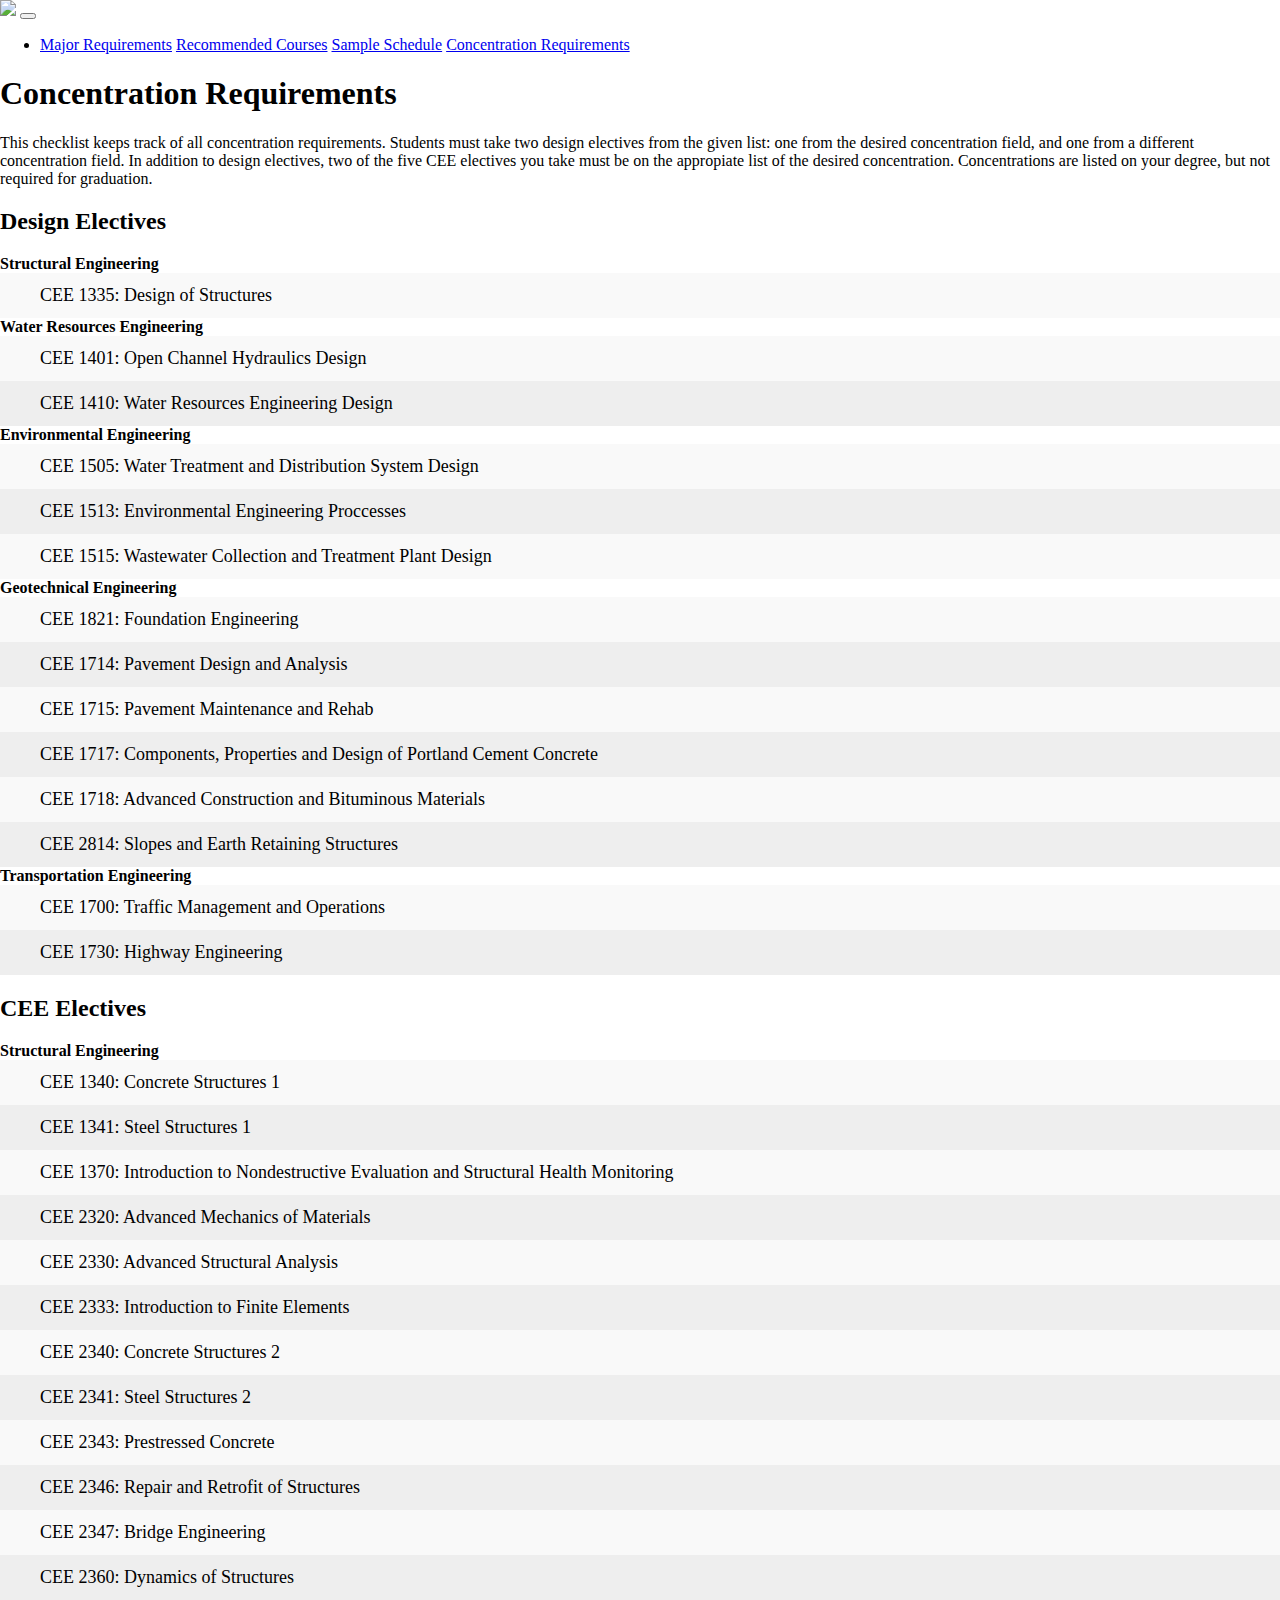
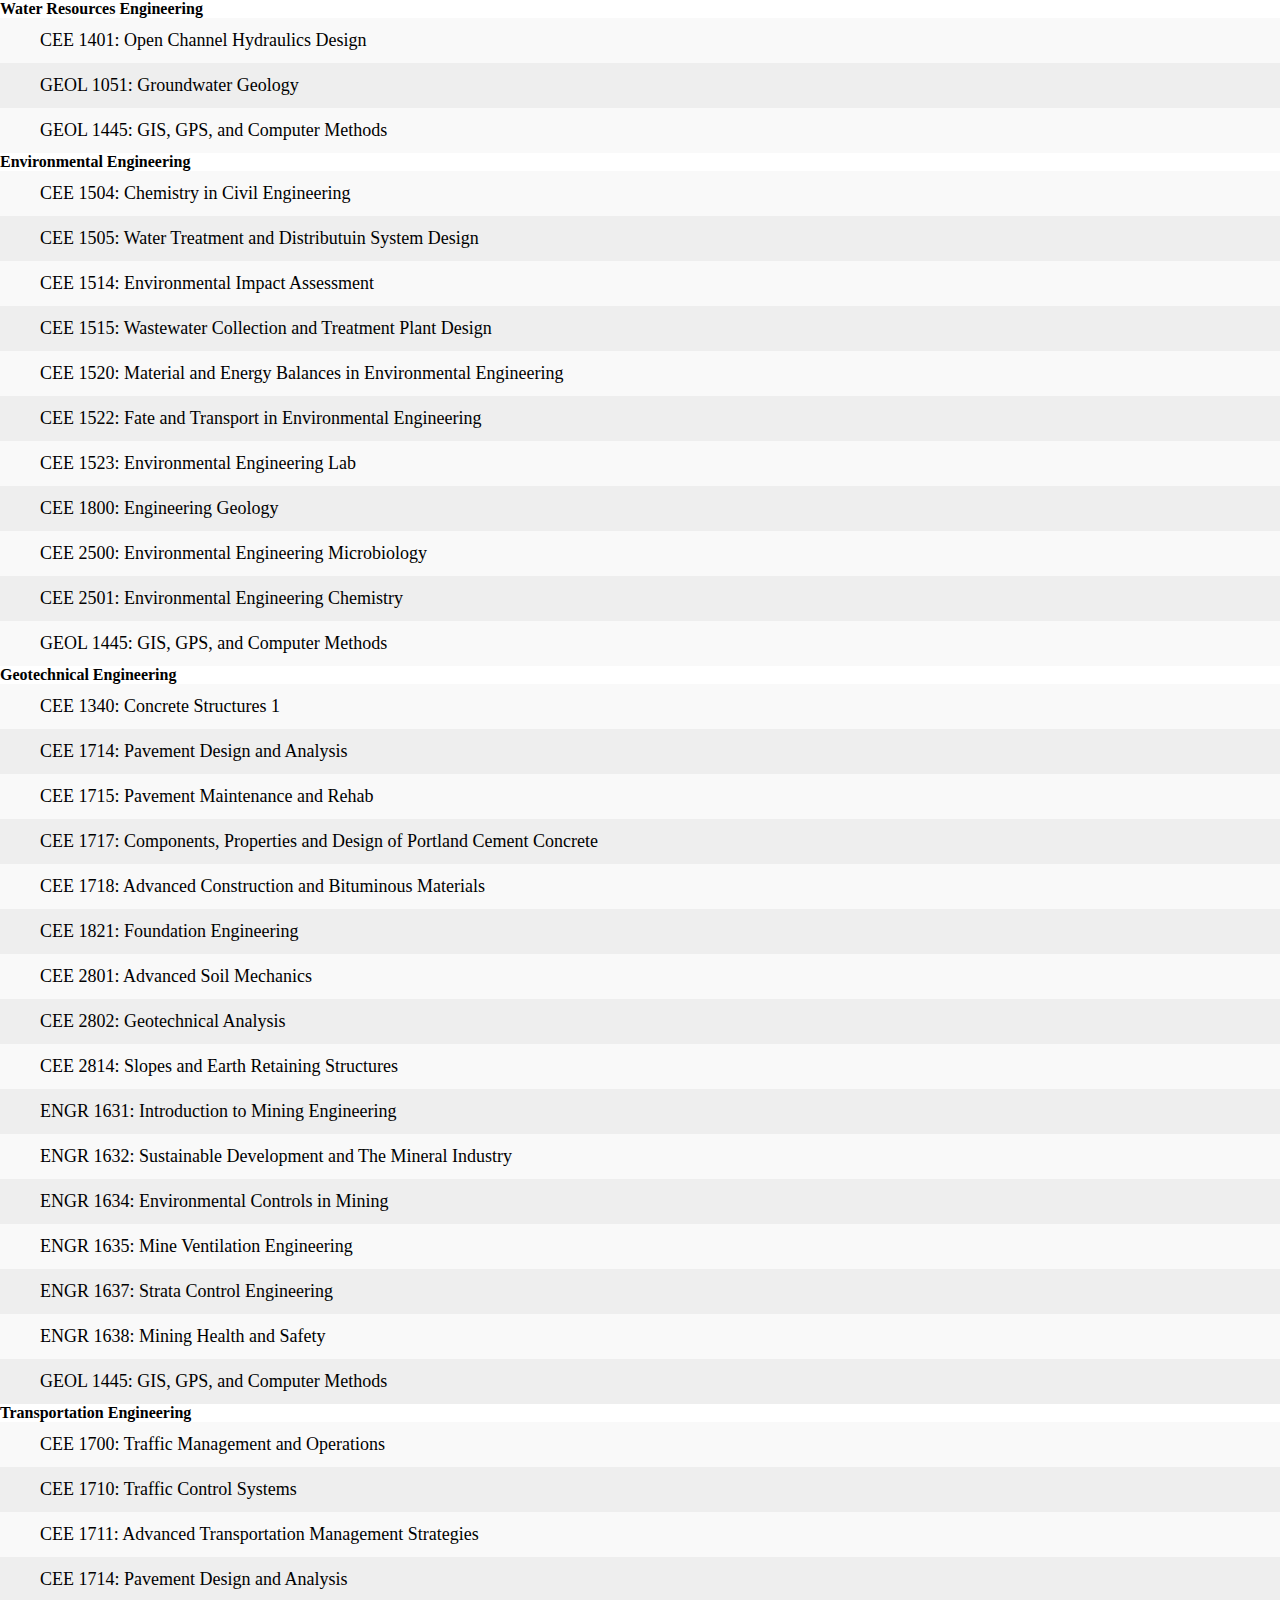
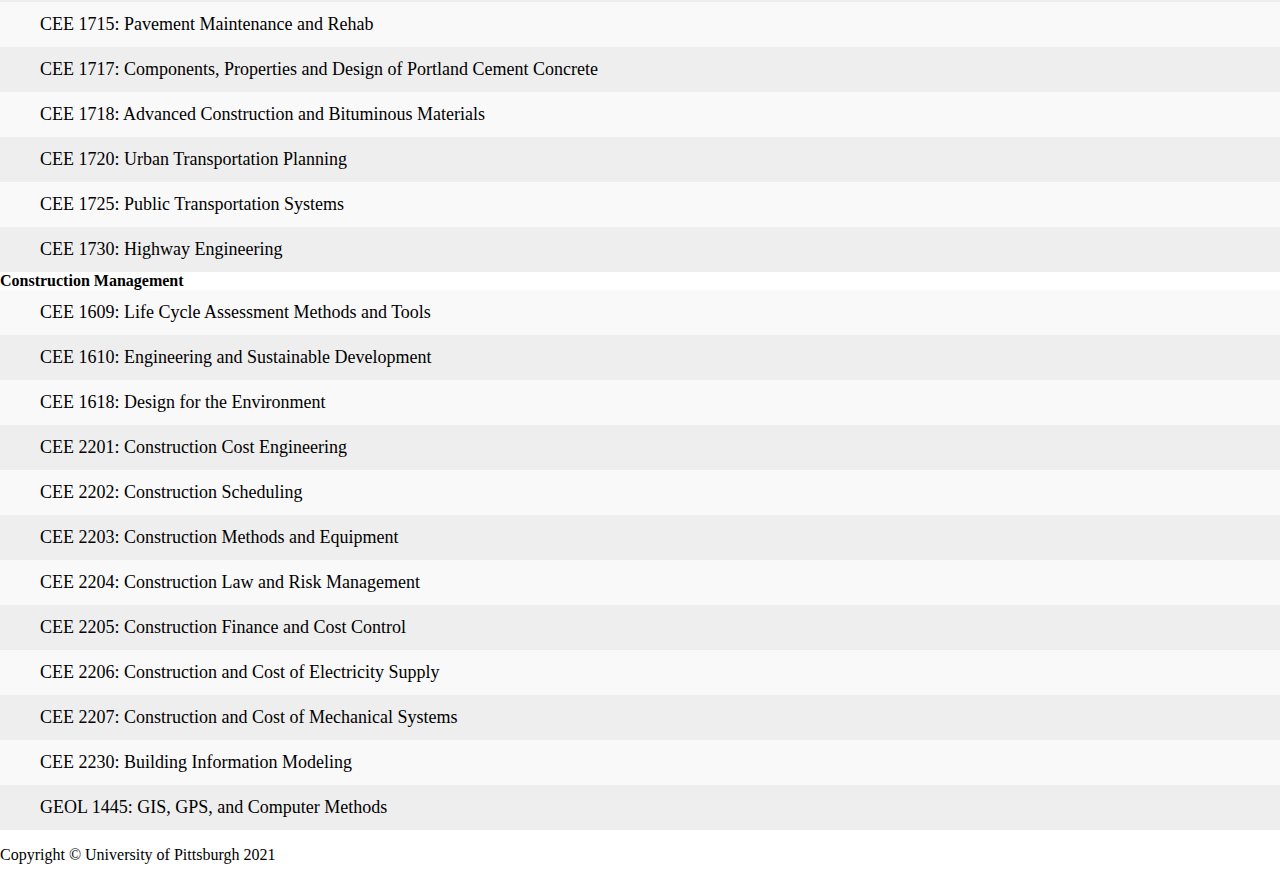
==== concentrations.html @ 50ebbd6d "Add files via upload" ====
<!DOCTYPE html>
<html lang="en">

<head>

  <meta charset="utf-8">
  <meta name="viewport" content="width=device-width, initial-scale=1, shrink-to-fit=no">
  <meta name="description" content="">
  <meta name="author" content="">
  
  <!-- begin style================================================== -->
  
  <style>
    body {
      margin: 0;
      min-width: 250px;
    }
    /* Include the padding and border in an element's total width and height */
    * {
      box-sizing: border-box;
    }
    /* Remove margins and padding from the list */
    .list ul {
      margin: 0;
      padding: 0;
    }
    /* Style the list items */
    .list ul li {
      cursor: pointer;
      position: relative;
      padding: 12px 8px 12px 40px;
      list-style-type: none;
      background: #eee;
      font-size: 18px;
      transition: 0.2s;

      /* make the list items unselectable */
      -webkit-user-select: none;
      -moz-user-select: none;
      -ms-user-select: none;
      user-select: none;
    }
    /* Set all odd list items to a different color (zebra-stripes) */
    .list ul li:nth-child(odd) {
      background: #f9f9f9;
    }
    /* Darker background-color on hover */
    .list ul li:hover {
      background: #BBDEFB;
    }
    /* When clicked on, add a background color and strike out text */
    .list ul li.checked {
      background: #888;
      color: #fff;
      /*text-decoration: line-through;*/
    }
    /* Add a "checked" mark when clicked on */
    .list ul li.checked::before {
      content: '';
      position: absolute;
      border-color: #fff;
      border-style: solid;
      border-width: 0 2px 2px 0;
      top: 10px;
      left: 16px;
      transform: rotate(45deg);
      height: 15px;
      width: 7px;
    }
    /* Style the close button */
    .close {
      position: absolute;
      right: 0;
      top: 0;
      padding: 12px 16px 12px 16px;
    }
    .close:hover {
      background-color: #f44336;
      color: white;
    }
    /* Style the header */
    .header {
      background-color: #64B5F6;
      padding: 30px 40px;
      color: white;
      text-align: center;
    }
    /* Clear floats after the header */
    .header:after {
      content: "";
      display: table;
      clear: both;
    }
    /* Style the input */
    input {
      margin: 0;
      border: none;
      border-radius: 0;
      width: 75%;
      padding: 10px;
      float: left;
      font-size: 16px;
    }
  </style>
  
  <!-- end style =================================================== -->
  <title>Virtual Advisor</title>

  <!-- Bootstrap core CSS -->
  <link href="vendor/bootstrap/css/bootstrap.min.css" rel="stylesheet">

  <!-- Custom styles for this template -->
  <link href="css/scrolling-nav.css" rel="stylesheet">

</head>

<body id="page-top">

  <!-- Navigation -->
  <nav class="navbar navbar-expand-lg navbar-dark bg-dark fixed-top" id="mainNav">
    <div class="container">
      <img class="swanson" src="images/1200px-University_of_Pittsburgh_seal.svg.png" width="8%" />
      <button class="navbar-toggler" type="button" data-toggle="collapse" data-target="#navbarResponsive" aria-controls="navbarResponsive" aria-expanded="false" aria-label="Toggle navigation">
        <span class="navbar-toggler-icon"></span>
      </button>
      <div class="collapse navbar-collapse" id="navbarResponsive">
        <ul class="navbar-nav ml-auto">
          <li class="nav-item">
            <a class="nav-link js-scroll-trigger" href="index.html">Major Requirements</a>
            <a class="nav-link js-scroll-trigger" href="recommended.html">Recommended Courses</a>
            <a class="nav-link js-scroll-trigger" href="sampleschedule.html">Sample Schedule</a>
            <a class="nav-link js-scroll-trigger" href="concentrations.html">Concentration Requirements</a>
          </li>
        </ul>
      </div>
    </div>
  </nav>

  <header class="bg-primary text-white">
    <div class="container text-center">
      <h1> Concentration Requirements </h1>
      <p class="lead"> This checklist keeps track of all concentration requirements. Students must take two design electives from the given list: one from the desired concentration field, and one from a different concentration field. In addition to design electives, two of the five CEE electives you take must be on the appropiate list of the desired concentration. Concentrations are listed on your degree, but not required for graduation.  </p>
    </div>
  </header>

  

   

  <section id="services" class="bg-light">
    <div class="container">
      <div class="row list">
        <div class="col-lg-8 mx-auto">
          <h2> Design Electives </h2>
           <b> Structural Engineering </b>
            <ul id="myUL"> 
              <li> CEE 1335: Design of Structures </li>
              </ul>
            <b> Water Resources Engineering </b>
            <ul> 
              <li> CEE 1401: Open Channel Hydraulics Design </li>
              <li> CEE 1410: Water Resources Engineering Design </li>
           </ul> 
            <b> Environmental Engineering </b>
            <ul> 
              <li> CEE 1505: Water Treatment and Distribution System Design </li>
              <li> CEE 1513: Environmental Engineering Proccesses </li>
              <li> CEE 1515: Wastewater Collection and Treatment Plant Design </li>
             
              </ul> 
            <b> Geotechnical Engineering </b>
            <ul> 
              <li> CEE 1821: Foundation Engineering </li>
              <li> CEE 1714: Pavement Design and Analysis </li>
              <li> CEE 1715: Pavement Maintenance and Rehab </li>
              <li> CEE 1717: Components, Properties and Design of Portland Cement Concrete </li>
              <li> CEE 1718: Advanced Construction and Bituminous Materials </li>
              <li> CEE 2814: Slopes and Earth Retaining Structures </li>
              </ul> 
          
            <b> Transportation Engineering </b>  
            <ul> 
              <li> CEE 1700: Traffic Management and Operations </li>
              <li> CEE 1730: Highway Engineering </li>
            </ul> 
           
        </div>
      </div>
    </div>
  </section>

    
    
    <section id="contact" class="bg-light">
    <div class="container">
      <div class="row list">
        <div class="col-lg-8 mx-auto">
            
             <h2> CEE Electives  </h2>
            <b> Structural Engineering </b>
            <ul> 
              <li> CEE 1340: Concrete Structures 1 </li>
              <li> CEE 1341: Steel Structures 1 </li>
                 <li> CEE 1370: Introduction to Nondestructive Evaluation and Structural Health Monitoring </li>
                 <li> CEE 2320: Advanced Mechanics of Materials </li>
                 <li> CEE 2330: Advanced Structural Analysis </li>
                 <li> CEE 2333: Introduction to Finite Elements </li>
                 <li> CEE 2340: Concrete Structures 2 </li>
                 <li> CEE 2341: Steel Structures 2 </li>
                 <li> CEE 2343: Prestressed Concrete </li>
                 <li> CEE 2346: Repair and Retrofit of Structures </li>
                 <li> CEE 2347: Bridge Engineering </li>
                 <li> CEE 2360: Dynamics of Structures </li>
                
                </ul> 
            
            <b> Water Resources Engineering </b>
             <ul>
                <li> CEE 1401: Open Channel Hydraulics Design </li>
                <li> GEOL 1051: Groundwater Geology </li>
                <li> GEOL 1445: GIS, GPS, and Computer Methods </li>
            
            </ul>
            
            <b> Environmental Engineering </b>
            <ul>
            <li> CEE 1504: Chemistry in Civil Engineering </li>
            <li> CEE 1505: Water Treatment and Distributuin System Design </li>
            <li> CEE 1514: Environmental Impact Assessment </li>
            <li> CEE 1515: Wastewater Collection and Treatment Plant Design </li>
            <li> CEE 1520: Material and Energy Balances in Environmental Engineering </li>
            <li> CEE 1522: Fate and Transport in Environmental Engineering </li>
            <li> CEE 1523: Environmental Engineering Lab </li>
            <li> CEE 1800: Engineering Geology </li>
            <li> CEE 2500: Environmental Engineering Microbiology </li>
            <li> CEE 2501: Environmental Engineering Chemistry </li>
            <li> GEOL 1445: GIS, GPS, and Computer Methods </li>
            </ul>
            
            <b> Geotechnical Engineering </b>
            <ul>
            <li> CEE 1340: Concrete Structures 1 </li>
            <li> CEE 1714: Pavement Design and Analysis </li>
            <li> CEE 1715: Pavement Maintenance and Rehab </li>
            <li> CEE 1717: Components, Properties and Design of Portland Cement Concrete </li>
            <li> CEE 1718: Advanced Construction and Bituminous Materials </li>
            <li> CEE 1821: Foundation Engineering </li>
            <li> CEE 2801: Advanced Soil Mechanics </li>
            <li> CEE 2802: Geotechnical Analysis </li>
            <li> CEE 2814: Slopes and Earth Retaining Structures </li>
            <li> ENGR 1631: Introduction to Mining Engineering </li>
            <li> ENGR 1632: Sustainable Development and The Mineral Industry </li>
            <li> ENGR 1634: Environmental Controls in Mining </li>
            <li> ENGR 1635: Mine Ventilation Engineering </li>
            <li> ENGR 1637: Strata Control Engineering </li>
            <li> ENGR 1638: Mining Health and Safety </li>
            <li> GEOL 1445: GIS, GPS, and Computer Methods</li>
             </ul>
            
            <b> Transportation Engineering </b>
            <ul>
            <li> CEE 1700: Traffic Management and Operations </li>
            <li> CEE 1710: Traffic Control Systems </li>
            <li> CEE 1711: Advanced Transportation Management Strategies </li>
            <li> CEE 1714: Pavement Design and Analysis </li>
            <li> CEE 1715: Pavement Maintenance and Rehab </li>
            <li> CEE 1717: Components, Properties and Design of Portland Cement Concrete </li>
            <li> CEE 1718: Advanced Construction and Bituminous Materials </li>
            <li> CEE 1720: Urban Transportation Planning </li>
            <li> CEE 1725: Public Transportation Systems </li>
            <li> CEE 1730: Highway Engineering </li>
            </ul>
            
            <b> Construction Management </b>
            <ul>
            <li> CEE 1609: Life Cycle Assessment Methods and Tools </li>
            <li> CEE 1610: Engineering and Sustainable Development </li>
            <li> CEE 1618: Design for the Environment </li>
            <li> CEE 2201: Construction Cost Engineering </li>
            <li> CEE 2202: Construction Scheduling </li>
            <li> CEE 2203: Construction Methods and Equipment </li>
            <li> CEE 2204: Construction Law and Risk Management </li>
            <li> CEE 2205: Construction Finance and Cost Control </li>
            <li> CEE 2206: Construction and Cost of Electricity Supply </li>
            <li> CEE 2207: Construction and Cost of Mechanical Systems </li>
            <li> CEE 2230: Building Information Modeling </li>
            <li> GEOL 1445: GIS, GPS, and Computer Methods </li>
            </ul>
            </div>
      </div>
    </div>
  </section>

       
    

  <!-- Footer -->
  <footer class="py-5 bg-dark">
    <div class="container">
      <p class="m-0 text-center text-white">Copyright &copy; University of Pittsburgh 2021</p>
    </div>
    <!-- /.container -->
  </footer>

  <!-- Bootstrap core JavaScript -->
  <script src="vendor/jquery/jquery.min.js"></script>
  <script src="vendor/bootstrap/js/bootstrap.bundle.min.js"></script>

  <!-- Plugin JavaScript -->
  <script src="vendor/jquery-easing/jquery.easing.min.js"></script>

  <!-- Custom JavaScript for this theme -->
  <script src="js/scrolling-nav.js"></script>

  <!-- Function ================================ -->
  
  <script>
    // Add a "checked" symbol when clicking on a list item
    var lists = document.querySelectorAll('ul');
    var i;
    for (i = 0; i < lists.length; i++) {
      lists[i].addEventListener('click', function(ev) {
          if (ev.target.tagName === 'LI') {
            ev.target.classList.toggle('checked');
          }
      }, false);
    }
</script>
  
  <!-- end Function ============================ -->
</body>
</html>
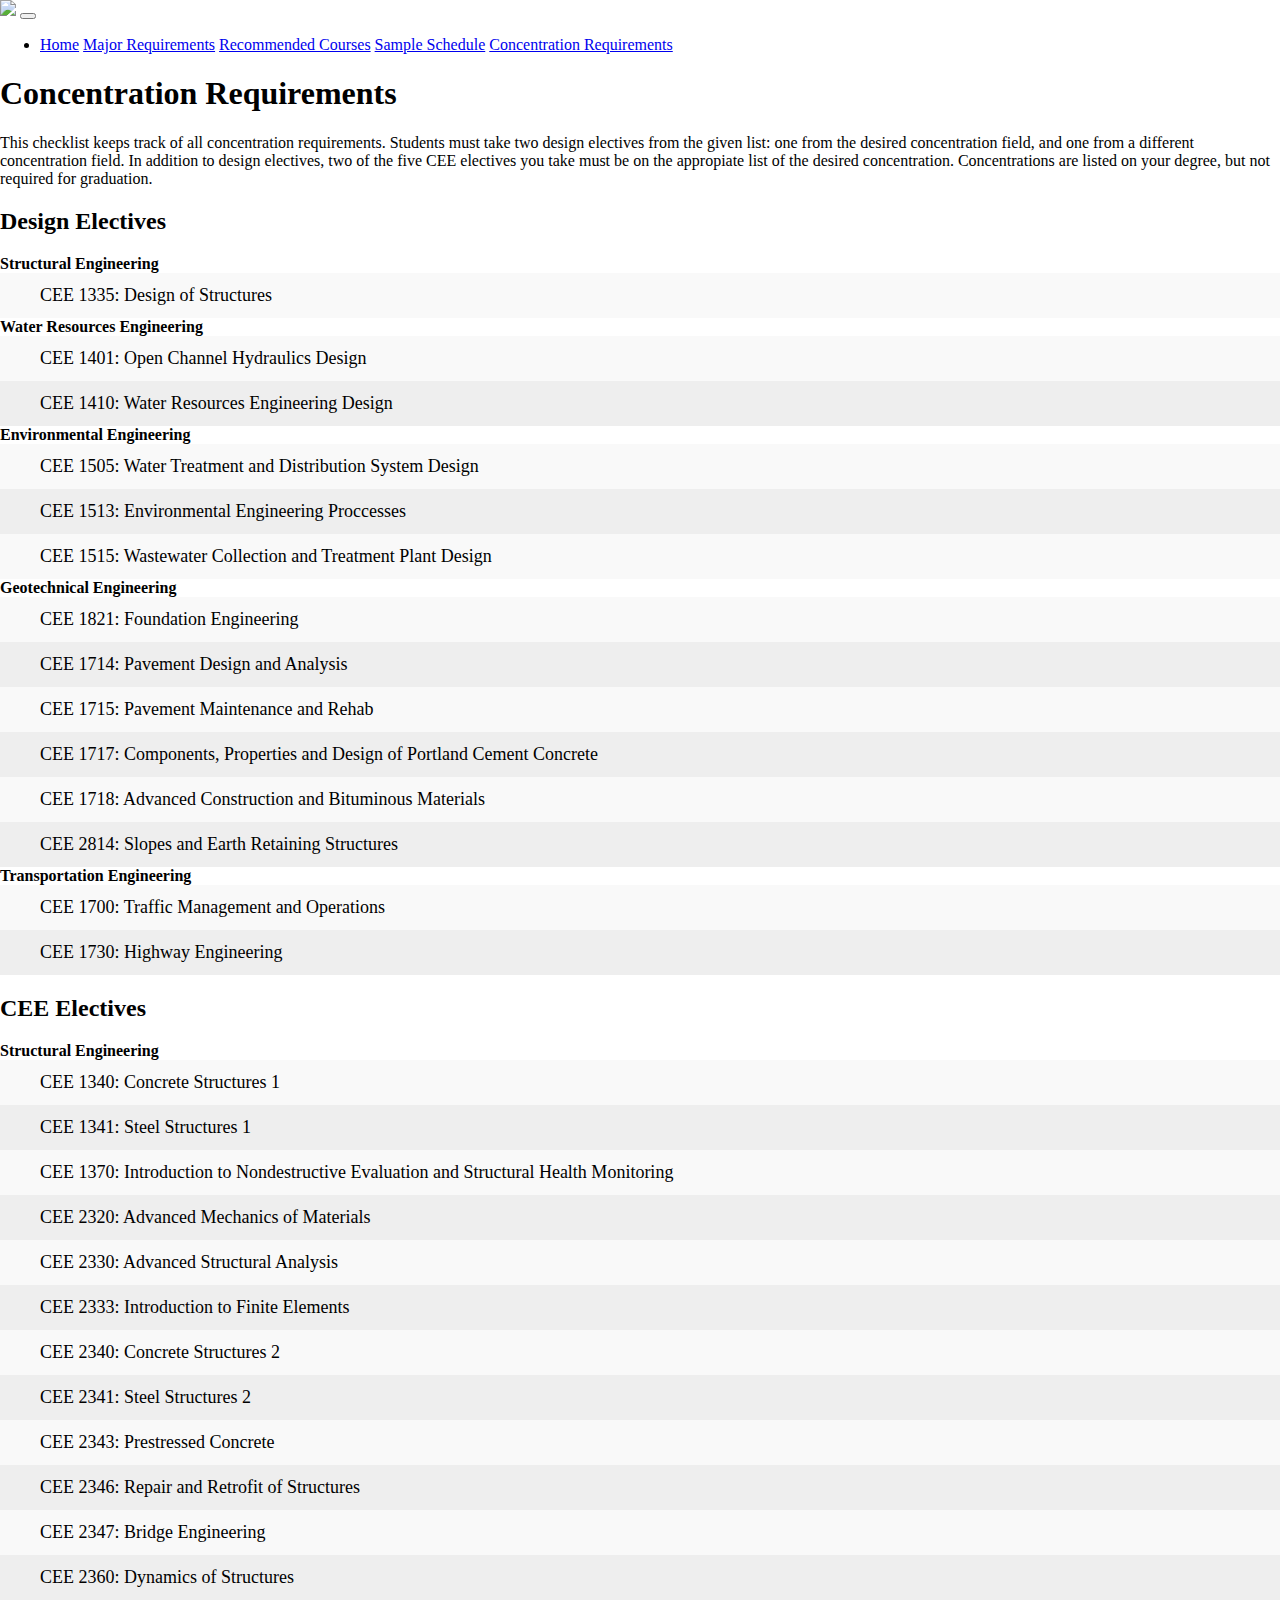
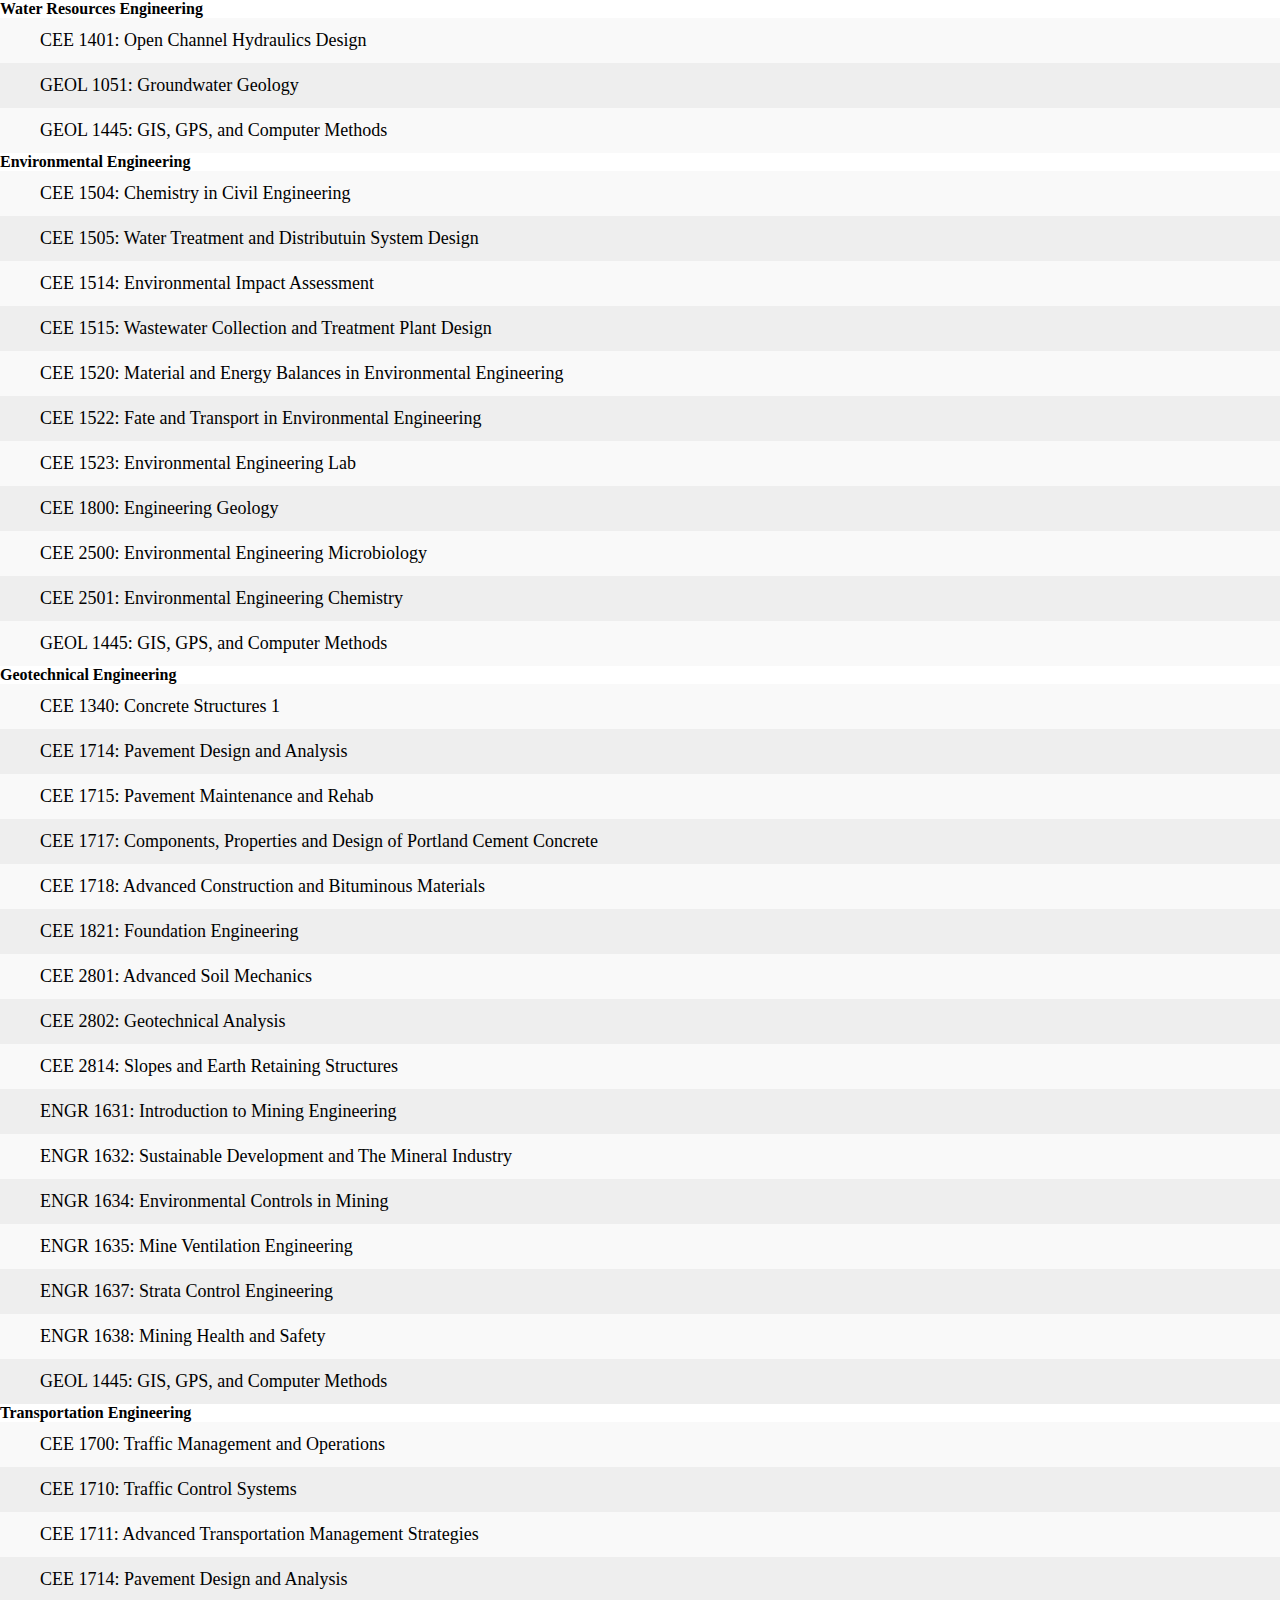
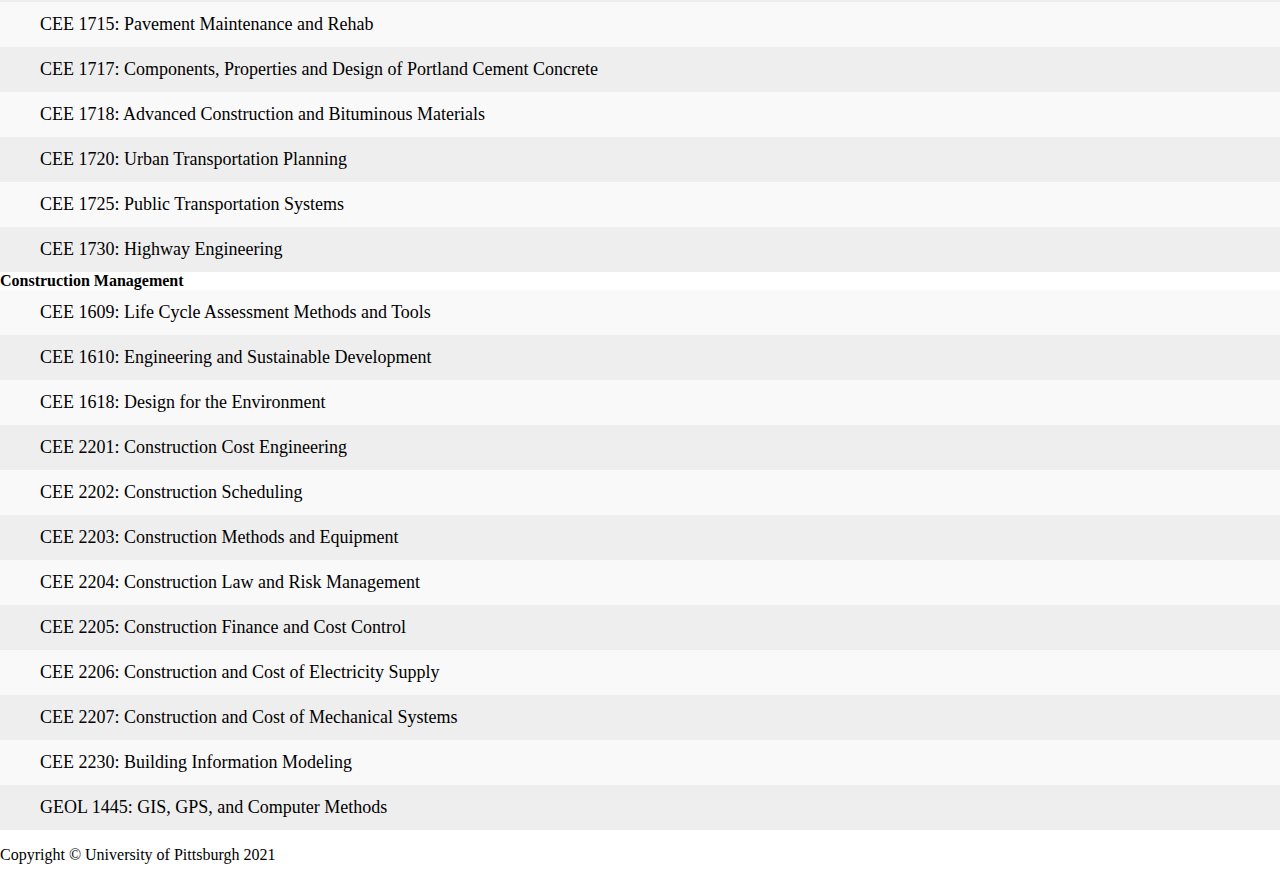
==== commit cbcd02a9: "Add files via upload" ====
--- a/concentrations.html
+++ b/concentrations.html
@@ -126,7 +126,8 @@
       <div class="collapse navbar-collapse" id="navbarResponsive">
         <ul class="navbar-nav ml-auto">
           <li class="nav-item">
-            <a class="nav-link js-scroll-trigger" href="index.html">Major Requirements</a>
+            <a class="nav-link js-scroll-trigger" href="index.html">Home</a>
+            <a class="nav-link js-scroll-trigger" href="major.html">Major Requirements</a>
             <a class="nav-link js-scroll-trigger" href="recommended.html">Recommended Courses</a>
             <a class="nav-link js-scroll-trigger" href="sampleschedule.html">Sample Schedule</a>
             <a class="nav-link js-scroll-trigger" href="concentrations.html">Concentration Requirements</a>
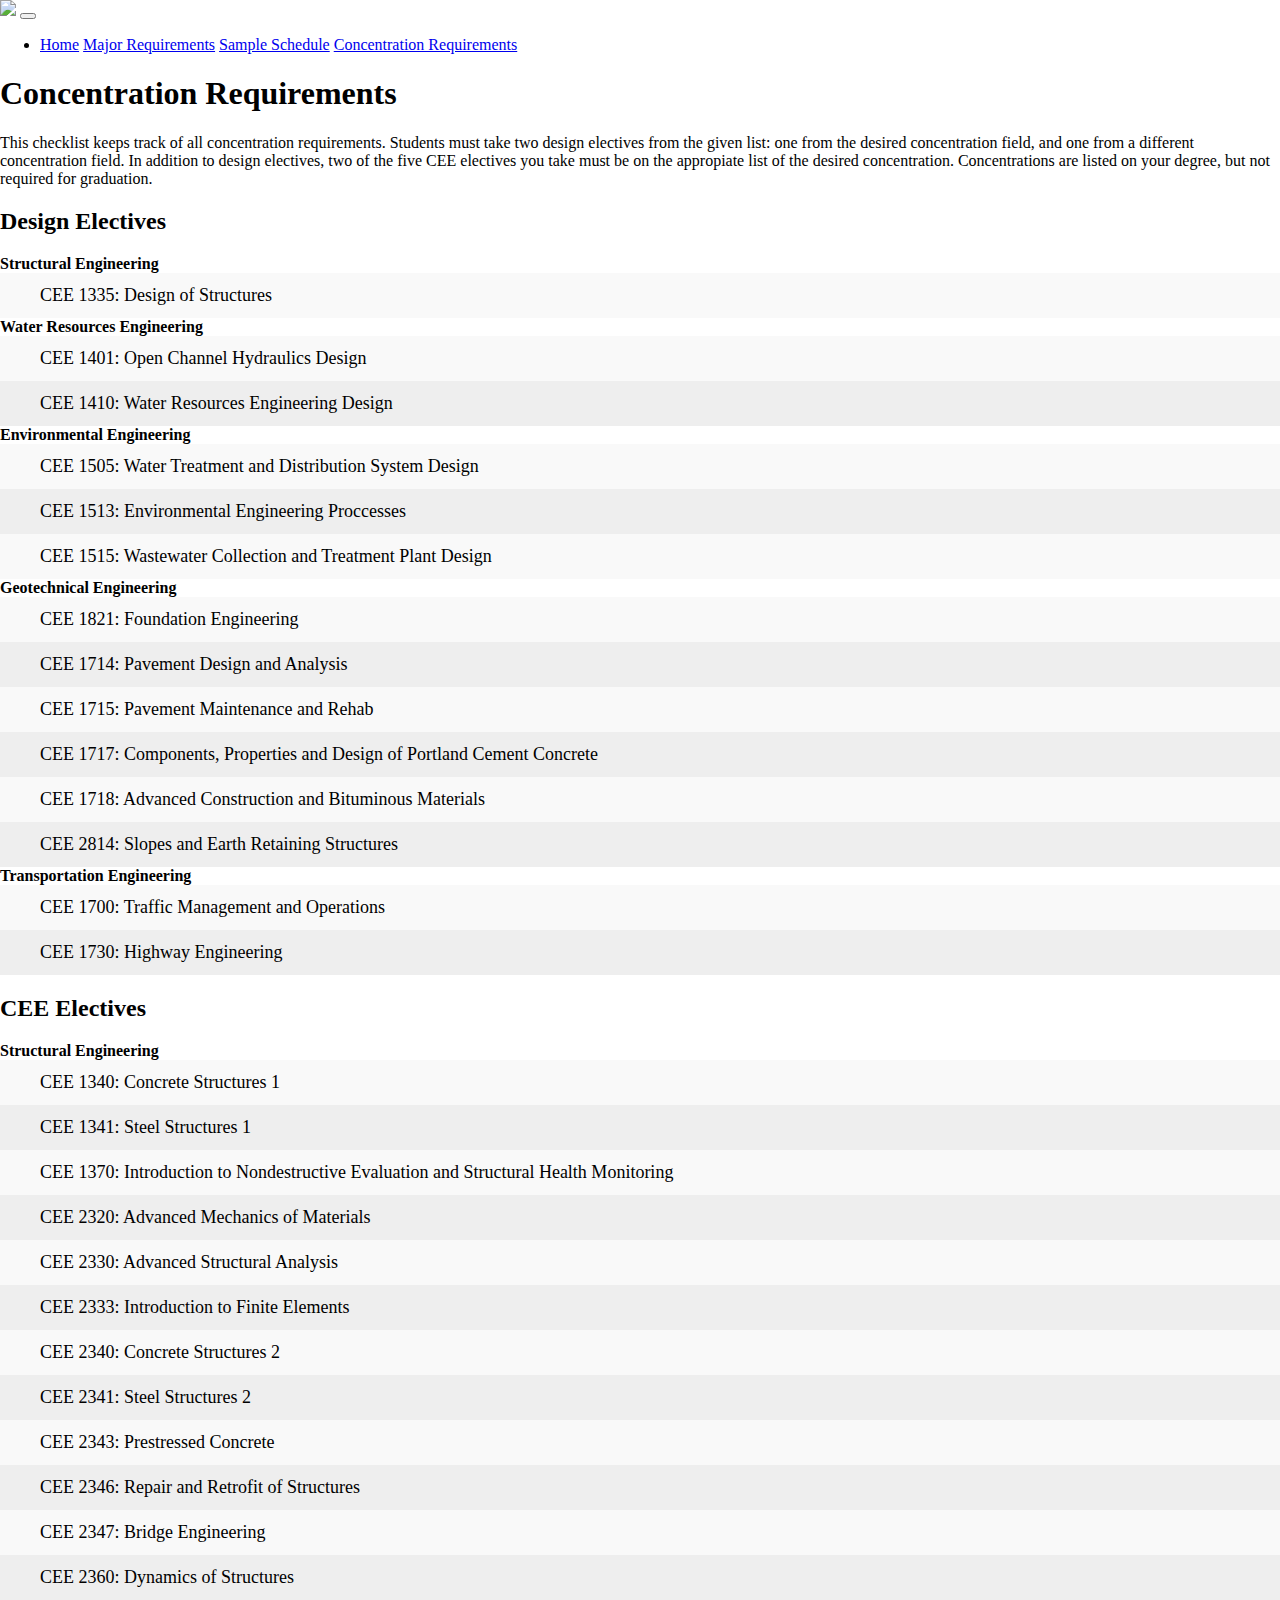
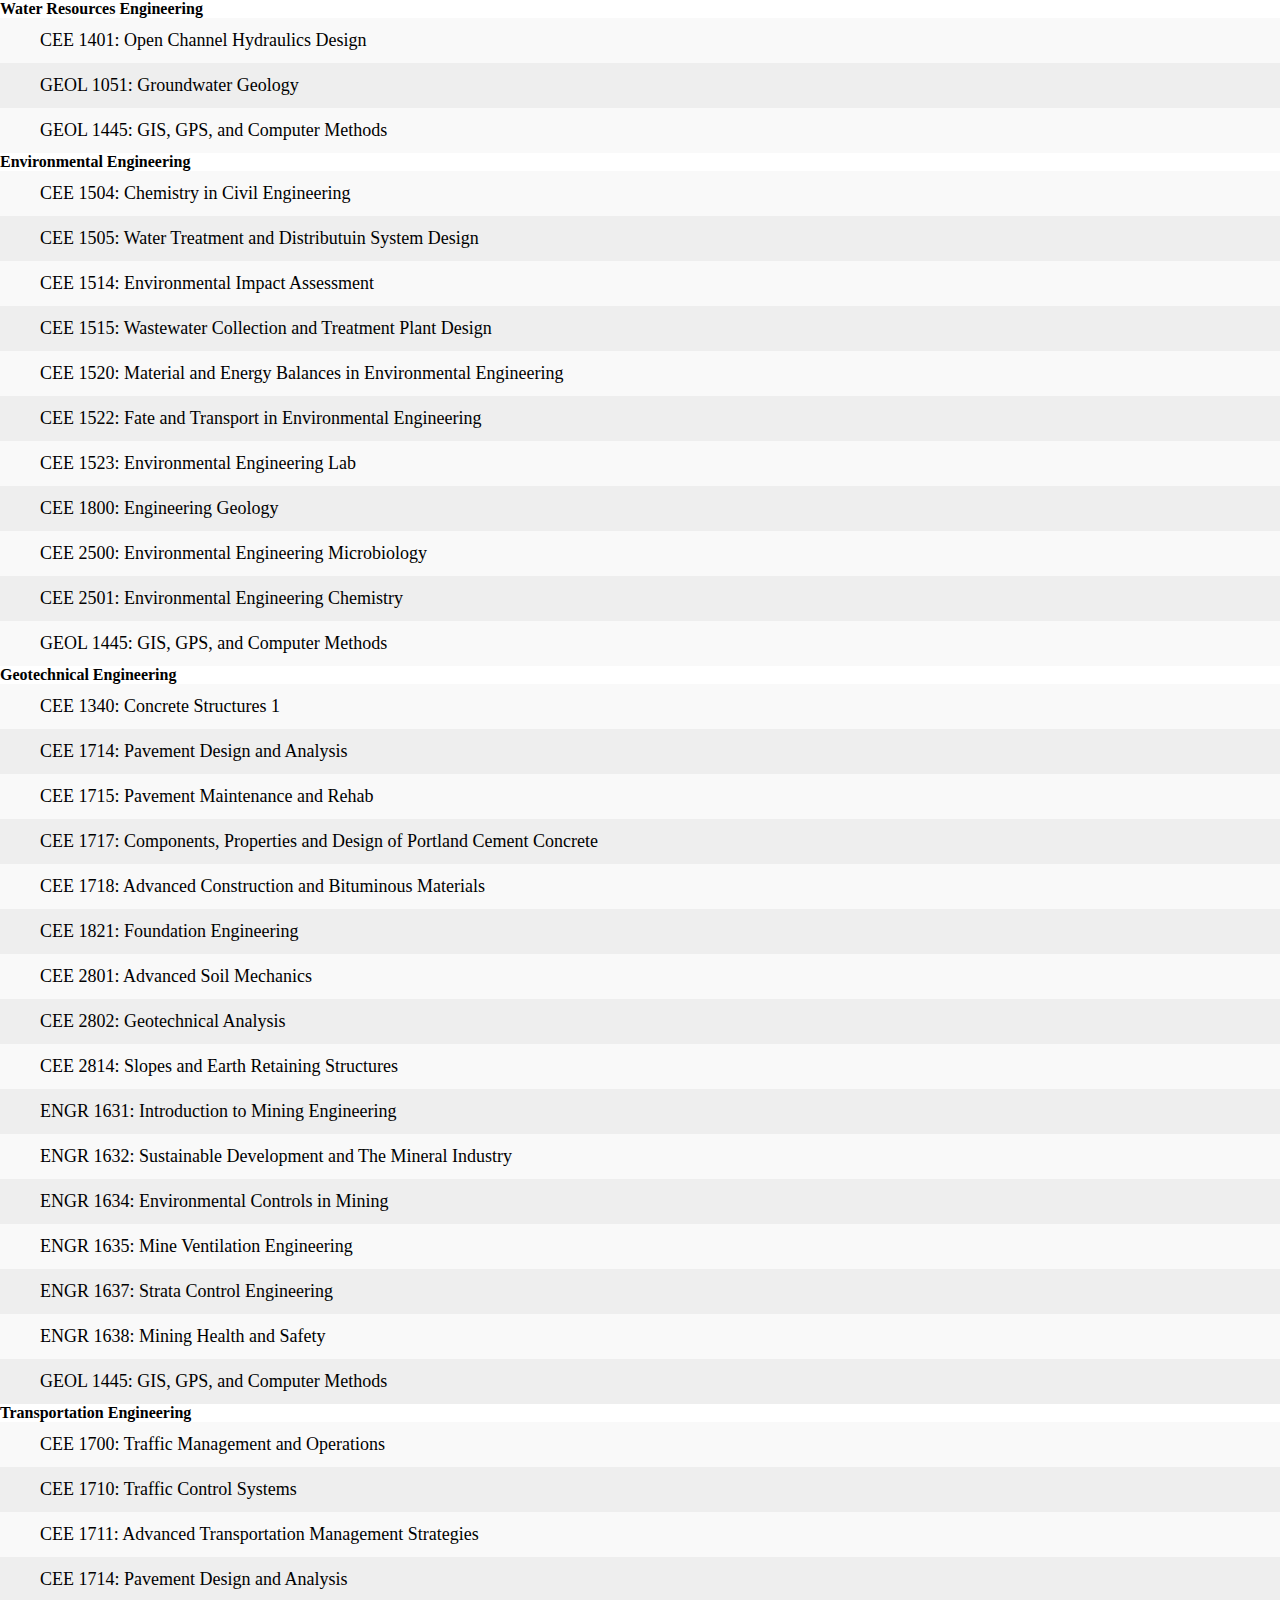
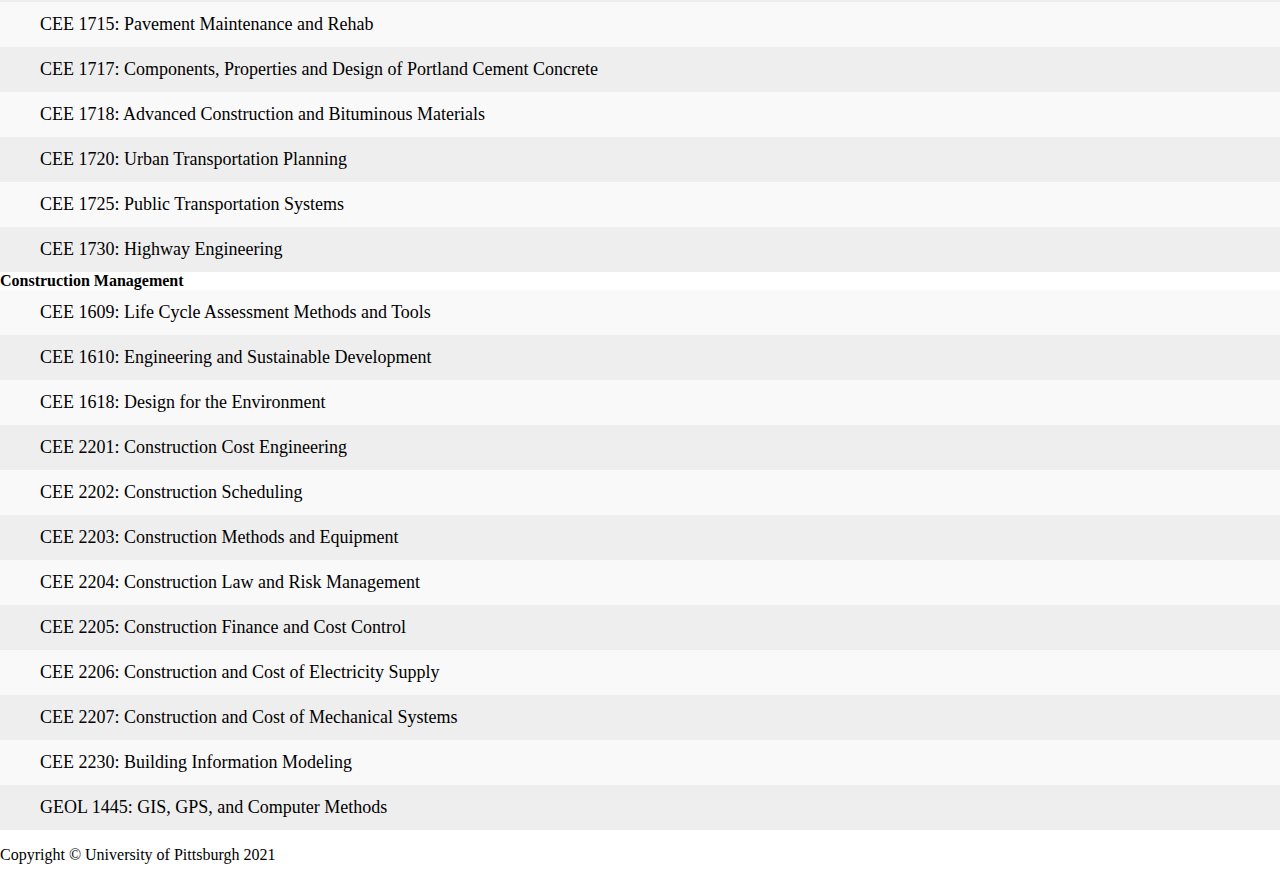
==== commit 71f3dda4: "Removed "recommended courses" page" ====
--- a/concentrations.html
+++ b/concentrations.html
@@ -128,7 +128,6 @@
           <li class="nav-item">
             <a class="nav-link js-scroll-trigger" href="index.html">Home</a>
             <a class="nav-link js-scroll-trigger" href="major.html">Major Requirements</a>
-            <a class="nav-link js-scroll-trigger" href="recommended.html">Recommended Courses</a>
             <a class="nav-link js-scroll-trigger" href="sampleschedule.html">Sample Schedule</a>
             <a class="nav-link js-scroll-trigger" href="concentrations.html">Concentration Requirements</a>
           </li>
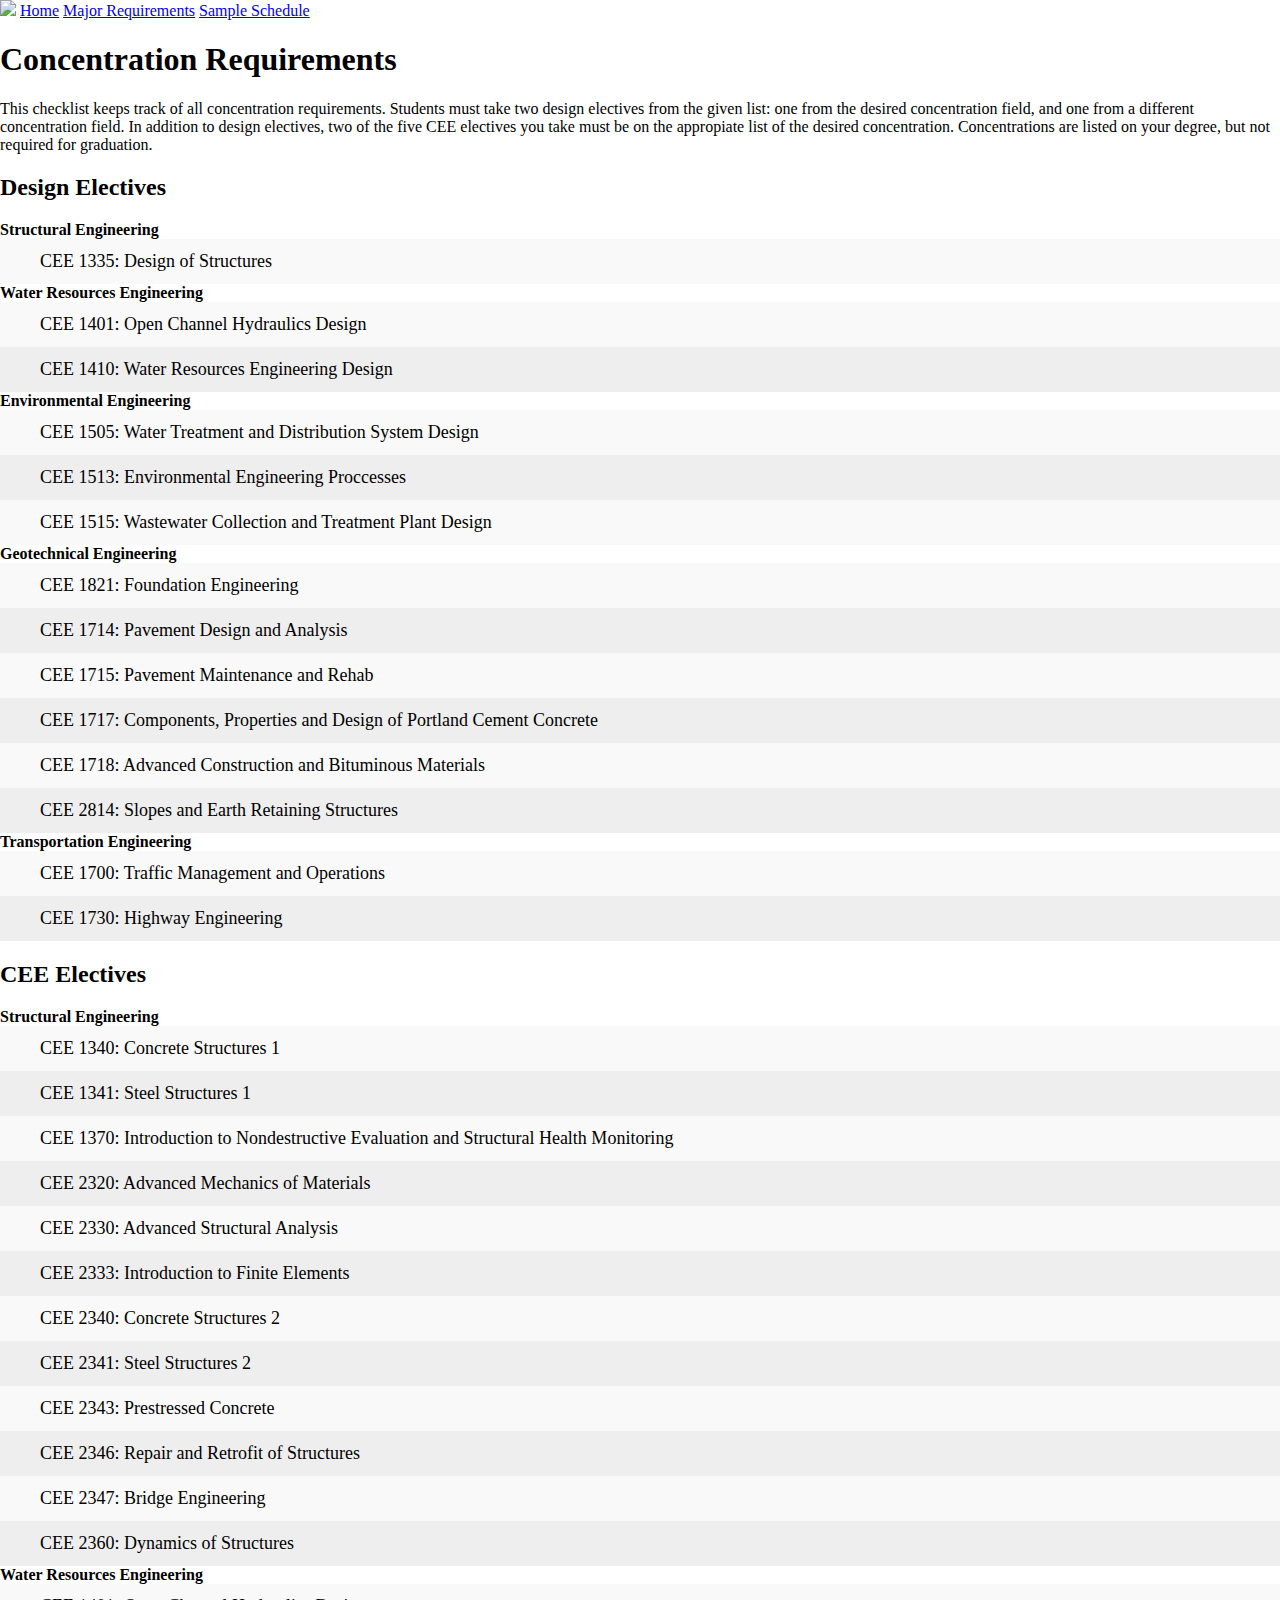
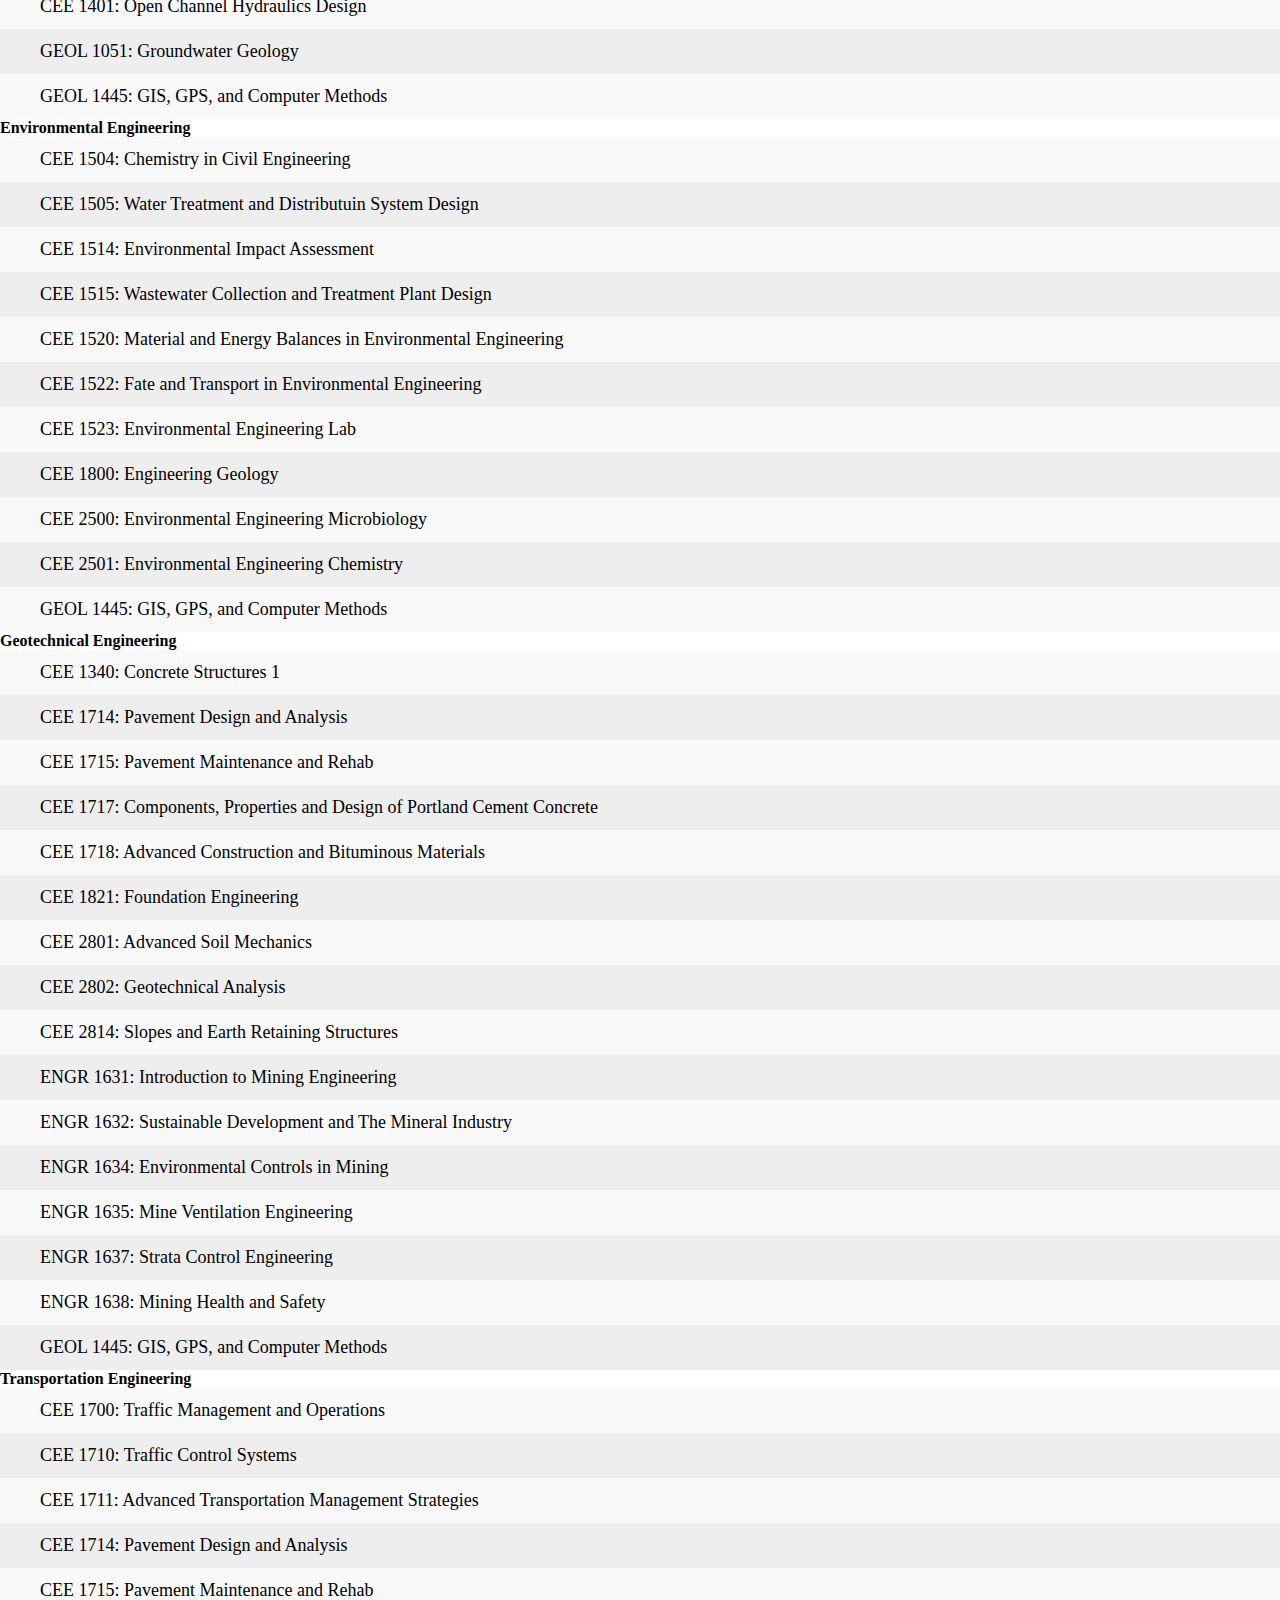
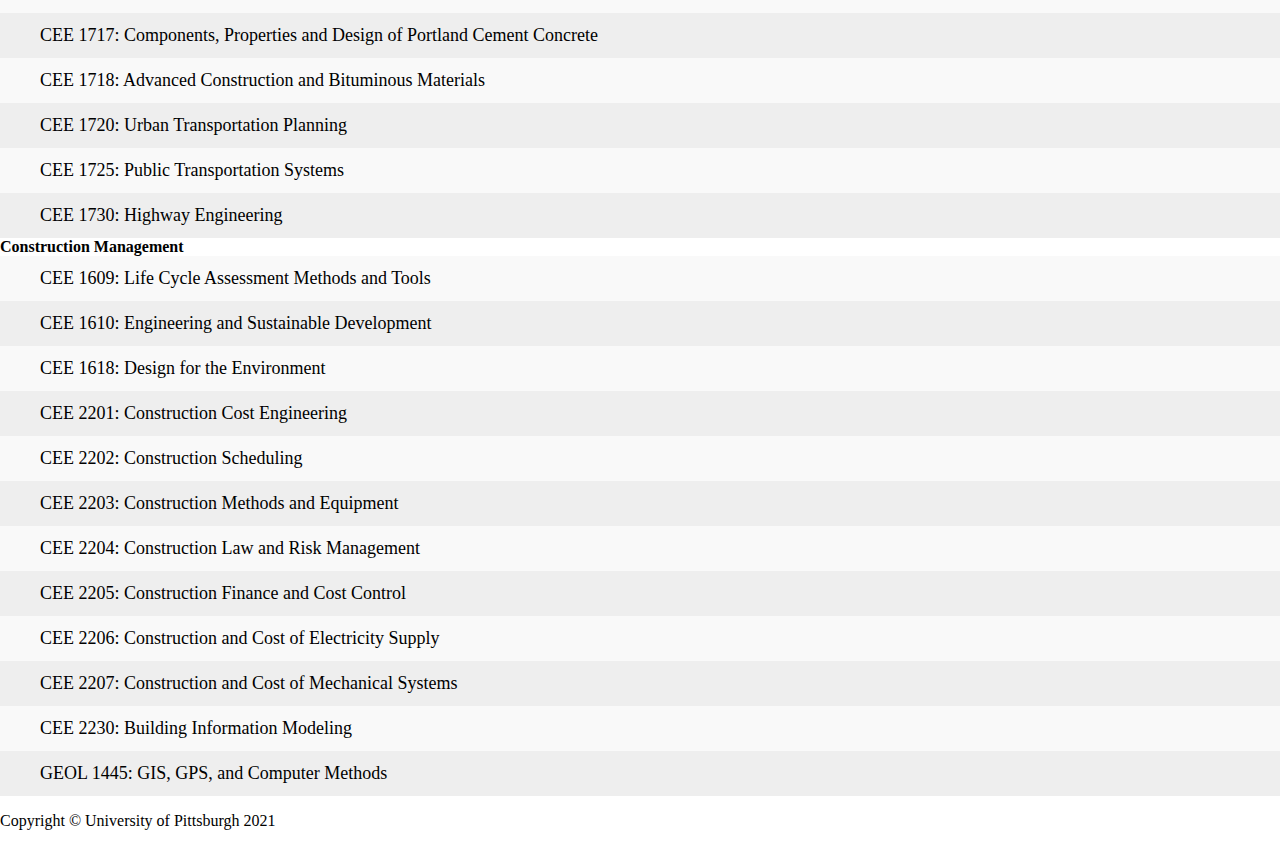
==== commit ce0e8187: "Converted top navbar into a side bar" ====
--- a/concentrations.html
+++ b/concentrations.html
@@ -101,6 +101,11 @@
       float: left;
       font-size: 16px;
     }
+    /* Highlight this page on the sidenav */
+    .sidenav a#concentrations
+    {
+        color: white;
+    }
   </style>
   
   <!-- end style =================================================== -->
@@ -116,25 +121,14 @@
 
 <body id="page-top">
 
-  <!-- Navigation -->
-  <nav class="navbar navbar-expand-lg navbar-dark bg-dark fixed-top" id="mainNav">
-    <div class="container">
-      <img class="swanson" src="images/1200px-University_of_Pittsburgh_seal.svg.png" width="8%" />
-      <button class="navbar-toggler" type="button" data-toggle="collapse" data-target="#navbarResponsive" aria-controls="navbarResponsive" aria-expanded="false" aria-label="Toggle navigation">
-        <span class="navbar-toggler-icon"></span>
-      </button>
-      <div class="collapse navbar-collapse" id="navbarResponsive">
-        <ul class="navbar-nav ml-auto">
-          <li class="nav-item">
-            <a class="nav-link js-scroll-trigger" href="index.html">Home</a>
-            <a class="nav-link js-scroll-trigger" href="major.html">Major Requirements</a>
-            <a class="nav-link js-scroll-trigger" href="sampleschedule.html">Sample Schedule</a>
-            <a class="nav-link js-scroll-trigger" href="concentrations.html">Concentration Requirements</a>
-          </li>
-        </ul>
-      </div>
-    </div>
-  </nav>
+<!-- Navigation -->
+<div class="sidenav">
+    <img class="swanson" src="images/1200px-University_of_Pittsburgh_seal.svg.png" width="8%" />
+    <a class="nav-link js-scroll-trigger" id="home" href="index.html">Home</a>
+    <a class="nav-link js-scroll-trigger" id="major" href="major.html">Major Requirements</a>
+    <a class="nav-link js-scroll-trigger" id="sampleschedule" href="sampleschedule.html">Sample Schedule</a>
+    <a class="nav-link js-scroll-trigger" id="concentrations" href="concentrations.html">Concentration Requirements</a>
+</div>
 
   <header class="bg-primary text-white">
     <div class="container text-center">
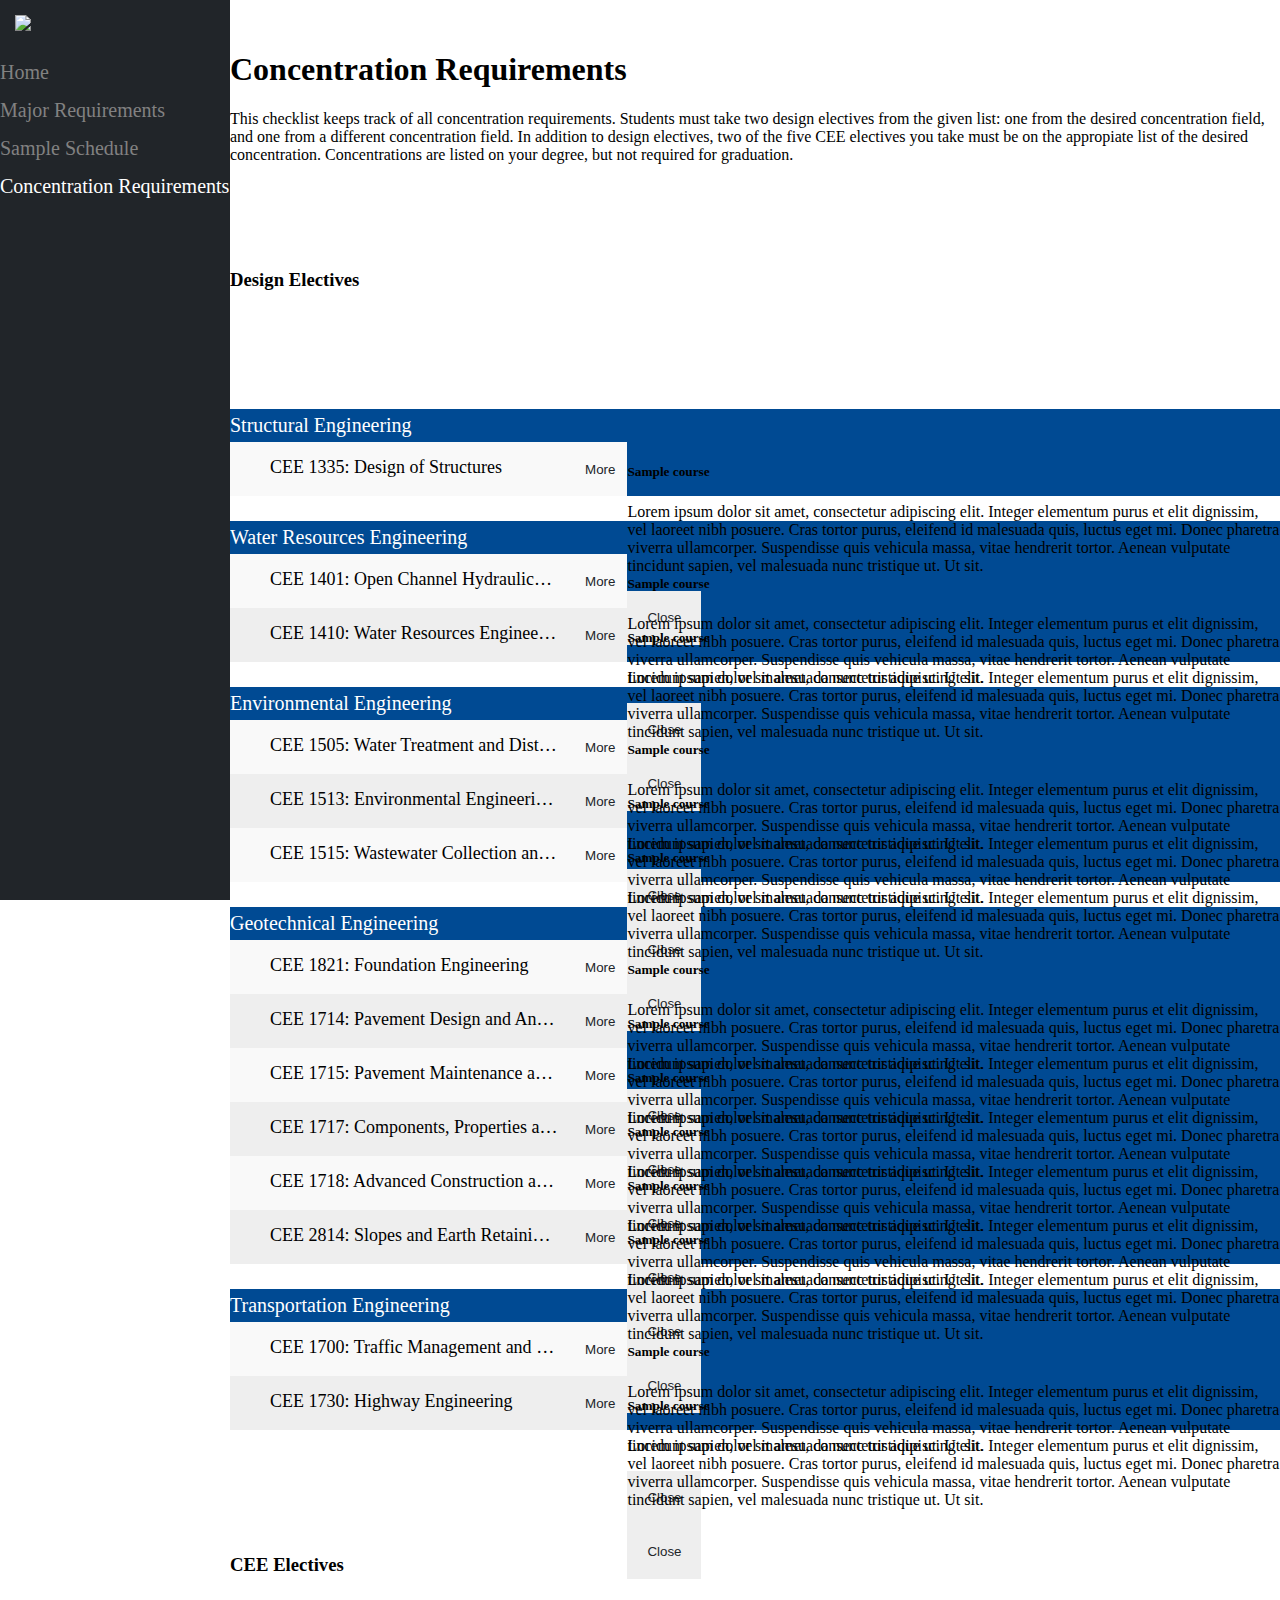
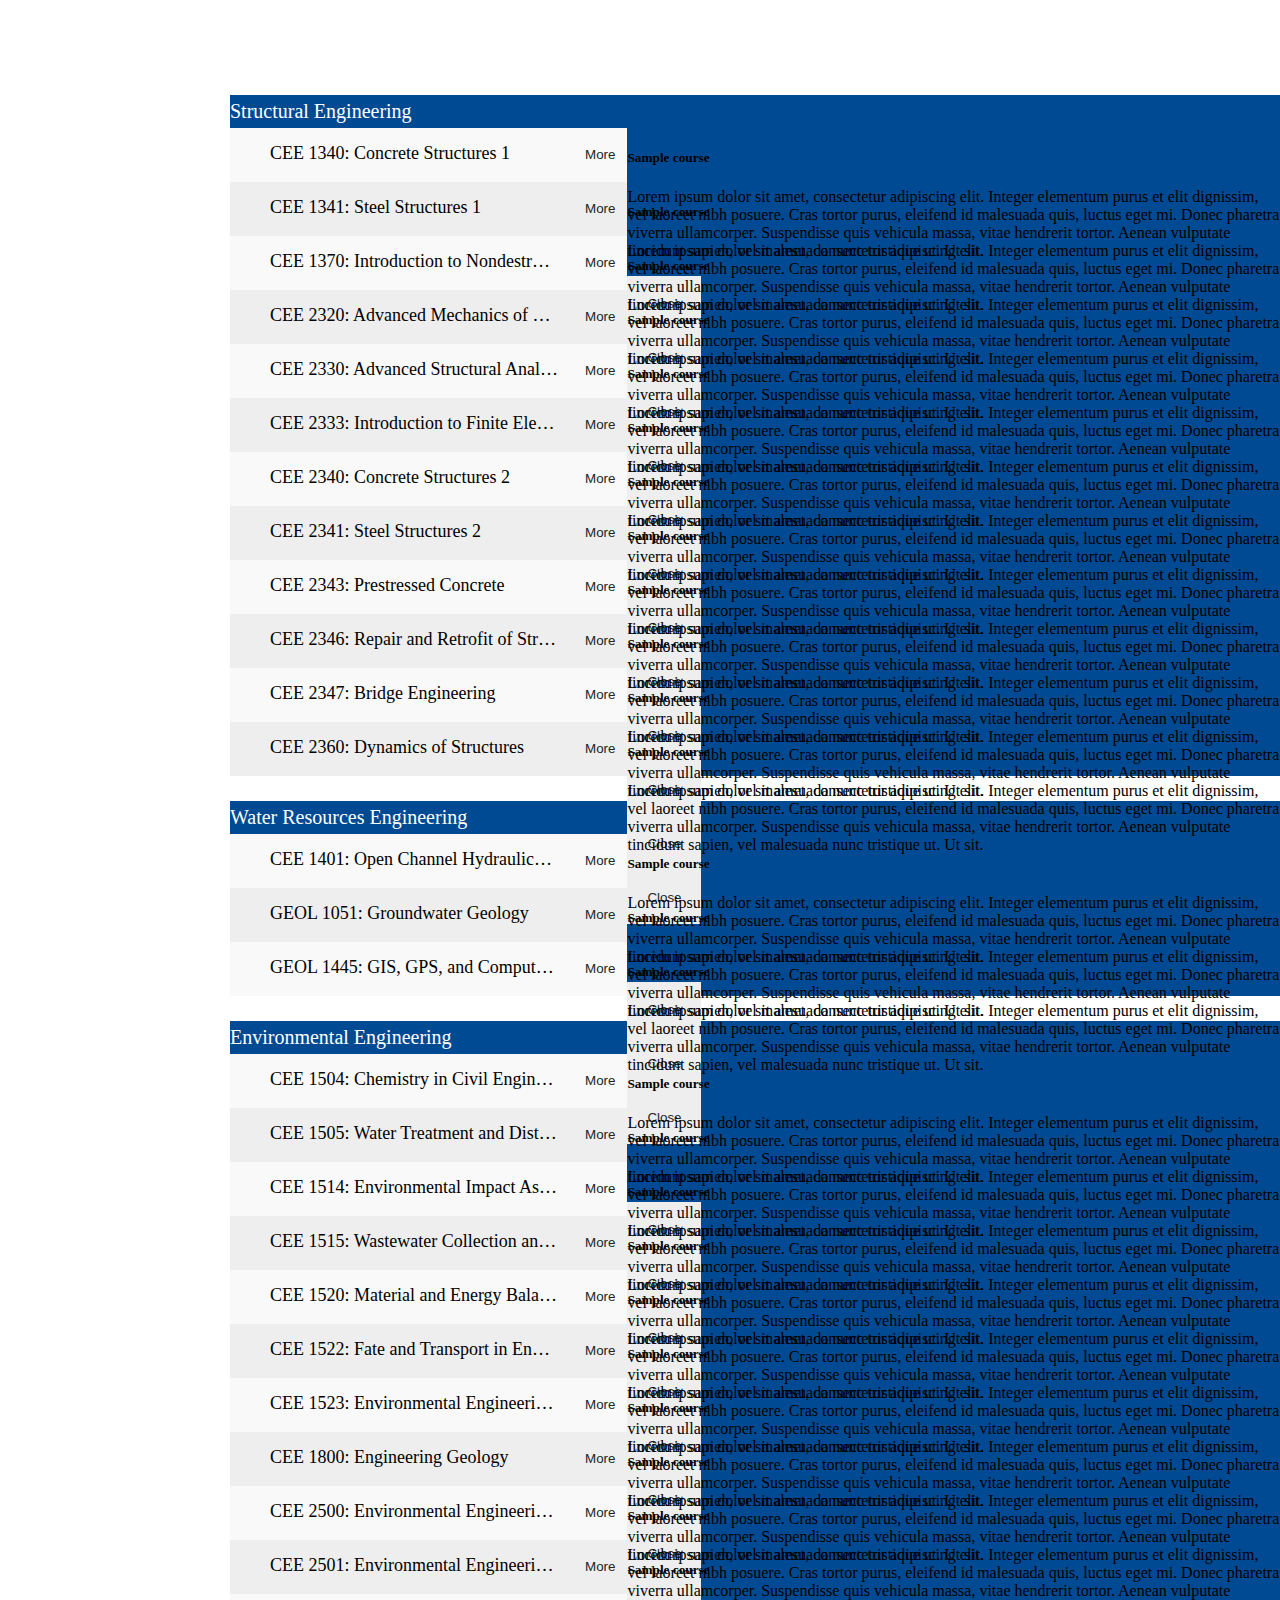
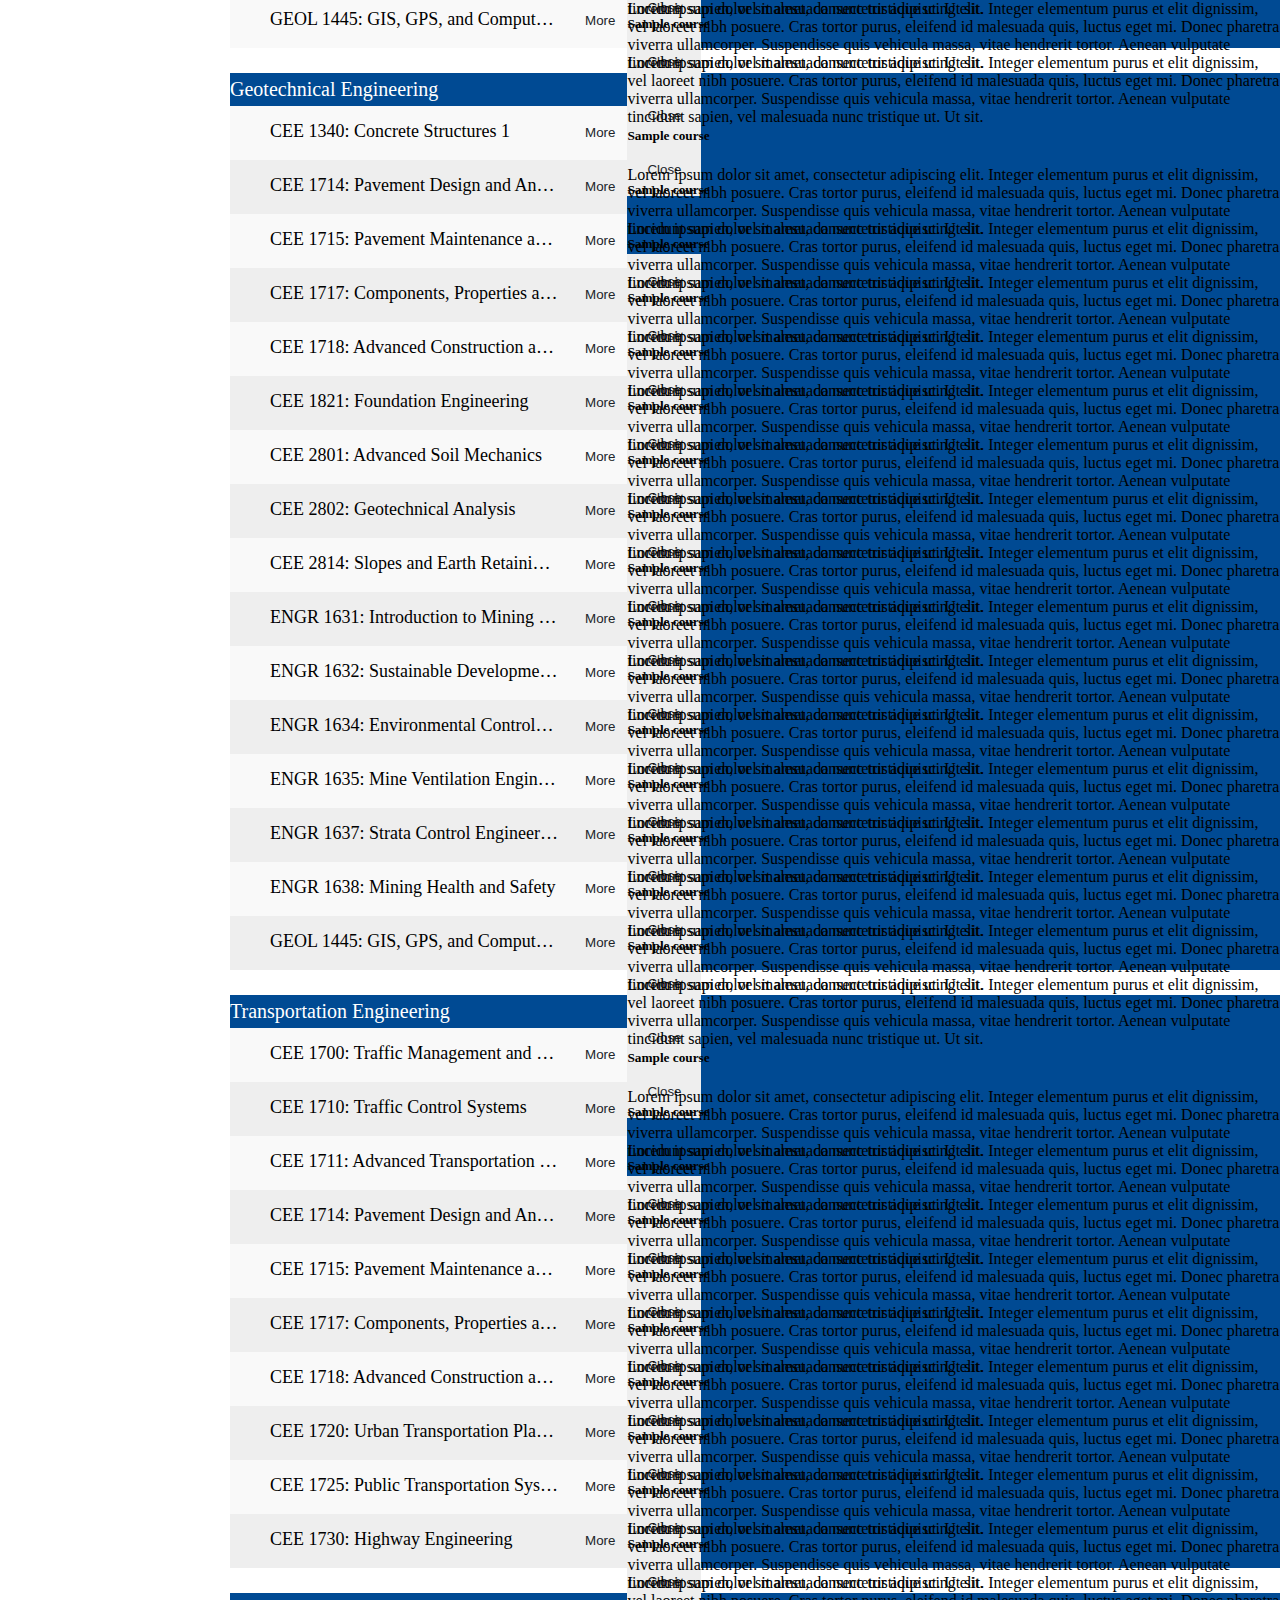
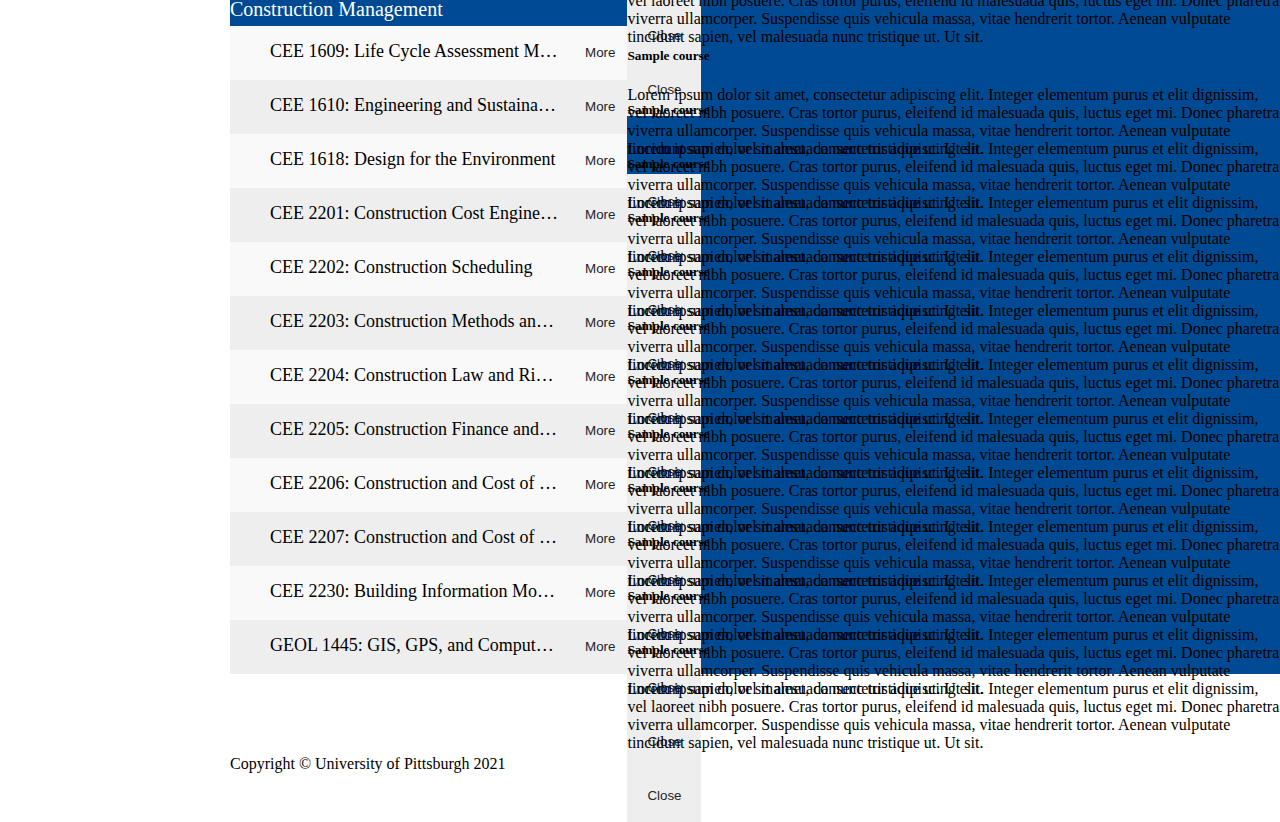
==== commit b4e32033: "Add files via upload" ====
--- a/concentrations.html
+++ b/concentrations.html
@@ -8,9 +8,9 @@
   <meta name="description" content="">
   <meta name="author" content="">
   
-  <!-- begin style================================================== -->
-  
-  <style>
+    <!-- begin style================================================== -->
+
+    <style>
     body {
       margin: 0;
       min-width: 250px;
@@ -19,43 +19,66 @@
     * {
       box-sizing: border-box;
     }
-    /* Remove margins and padding from the list */
+    /* Set list margins and padding */
     .list ul {
-      margin: 0;
-      padding: 0;
+        margin: 0;
+        padding: 0;
+        margin-bottom: 25px;
+    }
+    /* Style the list item containers */
+    .list ul > div
+    {
+        display: flex;
+        height: 54px;
     }
     /* Style the list items */
-    .list ul li {
-      cursor: pointer;
-      position: relative;
-      padding: 12px 8px 12px 40px;
-      list-style-type: none;
-      background: #eee;
-      font-size: 18px;
-      transition: 0.2s;
-
-      /* make the list items unselectable */
-      -webkit-user-select: none;
-      -moz-user-select: none;
-      -ms-user-select: none;
-      user-select: none;
+    .list ul > div li {
+        cursor: pointer;
+        position: relative;
+        height: 54px;
+        padding: 15px;
+        padding-left: 40px;
+
+        list-style-type: none;
+        background: #eee;
+        font-size: 18px;
+        transition: 0.2s;
+        width: 100%;
+        
+        /* Handle text overflows */
+        overflow: hidden;
+        text-overflow: ellipsis;
+        white-space: nowrap;
+
+        /* Make the list items unselectable */
+        -webkit-user-select: none;
+        -moz-user-select: none;
+        -ms-user-select: none;
+        user-select: none;
     }
     /* Set all odd list items to a different color (zebra-stripes) */
-    .list ul li:nth-child(odd) {
+    .list ul > div:nth-child(odd) li {
       background: #f9f9f9;
     }
+    /* Set all odd expand button items to a different color (zebra-stripes) */
+    .list ul > div:nth-child(odd) button.btn-primary {
+      background-color: #f9f9f9;
+    }
+    .list ul > div:nth-child(even) button.btn-primary {
+      background-color: #eeeeee;
+    }
     /* Darker background-color on hover */
-    .list ul li:hover {
-      background: #BBDEFB;
+    .list ul > div li:hover {
+      background: #CAD8E6;
     }
     /* When clicked on, add a background color and strike out text */
-    .list ul li.checked {
+    .list ul > div li.checked {
       background: #888;
       color: #fff;
       /*text-decoration: line-through;*/
     }
     /* Add a "checked" mark when clicked on */
-    .list ul li.checked::before {
+    .list ul > div li.checked::before {
       content: '';
       position: absolute;
       border-color: #fff;
@@ -67,12 +90,30 @@
       height: 15px;
       width: 7px;
     }
+    /* Style the Expand buttons */
+    .list ul > div button
+    {
+        cursor: pointer;
+        border: none;
+        height: 54px;
+        width: 74px;
+        padding: 12px;    
+        color: #212529;
+        border-radius: 0px;
+    }
+    /* Darker background-color on hover */
+    .list ul > div button:hover {
+        background: #CAD8E6;
+        color: #212529;
+    }
     /* Style the close button */
-    .close {
-      position: absolute;
-      right: 0;
-      top: 0;
-      padding: 12px 16px 12px 16px;
+    .close 
+    {
+        position: absolute;
+        right: 0;
+        top: 0;
+        padding: 12px 16px 12px 16px;
+        background-color: red;
     }
     .close:hover {
       background-color: #f44336;
@@ -93,29 +134,47 @@
     }
     /* Style the input */
     input {
-      margin: 0;
-      border: none;
-      border-radius: 0;
-      width: 75%;
-      padding: 10px;
-      float: left;
-      font-size: 16px;
-    }
+        margin: 0px !important;
+        margin-bottom: 25px !important;
+        border: none;
+        border-radius: 0;
+        width: 75%;
+        padding: 10px;
+        float: left;
+        font-size: 16px;
+    }
+    .list button.btn-secondary
+      {
+          background-color: #eeeeee;
+      }
     /* Highlight this page on the sidenav */
     .sidenav a#concentrations
     {
         color: white;
     }
-  </style>
-  
-  <!-- end style =================================================== -->
-  <title>Virtual Advisor</title>
-
-  <!-- Bootstrap core CSS -->
-  <link href="vendor/bootstrap/css/bootstrap.min.css" rel="stylesheet">
-
-  <!-- Custom styles for this template -->
-  <link href="css/scrolling-nav.css" rel="stylesheet">
+    /* List titles */
+    div.listDiv
+    {
+        background-color: #004a93 !important;
+    }
+    div.listDiv > p
+    {        
+        color: white !important;
+        font-size: 1.25rem;
+        margin-bottom: 5px;
+        padding-top: 5px;
+    }
+    </style>
+
+    <!-- end style =================================================== -->
+    <title>Virtual Advisor</title>
+
+    <!-- Bootstrap core CSS -->
+    <link href="vendor/bootstrap/css/bootstrap.min.css" rel="stylesheet">
+
+    <!-- Custom styles for this template -->
+    <link href="css/scrolling-nav.css" rel="stylesheet">
+    <link href="css/style.css" rel="stylesheet">
 
 </head>
 
@@ -129,7 +188,8 @@
     <a class="nav-link js-scroll-trigger" id="sampleschedule" href="sampleschedule.html">Sample Schedule</a>
     <a class="nav-link js-scroll-trigger" id="concentrations" href="concentrations.html">Concentration Requirements</a>
 </div>
-
+    
+<div class="content">
   <header class="bg-primary text-white">
     <div class="container text-center">
       <h1> Concentration Requirements </h1>
@@ -137,150 +197,1643 @@
     </div>
   </header>
 
-  
-
-   
-
+
+<section class="separator">
+    <h3>Design Electives</h3>
+</section>
   <section id="services" class="bg-light">
     <div class="container">
       <div class="row list">
         <div class="col-lg-8 mx-auto">
-          <h2> Design Electives </h2>
-           <b> Structural Engineering </b>
-            <ul id="myUL"> 
-              <li> CEE 1335: Design of Structures </li>
-              </ul>
-            <b> Water Resources Engineering </b>
-            <ul> 
-              <li> CEE 1401: Open Channel Hydraulics Design </li>
-              <li> CEE 1410: Water Resources Engineering Design </li>
+            <div class="listDiv">
+                <p>Structural Engineering</p>
+                <ul>
+                <div>
+                    <li> CEE 1335: Design of Structures </li>
+                    <button type="button" class="btn btn-primary" data-toggle="modal" data-target="#sampleCourse">More</button>
+                    <!-- Pop up dialogue for this course --->
+                    <div class="modal fade" id="sampleCourse" tabindex="-1" role="dialog" aria-labelledby="prereqTitle" aria-hidden="true">
+                        <div class="modal-dialog" role="document">
+                            <div class="modal-content">
+                                <div class="modal-header">
+                                    <h5 class="modal-title" id="prereqTitle">Sample course</h5>
+                                </div>
+                                <div class="modal-body">
+                                    <p>Lorem ipsum dolor sit amet, consectetur adipiscing elit. Integer elementum purus et elit dignissim, vel laoreet nibh posuere. Cras tortor purus, eleifend id malesuada quis, luctus eget mi. Donec pharetra viverra ullamcorper. Suspendisse quis vehicula massa, vitae hendrerit tortor. Aenean vulputate tincidunt sapien, vel malesuada nunc tristique ut. Ut sit.</p>
+                                </div>
+                                <div class="modal-footer">
+                                    <button type="button" class="btn btn-secondary" data-dismiss="modal">Close</button>
+                                </div>
+                            </div>
+                        </div>
+                    </div>
+                </div>
+            </ul>
+            </div>
+            <div class="listDiv">
+                <p> Water Resources Engineering </p>
+                <ul>
+                <div>    
+                    <li> CEE 1401: Open Channel Hydraulics Design </li>
+                    <button type="button" class="btn btn-primary" data-toggle="modal" data-target="#sampleCourse">More</button>
+                    <!-- Pop up dialogue for this course --->
+                    <div class="modal fade" id="sampleCourse" tabindex="-1" role="dialog" aria-labelledby="prereqTitle" aria-hidden="true">
+                        <div class="modal-dialog" role="document">
+                            <div class="modal-content">
+                                <div class="modal-header">
+                                    <h5 class="modal-title" id="prereqTitle">Sample course</h5>
+                                </div>
+                                <div class="modal-body">
+                                    <p>Lorem ipsum dolor sit amet, consectetur adipiscing elit. Integer elementum purus et elit dignissim, vel laoreet nibh posuere. Cras tortor purus, eleifend id malesuada quis, luctus eget mi. Donec pharetra viverra ullamcorper. Suspendisse quis vehicula massa, vitae hendrerit tortor. Aenean vulputate tincidunt sapien, vel malesuada nunc tristique ut. Ut sit.</p>
+                                </div>
+                                <div class="modal-footer">
+                                    <button type="button" class="btn btn-secondary" data-dismiss="modal">Close</button>
+                                </div>
+                            </div>
+                        </div>
+                    </div>
+                </div>
+                <div>
+                    <li> CEE 1410: Water Resources Engineering Design </li>
+                    <button type="button" class="btn btn-primary" data-toggle="modal" data-target="#sampleCourse">More</button>
+                    <!-- Pop up dialogue for this course --->
+                    <div class="modal fade" id="sampleCourse" tabindex="-1" role="dialog" aria-labelledby="prereqTitle" aria-hidden="true">
+                        <div class="modal-dialog" role="document">
+                            <div class="modal-content">
+                                <div class="modal-header">
+                                    <h5 class="modal-title" id="prereqTitle">Sample course</h5>
+                                </div>
+                                <div class="modal-body">
+                                    <p>Lorem ipsum dolor sit amet, consectetur adipiscing elit. Integer elementum purus et elit dignissim, vel laoreet nibh posuere. Cras tortor purus, eleifend id malesuada quis, luctus eget mi. Donec pharetra viverra ullamcorper. Suspendisse quis vehicula massa, vitae hendrerit tortor. Aenean vulputate tincidunt sapien, vel malesuada nunc tristique ut. Ut sit.</p>
+                                </div>
+                                <div class="modal-footer">
+                                    <button type="button" class="btn btn-secondary" data-dismiss="modal">Close</button>
+                                </div>
+                            </div>
+                        </div>
+                    </div>
+                </div>
            </ul> 
-            <b> Environmental Engineering </b>
-            <ul> 
-              <li> CEE 1505: Water Treatment and Distribution System Design </li>
-              <li> CEE 1513: Environmental Engineering Proccesses </li>
-              <li> CEE 1515: Wastewater Collection and Treatment Plant Design </li>
-             
+            </div>
+            <div class="listDiv">
+                <p> Environmental Engineering </p>
+                <ul> 
+                <div>
+                    <li> CEE 1505: Water Treatment and Distribution System Design </li>
+                    <button type="button" class="btn btn-primary" data-toggle="modal" data-target="#sampleCourse">More</button>
+                    <!-- Pop up dialogue for this course --->
+                    <div class="modal fade" id="sampleCourse" tabindex="-1" role="dialog" aria-labelledby="prereqTitle" aria-hidden="true">
+                        <div class="modal-dialog" role="document">
+                            <div class="modal-content">
+                                <div class="modal-header">
+                                    <h5 class="modal-title" id="prereqTitle">Sample course</h5>
+                                </div>
+                                <div class="modal-body">
+                                    <p>Lorem ipsum dolor sit amet, consectetur adipiscing elit. Integer elementum purus et elit dignissim, vel laoreet nibh posuere. Cras tortor purus, eleifend id malesuada quis, luctus eget mi. Donec pharetra viverra ullamcorper. Suspendisse quis vehicula massa, vitae hendrerit tortor. Aenean vulputate tincidunt sapien, vel malesuada nunc tristique ut. Ut sit.</p>
+                                </div>
+                                <div class="modal-footer">
+                                    <button type="button" class="btn btn-secondary" data-dismiss="modal">Close</button>
+                                </div>
+                            </div>
+                        </div>
+                    </div>
+                </div>
+                <div>
+                    <li> CEE 1513: Environmental Engineering Proccesses </li>
+                    <button type="button" class="btn btn-primary" data-toggle="modal" data-target="#sampleCourse">More</button>
+                    <!-- Pop up dialogue for this course --->
+                    <div class="modal fade" id="sampleCourse" tabindex="-1" role="dialog" aria-labelledby="prereqTitle" aria-hidden="true">
+                        <div class="modal-dialog" role="document">
+                            <div class="modal-content">
+                                <div class="modal-header">
+                                    <h5 class="modal-title" id="prereqTitle">Sample course</h5>
+                                </div>
+                                <div class="modal-body">
+                                    <p>Lorem ipsum dolor sit amet, consectetur adipiscing elit. Integer elementum purus et elit dignissim, vel laoreet nibh posuere. Cras tortor purus, eleifend id malesuada quis, luctus eget mi. Donec pharetra viverra ullamcorper. Suspendisse quis vehicula massa, vitae hendrerit tortor. Aenean vulputate tincidunt sapien, vel malesuada nunc tristique ut. Ut sit.</p>
+                                </div>
+                                <div class="modal-footer">
+                                    <button type="button" class="btn btn-secondary" data-dismiss="modal">Close</button>
+                                </div>
+                            </div>
+                        </div>
+                    </div>
+                </div>
+                <div>
+                    <li> CEE 1515: Wastewater Collection and Treatment Plant Design </li>
+                    <button type="button" class="btn btn-primary" data-toggle="modal" data-target="#sampleCourse">More</button>
+                    <!-- Pop up dialogue for this course --->
+                    <div class="modal fade" id="sampleCourse" tabindex="-1" role="dialog" aria-labelledby="prereqTitle" aria-hidden="true">
+                        <div class="modal-dialog" role="document">
+                            <div class="modal-content">
+                                <div class="modal-header">
+                                    <h5 class="modal-title" id="prereqTitle">Sample course</h5>
+                                </div>
+                                <div class="modal-body">
+                                    <p>Lorem ipsum dolor sit amet, consectetur adipiscing elit. Integer elementum purus et elit dignissim, vel laoreet nibh posuere. Cras tortor purus, eleifend id malesuada quis, luctus eget mi. Donec pharetra viverra ullamcorper. Suspendisse quis vehicula massa, vitae hendrerit tortor. Aenean vulputate tincidunt sapien, vel malesuada nunc tristique ut. Ut sit.</p>
+                                </div>
+                                <div class="modal-footer">
+                                    <button type="button" class="btn btn-secondary" data-dismiss="modal">Close</button>
+                                </div>
+                            </div>
+                        </div>
+                    </div>
+                </div>
               </ul> 
-            <b> Geotechnical Engineering </b>
-            <ul> 
-              <li> CEE 1821: Foundation Engineering </li>
-              <li> CEE 1714: Pavement Design and Analysis </li>
-              <li> CEE 1715: Pavement Maintenance and Rehab </li>
-              <li> CEE 1717: Components, Properties and Design of Portland Cement Concrete </li>
-              <li> CEE 1718: Advanced Construction and Bituminous Materials </li>
-              <li> CEE 2814: Slopes and Earth Retaining Structures </li>
-              </ul> 
-          
-            <b> Transportation Engineering </b>  
-            <ul> 
-              <li> CEE 1700: Traffic Management and Operations </li>
-              <li> CEE 1730: Highway Engineering </li>
+            </div>
+            <div class="listDiv">
+                <p> Geotechnical Engineering </p>
+                <ul>
+                <div>
+                    <li> CEE 1821: Foundation Engineering </li>
+                    <button type="button" class="btn btn-primary" data-toggle="modal" data-target="#sampleCourse">More</button>
+                    <!-- Pop up dialogue for this course --->
+                    <div class="modal fade" id="sampleCourse" tabindex="-1" role="dialog" aria-labelledby="prereqTitle" aria-hidden="true">
+                        <div class="modal-dialog" role="document">
+                            <div class="modal-content">
+                                <div class="modal-header">
+                                    <h5 class="modal-title" id="prereqTitle">Sample course</h5>
+                                </div>
+                                <div class="modal-body">
+                                    <p>Lorem ipsum dolor sit amet, consectetur adipiscing elit. Integer elementum purus et elit dignissim, vel laoreet nibh posuere. Cras tortor purus, eleifend id malesuada quis, luctus eget mi. Donec pharetra viverra ullamcorper. Suspendisse quis vehicula massa, vitae hendrerit tortor. Aenean vulputate tincidunt sapien, vel malesuada nunc tristique ut. Ut sit.</p>
+                                </div>
+                                <div class="modal-footer">
+                                    <button type="button" class="btn btn-secondary" data-dismiss="modal">Close</button>
+                                </div>
+                            </div>
+                        </div>
+                    </div>
+                </div>
+                <div>
+                    <li> CEE 1714: Pavement Design and Analysis </li>
+                    <button type="button" class="btn btn-primary" data-toggle="modal" data-target="#sampleCourse">More</button>
+                    <!-- Pop up dialogue for this course --->
+                    <div class="modal fade" id="sampleCourse" tabindex="-1" role="dialog" aria-labelledby="prereqTitle" aria-hidden="true">
+                        <div class="modal-dialog" role="document">
+                            <div class="modal-content">
+                                <div class="modal-header">
+                                    <h5 class="modal-title" id="prereqTitle">Sample course</h5>
+                                </div>
+                                <div class="modal-body">
+                                    <p>Lorem ipsum dolor sit amet, consectetur adipiscing elit. Integer elementum purus et elit dignissim, vel laoreet nibh posuere. Cras tortor purus, eleifend id malesuada quis, luctus eget mi. Donec pharetra viverra ullamcorper. Suspendisse quis vehicula massa, vitae hendrerit tortor. Aenean vulputate tincidunt sapien, vel malesuada nunc tristique ut. Ut sit.</p>
+                                </div>
+                                <div class="modal-footer">
+                                    <button type="button" class="btn btn-secondary" data-dismiss="modal">Close</button>
+                                </div>
+                            </div>
+                        </div>
+                    </div>
+                </div>
+                <div>
+                    <li> CEE 1715: Pavement Maintenance and Rehab </li>
+                    <button type="button" class="btn btn-primary" data-toggle="modal" data-target="#sampleCourse">More</button>
+                    <!-- Pop up dialogue for this course --->
+                    <div class="modal fade" id="sampleCourse" tabindex="-1" role="dialog" aria-labelledby="prereqTitle" aria-hidden="true">
+                        <div class="modal-dialog" role="document">
+                            <div class="modal-content">
+                                <div class="modal-header">
+                                    <h5 class="modal-title" id="prereqTitle">Sample course</h5>
+                                </div>
+                                <div class="modal-body">
+                                    <p>Lorem ipsum dolor sit amet, consectetur adipiscing elit. Integer elementum purus et elit dignissim, vel laoreet nibh posuere. Cras tortor purus, eleifend id malesuada quis, luctus eget mi. Donec pharetra viverra ullamcorper. Suspendisse quis vehicula massa, vitae hendrerit tortor. Aenean vulputate tincidunt sapien, vel malesuada nunc tristique ut. Ut sit.</p>
+                                </div>
+                                <div class="modal-footer">
+                                    <button type="button" class="btn btn-secondary" data-dismiss="modal">Close</button>
+                                </div>
+                            </div>
+                        </div>
+                    </div>
+                </div>
+                <div>
+                    <li> CEE 1717: Components, Properties and Design of Portland Cement Concrete </li>
+                    <button type="button" class="btn btn-primary" data-toggle="modal" data-target="#sampleCourse">More</button>
+                    <!-- Pop up dialogue for this course --->
+                    <div class="modal fade" id="sampleCourse" tabindex="-1" role="dialog" aria-labelledby="prereqTitle" aria-hidden="true">
+                        <div class="modal-dialog" role="document">
+                            <div class="modal-content">
+                                <div class="modal-header">
+                                    <h5 class="modal-title" id="prereqTitle">Sample course</h5>
+                                </div>
+                                <div class="modal-body">
+                                    <p>Lorem ipsum dolor sit amet, consectetur adipiscing elit. Integer elementum purus et elit dignissim, vel laoreet nibh posuere. Cras tortor purus, eleifend id malesuada quis, luctus eget mi. Donec pharetra viverra ullamcorper. Suspendisse quis vehicula massa, vitae hendrerit tortor. Aenean vulputate tincidunt sapien, vel malesuada nunc tristique ut. Ut sit.</p>
+                                </div>
+                                <div class="modal-footer">
+                                    <button type="button" class="btn btn-secondary" data-dismiss="modal">Close</button>
+                                </div>
+                            </div>
+                        </div>
+                    </div>
+                </div>
+                <div>
+                    <li> CEE 1718: Advanced Construction and Bituminous Materials </li>
+                    <button type="button" class="btn btn-primary" data-toggle="modal" data-target="#sampleCourse">More</button>
+                    <!-- Pop up dialogue for this course --->
+                    <div class="modal fade" id="sampleCourse" tabindex="-1" role="dialog" aria-labelledby="prereqTitle" aria-hidden="true">
+                        <div class="modal-dialog" role="document">
+                            <div class="modal-content">
+                                <div class="modal-header">
+                                    <h5 class="modal-title" id="prereqTitle">Sample course</h5>
+                                </div>
+                                <div class="modal-body">
+                                    <p>Lorem ipsum dolor sit amet, consectetur adipiscing elit. Integer elementum purus et elit dignissim, vel laoreet nibh posuere. Cras tortor purus, eleifend id malesuada quis, luctus eget mi. Donec pharetra viverra ullamcorper. Suspendisse quis vehicula massa, vitae hendrerit tortor. Aenean vulputate tincidunt sapien, vel malesuada nunc tristique ut. Ut sit.</p>
+                                </div>
+                                <div class="modal-footer">
+                                    <button type="button" class="btn btn-secondary" data-dismiss="modal">Close</button>
+                                </div>
+                            </div>
+                        </div>
+                    </div>
+                </div>
+                <div>
+                    <li> CEE 2814: Slopes and Earth Retaining Structures </li>
+                    <button type="button" class="btn btn-primary" data-toggle="modal" data-target="#sampleCourse">More</button>
+                    <!-- Pop up dialogue for this course --->
+                    <div class="modal fade" id="sampleCourse" tabindex="-1" role="dialog" aria-labelledby="prereqTitle" aria-hidden="true">
+                        <div class="modal-dialog" role="document">
+                            <div class="modal-content">
+                                <div class="modal-header">
+                                    <h5 class="modal-title" id="prereqTitle">Sample course</h5>
+                                </div>
+                                <div class="modal-body">
+                                    <p>Lorem ipsum dolor sit amet, consectetur adipiscing elit. Integer elementum purus et elit dignissim, vel laoreet nibh posuere. Cras tortor purus, eleifend id malesuada quis, luctus eget mi. Donec pharetra viverra ullamcorper. Suspendisse quis vehicula massa, vitae hendrerit tortor. Aenean vulputate tincidunt sapien, vel malesuada nunc tristique ut. Ut sit.</p>
+                                </div>
+                                <div class="modal-footer">
+                                    <button type="button" class="btn btn-secondary" data-dismiss="modal">Close</button>
+                                </div>
+                            </div>
+                        </div>
+                    </div>
+                </div>
             </ul> 
-           
+            </div>
+            <div class="listDiv">
+                <p> Transportation Engineering </p>  
+                <ul> 
+                <div>
+                    <li> CEE 1700: Traffic Management and Operations </li>
+                    <button type="button" class="btn btn-primary" data-toggle="modal" data-target="#sampleCourse">More</button>
+                    <!-- Pop up dialogue for this course --->
+                    <div class="modal fade" id="sampleCourse" tabindex="-1" role="dialog" aria-labelledby="prereqTitle" aria-hidden="true">
+                        <div class="modal-dialog" role="document">
+                            <div class="modal-content">
+                                <div class="modal-header">
+                                    <h5 class="modal-title" id="prereqTitle">Sample course</h5>
+                                </div>
+                                <div class="modal-body">
+                                    <p>Lorem ipsum dolor sit amet, consectetur adipiscing elit. Integer elementum purus et elit dignissim, vel laoreet nibh posuere. Cras tortor purus, eleifend id malesuada quis, luctus eget mi. Donec pharetra viverra ullamcorper. Suspendisse quis vehicula massa, vitae hendrerit tortor. Aenean vulputate tincidunt sapien, vel malesuada nunc tristique ut. Ut sit.</p>
+                                </div>
+                                <div class="modal-footer">
+                                    <button type="button" class="btn btn-secondary" data-dismiss="modal">Close</button>
+                                </div>
+                            </div>
+                        </div>
+                    </div>
+                </div>
+                <div>
+                    <li> CEE 1730: Highway Engineering </li>
+                    <button type="button" class="btn btn-primary" data-toggle="modal" data-target="#sampleCourse">More</button>
+                    <!-- Pop up dialogue for this course --->
+                    <div class="modal fade" id="sampleCourse" tabindex="-1" role="dialog" aria-labelledby="prereqTitle" aria-hidden="true">
+                        <div class="modal-dialog" role="document">
+                            <div class="modal-content">
+                                <div class="modal-header">
+                                    <h5 class="modal-title" id="prereqTitle">Sample course</h5>
+                                </div>
+                                <div class="modal-body">
+                                    <p>Lorem ipsum dolor sit amet, consectetur adipiscing elit. Integer elementum purus et elit dignissim, vel laoreet nibh posuere. Cras tortor purus, eleifend id malesuada quis, luctus eget mi. Donec pharetra viverra ullamcorper. Suspendisse quis vehicula massa, vitae hendrerit tortor. Aenean vulputate tincidunt sapien, vel malesuada nunc tristique ut. Ut sit.</p>
+                                </div>
+                                <div class="modal-footer">
+                                    <button type="button" class="btn btn-secondary" data-dismiss="modal">Close</button>
+                                </div>
+                            </div>
+                        </div>
+                    </div>
+                </div>
+            </ul> 
+            </div>
         </div>
       </div>
     </div>
   </section>
 
-    
-    
+<section class="separator">
+    <h3>CEE Electives</h3>
+</section>  
     <section id="contact" class="bg-light">
     <div class="container">
       <div class="row list">
         <div class="col-lg-8 mx-auto">
+            <div class="listDiv">
+                <p> Structural Engineering </p>
+                <ul> 
+                <div>
+                    <li> CEE 1340: Concrete Structures 1 </li>
+                    <button type="button" class="btn btn-primary" data-toggle="modal" data-target="#sampleCourse">More</button>
+                    <!-- Pop up dialogue for this course --->
+                    <div class="modal fade" id="sampleCourse" tabindex="-1" role="dialog" aria-labelledby="prereqTitle" aria-hidden="true">
+                        <div class="modal-dialog" role="document">
+                            <div class="modal-content">
+                                <div class="modal-header">
+                                    <h5 class="modal-title" id="prereqTitle">Sample course</h5>
+                                </div>
+                                <div class="modal-body">
+                                    <p>Lorem ipsum dolor sit amet, consectetur adipiscing elit. Integer elementum purus et elit dignissim, vel laoreet nibh posuere. Cras tortor purus, eleifend id malesuada quis, luctus eget mi. Donec pharetra viverra ullamcorper. Suspendisse quis vehicula massa, vitae hendrerit tortor. Aenean vulputate tincidunt sapien, vel malesuada nunc tristique ut. Ut sit.</p>
+                                </div>
+                                <div class="modal-footer">
+                                    <button type="button" class="btn btn-secondary" data-dismiss="modal">Close</button>
+                                </div>
+                            </div>
+                        </div>
+                    </div>
+                </div>
+                <div>
+                    <li> CEE 1341: Steel Structures 1 </li>
+                    <button type="button" class="btn btn-primary" data-toggle="modal" data-target="#sampleCourse">More</button>
+                    <!-- Pop up dialogue for this course --->
+                    <div class="modal fade" id="sampleCourse" tabindex="-1" role="dialog" aria-labelledby="prereqTitle" aria-hidden="true">
+                        <div class="modal-dialog" role="document">
+                            <div class="modal-content">
+                                <div class="modal-header">
+                                    <h5 class="modal-title" id="prereqTitle">Sample course</h5>
+                                </div>
+                                <div class="modal-body">
+                                    <p>Lorem ipsum dolor sit amet, consectetur adipiscing elit. Integer elementum purus et elit dignissim, vel laoreet nibh posuere. Cras tortor purus, eleifend id malesuada quis, luctus eget mi. Donec pharetra viverra ullamcorper. Suspendisse quis vehicula massa, vitae hendrerit tortor. Aenean vulputate tincidunt sapien, vel malesuada nunc tristique ut. Ut sit.</p>
+                                </div>
+                                <div class="modal-footer">
+                                    <button type="button" class="btn btn-secondary" data-dismiss="modal">Close</button>
+                                </div>
+                            </div>
+                        </div>
+                    </div>
+                </div>
+                <div>
+                    <li> CEE 1370: Introduction to Nondestructive Evaluation and Structural Health Monitoring </li>
+                    <button type="button" class="btn btn-primary" data-toggle="modal" data-target="#sampleCourse">More</button>
+                    <!-- Pop up dialogue for this course --->
+                    <div class="modal fade" id="sampleCourse" tabindex="-1" role="dialog" aria-labelledby="prereqTitle" aria-hidden="true">
+                        <div class="modal-dialog" role="document">
+                            <div class="modal-content">
+                                <div class="modal-header">
+                                    <h5 class="modal-title" id="prereqTitle">Sample course</h5>
+                                </div>
+                                <div class="modal-body">
+                                    <p>Lorem ipsum dolor sit amet, consectetur adipiscing elit. Integer elementum purus et elit dignissim, vel laoreet nibh posuere. Cras tortor purus, eleifend id malesuada quis, luctus eget mi. Donec pharetra viverra ullamcorper. Suspendisse quis vehicula massa, vitae hendrerit tortor. Aenean vulputate tincidunt sapien, vel malesuada nunc tristique ut. Ut sit.</p>
+                                </div>
+                                <div class="modal-footer">
+                                    <button type="button" class="btn btn-secondary" data-dismiss="modal">Close</button>
+                                </div>
+                            </div>
+                        </div>
+                    </div>
+                </div>
+                <div>
+                    <li> CEE 2320: Advanced Mechanics of Materials </li>
+                    <button type="button" class="btn btn-primary" data-toggle="modal" data-target="#sampleCourse">More</button>
+                    <!-- Pop up dialogue for this course --->
+                    <div class="modal fade" id="sampleCourse" tabindex="-1" role="dialog" aria-labelledby="prereqTitle" aria-hidden="true">
+                        <div class="modal-dialog" role="document">
+                            <div class="modal-content">
+                                <div class="modal-header">
+                                    <h5 class="modal-title" id="prereqTitle">Sample course</h5>
+                                </div>
+                                <div class="modal-body">
+                                    <p>Lorem ipsum dolor sit amet, consectetur adipiscing elit. Integer elementum purus et elit dignissim, vel laoreet nibh posuere. Cras tortor purus, eleifend id malesuada quis, luctus eget mi. Donec pharetra viverra ullamcorper. Suspendisse quis vehicula massa, vitae hendrerit tortor. Aenean vulputate tincidunt sapien, vel malesuada nunc tristique ut. Ut sit.</p>
+                                </div>
+                                <div class="modal-footer">
+                                    <button type="button" class="btn btn-secondary" data-dismiss="modal">Close</button>
+                                </div>
+                            </div>
+                        </div>
+                    </div>
+                </div>
+                <div>
+                    <li> CEE 2330: Advanced Structural Analysis </li>
+                    <button type="button" class="btn btn-primary" data-toggle="modal" data-target="#sampleCourse">More</button>
+                    <!-- Pop up dialogue for this course --->
+                    <div class="modal fade" id="sampleCourse" tabindex="-1" role="dialog" aria-labelledby="prereqTitle" aria-hidden="true">
+                        <div class="modal-dialog" role="document">
+                            <div class="modal-content">
+                                <div class="modal-header">
+                                    <h5 class="modal-title" id="prereqTitle">Sample course</h5>
+                                </div>
+                                <div class="modal-body">
+                                    <p>Lorem ipsum dolor sit amet, consectetur adipiscing elit. Integer elementum purus et elit dignissim, vel laoreet nibh posuere. Cras tortor purus, eleifend id malesuada quis, luctus eget mi. Donec pharetra viverra ullamcorper. Suspendisse quis vehicula massa, vitae hendrerit tortor. Aenean vulputate tincidunt sapien, vel malesuada nunc tristique ut. Ut sit.</p>
+                                </div>
+                                <div class="modal-footer">
+                                    <button type="button" class="btn btn-secondary" data-dismiss="modal">Close</button>
+                                </div>
+                            </div>
+                        </div>
+                    </div>
+                </div>
+                <div>
+                    <li> CEE 2333: Introduction to Finite Elements </li>
+                    <button type="button" class="btn btn-primary" data-toggle="modal" data-target="#sampleCourse">More</button>
+                    <!-- Pop up dialogue for this course --->
+                    <div class="modal fade" id="sampleCourse" tabindex="-1" role="dialog" aria-labelledby="prereqTitle" aria-hidden="true">
+                        <div class="modal-dialog" role="document">
+                            <div class="modal-content">
+                                <div class="modal-header">
+                                    <h5 class="modal-title" id="prereqTitle">Sample course</h5>
+                                </div>
+                                <div class="modal-body">
+                                    <p>Lorem ipsum dolor sit amet, consectetur adipiscing elit. Integer elementum purus et elit dignissim, vel laoreet nibh posuere. Cras tortor purus, eleifend id malesuada quis, luctus eget mi. Donec pharetra viverra ullamcorper. Suspendisse quis vehicula massa, vitae hendrerit tortor. Aenean vulputate tincidunt sapien, vel malesuada nunc tristique ut. Ut sit.</p>
+                                </div>
+                                <div class="modal-footer">
+                                    <button type="button" class="btn btn-secondary" data-dismiss="modal">Close</button>
+                                </div>
+                            </div>
+                        </div>
+                    </div>
+                </div>
+                <div>
+                    <li> CEE 2340: Concrete Structures 2 </li>
+                    <button type="button" class="btn btn-primary" data-toggle="modal" data-target="#sampleCourse">More</button>
+                    <!-- Pop up dialogue for this course --->
+                    <div class="modal fade" id="sampleCourse" tabindex="-1" role="dialog" aria-labelledby="prereqTitle" aria-hidden="true">
+                        <div class="modal-dialog" role="document">
+                            <div class="modal-content">
+                                <div class="modal-header">
+                                    <h5 class="modal-title" id="prereqTitle">Sample course</h5>
+                                </div>
+                                <div class="modal-body">
+                                    <p>Lorem ipsum dolor sit amet, consectetur adipiscing elit. Integer elementum purus et elit dignissim, vel laoreet nibh posuere. Cras tortor purus, eleifend id malesuada quis, luctus eget mi. Donec pharetra viverra ullamcorper. Suspendisse quis vehicula massa, vitae hendrerit tortor. Aenean vulputate tincidunt sapien, vel malesuada nunc tristique ut. Ut sit.</p>
+                                </div>
+                                <div class="modal-footer">
+                                    <button type="button" class="btn btn-secondary" data-dismiss="modal">Close</button>
+                                </div>
+                            </div>
+                        </div>
+                    </div>
+                </div>
+                <div>
+                    <li> CEE 2341: Steel Structures 2 </li>
+                    <button type="button" class="btn btn-primary" data-toggle="modal" data-target="#sampleCourse">More</button>
+                    <!-- Pop up dialogue for this course --->
+                    <div class="modal fade" id="sampleCourse" tabindex="-1" role="dialog" aria-labelledby="prereqTitle" aria-hidden="true">
+                        <div class="modal-dialog" role="document">
+                            <div class="modal-content">
+                                <div class="modal-header">
+                                    <h5 class="modal-title" id="prereqTitle">Sample course</h5>
+                                </div>
+                                <div class="modal-body">
+                                    <p>Lorem ipsum dolor sit amet, consectetur adipiscing elit. Integer elementum purus et elit dignissim, vel laoreet nibh posuere. Cras tortor purus, eleifend id malesuada quis, luctus eget mi. Donec pharetra viverra ullamcorper. Suspendisse quis vehicula massa, vitae hendrerit tortor. Aenean vulputate tincidunt sapien, vel malesuada nunc tristique ut. Ut sit.</p>
+                                </div>
+                                <div class="modal-footer">
+                                    <button type="button" class="btn btn-secondary" data-dismiss="modal">Close</button>
+                                </div>
+                            </div>
+                        </div>
+                    </div>
+                </div>
+                <div>
+                    <li> CEE 2343: Prestressed Concrete </li>
+                    <button type="button" class="btn btn-primary" data-toggle="modal" data-target="#sampleCourse">More</button>
+                    <!-- Pop up dialogue for this course --->
+                    <div class="modal fade" id="sampleCourse" tabindex="-1" role="dialog" aria-labelledby="prereqTitle" aria-hidden="true">
+                        <div class="modal-dialog" role="document">
+                            <div class="modal-content">
+                                <div class="modal-header">
+                                    <h5 class="modal-title" id="prereqTitle">Sample course</h5>
+                                </div>
+                                <div class="modal-body">
+                                    <p>Lorem ipsum dolor sit amet, consectetur adipiscing elit. Integer elementum purus et elit dignissim, vel laoreet nibh posuere. Cras tortor purus, eleifend id malesuada quis, luctus eget mi. Donec pharetra viverra ullamcorper. Suspendisse quis vehicula massa, vitae hendrerit tortor. Aenean vulputate tincidunt sapien, vel malesuada nunc tristique ut. Ut sit.</p>
+                                </div>
+                                <div class="modal-footer">
+                                    <button type="button" class="btn btn-secondary" data-dismiss="modal">Close</button>
+                                </div>
+                            </div>
+                        </div>
+                    </div>
+                </div>
+                <div>
+                    <li> CEE 2346: Repair and Retrofit of Structures </li>
+                    <button type="button" class="btn btn-primary" data-toggle="modal" data-target="#sampleCourse">More</button>
+                    <!-- Pop up dialogue for this course --->
+                    <div class="modal fade" id="sampleCourse" tabindex="-1" role="dialog" aria-labelledby="prereqTitle" aria-hidden="true">
+                        <div class="modal-dialog" role="document">
+                            <div class="modal-content">
+                                <div class="modal-header">
+                                    <h5 class="modal-title" id="prereqTitle">Sample course</h5>
+                                </div>
+                                <div class="modal-body">
+                                    <p>Lorem ipsum dolor sit amet, consectetur adipiscing elit. Integer elementum purus et elit dignissim, vel laoreet nibh posuere. Cras tortor purus, eleifend id malesuada quis, luctus eget mi. Donec pharetra viverra ullamcorper. Suspendisse quis vehicula massa, vitae hendrerit tortor. Aenean vulputate tincidunt sapien, vel malesuada nunc tristique ut. Ut sit.</p>
+                                </div>
+                                <div class="modal-footer">
+                                    <button type="button" class="btn btn-secondary" data-dismiss="modal">Close</button>
+                                </div>
+                            </div>
+                        </div>
+                    </div>
+                </div>
+                <div>
+                    <li> CEE 2347: Bridge Engineering </li>
+                    <button type="button" class="btn btn-primary" data-toggle="modal" data-target="#sampleCourse">More</button>
+                    <!-- Pop up dialogue for this course --->
+                    <div class="modal fade" id="sampleCourse" tabindex="-1" role="dialog" aria-labelledby="prereqTitle" aria-hidden="true">
+                        <div class="modal-dialog" role="document">
+                            <div class="modal-content">
+                                <div class="modal-header">
+                                    <h5 class="modal-title" id="prereqTitle">Sample course</h5>
+                                </div>
+                                <div class="modal-body">
+                                    <p>Lorem ipsum dolor sit amet, consectetur adipiscing elit. Integer elementum purus et elit dignissim, vel laoreet nibh posuere. Cras tortor purus, eleifend id malesuada quis, luctus eget mi. Donec pharetra viverra ullamcorper. Suspendisse quis vehicula massa, vitae hendrerit tortor. Aenean vulputate tincidunt sapien, vel malesuada nunc tristique ut. Ut sit.</p>
+                                </div>
+                                <div class="modal-footer">
+                                    <button type="button" class="btn btn-secondary" data-dismiss="modal">Close</button>
+                                </div>
+                            </div>
+                        </div>
+                    </div>
+                </div>
+                <div>
+                    <li> CEE 2360: Dynamics of Structures </li>
+                    <button type="button" class="btn btn-primary" data-toggle="modal" data-target="#sampleCourse">More</button>
+                    <!-- Pop up dialogue for this course --->
+                    <div class="modal fade" id="sampleCourse" tabindex="-1" role="dialog" aria-labelledby="prereqTitle" aria-hidden="true">
+                        <div class="modal-dialog" role="document">
+                            <div class="modal-content">
+                                <div class="modal-header">
+                                    <h5 class="modal-title" id="prereqTitle">Sample course</h5>
+                                </div>
+                                <div class="modal-body">
+                                    <p>Lorem ipsum dolor sit amet, consectetur adipiscing elit. Integer elementum purus et elit dignissim, vel laoreet nibh posuere. Cras tortor purus, eleifend id malesuada quis, luctus eget mi. Donec pharetra viverra ullamcorper. Suspendisse quis vehicula massa, vitae hendrerit tortor. Aenean vulputate tincidunt sapien, vel malesuada nunc tristique ut. Ut sit.</p>
+                                </div>
+                                <div class="modal-footer">
+                                    <button type="button" class="btn btn-secondary" data-dismiss="modal">Close</button>
+                                </div>
+                            </div>
+                        </div>
+                    </div>
+                </div>
             
-             <h2> CEE Electives  </h2>
-            <b> Structural Engineering </b>
-            <ul> 
-              <li> CEE 1340: Concrete Structures 1 </li>
-              <li> CEE 1341: Steel Structures 1 </li>
-                 <li> CEE 1370: Introduction to Nondestructive Evaluation and Structural Health Monitoring </li>
-                 <li> CEE 2320: Advanced Mechanics of Materials </li>
-                 <li> CEE 2330: Advanced Structural Analysis </li>
-                 <li> CEE 2333: Introduction to Finite Elements </li>
-                 <li> CEE 2340: Concrete Structures 2 </li>
-                 <li> CEE 2341: Steel Structures 2 </li>
-                 <li> CEE 2343: Prestressed Concrete </li>
-                 <li> CEE 2346: Repair and Retrofit of Structures </li>
-                 <li> CEE 2347: Bridge Engineering </li>
-                 <li> CEE 2360: Dynamics of Structures </li>
-                
                 </ul> 
-            
-            <b> Water Resources Engineering </b>
-             <ul>
-                <li> CEE 1401: Open Channel Hydraulics Design </li>
-                <li> GEOL 1051: Groundwater Geology </li>
-                <li> GEOL 1445: GIS, GPS, and Computer Methods </li>
-            
-            </ul>
-            
-            <b> Environmental Engineering </b>
-            <ul>
-            <li> CEE 1504: Chemistry in Civil Engineering </li>
-            <li> CEE 1505: Water Treatment and Distributuin System Design </li>
-            <li> CEE 1514: Environmental Impact Assessment </li>
-            <li> CEE 1515: Wastewater Collection and Treatment Plant Design </li>
-            <li> CEE 1520: Material and Energy Balances in Environmental Engineering </li>
-            <li> CEE 1522: Fate and Transport in Environmental Engineering </li>
-            <li> CEE 1523: Environmental Engineering Lab </li>
-            <li> CEE 1800: Engineering Geology </li>
-            <li> CEE 2500: Environmental Engineering Microbiology </li>
-            <li> CEE 2501: Environmental Engineering Chemistry </li>
-            <li> GEOL 1445: GIS, GPS, and Computer Methods </li>
-            </ul>
-            
-            <b> Geotechnical Engineering </b>
-            <ul>
-            <li> CEE 1340: Concrete Structures 1 </li>
-            <li> CEE 1714: Pavement Design and Analysis </li>
-            <li> CEE 1715: Pavement Maintenance and Rehab </li>
-            <li> CEE 1717: Components, Properties and Design of Portland Cement Concrete </li>
-            <li> CEE 1718: Advanced Construction and Bituminous Materials </li>
-            <li> CEE 1821: Foundation Engineering </li>
-            <li> CEE 2801: Advanced Soil Mechanics </li>
-            <li> CEE 2802: Geotechnical Analysis </li>
-            <li> CEE 2814: Slopes and Earth Retaining Structures </li>
-            <li> ENGR 1631: Introduction to Mining Engineering </li>
-            <li> ENGR 1632: Sustainable Development and The Mineral Industry </li>
-            <li> ENGR 1634: Environmental Controls in Mining </li>
-            <li> ENGR 1635: Mine Ventilation Engineering </li>
-            <li> ENGR 1637: Strata Control Engineering </li>
-            <li> ENGR 1638: Mining Health and Safety </li>
-            <li> GEOL 1445: GIS, GPS, and Computer Methods</li>
-             </ul>
-            
-            <b> Transportation Engineering </b>
-            <ul>
-            <li> CEE 1700: Traffic Management and Operations </li>
-            <li> CEE 1710: Traffic Control Systems </li>
-            <li> CEE 1711: Advanced Transportation Management Strategies </li>
-            <li> CEE 1714: Pavement Design and Analysis </li>
-            <li> CEE 1715: Pavement Maintenance and Rehab </li>
-            <li> CEE 1717: Components, Properties and Design of Portland Cement Concrete </li>
-            <li> CEE 1718: Advanced Construction and Bituminous Materials </li>
-            <li> CEE 1720: Urban Transportation Planning </li>
-            <li> CEE 1725: Public Transportation Systems </li>
-            <li> CEE 1730: Highway Engineering </li>
-            </ul>
-            
-            <b> Construction Management </b>
-            <ul>
-            <li> CEE 1609: Life Cycle Assessment Methods and Tools </li>
-            <li> CEE 1610: Engineering and Sustainable Development </li>
-            <li> CEE 1618: Design for the Environment </li>
-            <li> CEE 2201: Construction Cost Engineering </li>
-            <li> CEE 2202: Construction Scheduling </li>
-            <li> CEE 2203: Construction Methods and Equipment </li>
-            <li> CEE 2204: Construction Law and Risk Management </li>
-            <li> CEE 2205: Construction Finance and Cost Control </li>
-            <li> CEE 2206: Construction and Cost of Electricity Supply </li>
-            <li> CEE 2207: Construction and Cost of Mechanical Systems </li>
-            <li> CEE 2230: Building Information Modeling </li>
-            <li> GEOL 1445: GIS, GPS, and Computer Methods </li>
+            </div>
+            <div class="listDiv">
+                <p> Water Resources Engineering </p>
+                <ul>
+                <div>
+                    <li> CEE 1401: Open Channel Hydraulics Design </li>
+                    <button type="button" class="btn btn-primary" data-toggle="modal" data-target="#sampleCourse">More</button>
+                    <!-- Pop up dialogue for this course --->
+                    <div class="modal fade" id="sampleCourse" tabindex="-1" role="dialog" aria-labelledby="prereqTitle" aria-hidden="true">
+                        <div class="modal-dialog" role="document">
+                            <div class="modal-content">
+                                <div class="modal-header">
+                                    <h5 class="modal-title" id="prereqTitle">Sample course</h5>
+                                </div>
+                                <div class="modal-body">
+                                    <p>Lorem ipsum dolor sit amet, consectetur adipiscing elit. Integer elementum purus et elit dignissim, vel laoreet nibh posuere. Cras tortor purus, eleifend id malesuada quis, luctus eget mi. Donec pharetra viverra ullamcorper. Suspendisse quis vehicula massa, vitae hendrerit tortor. Aenean vulputate tincidunt sapien, vel malesuada nunc tristique ut. Ut sit.</p>
+                                </div>
+                                <div class="modal-footer">
+                                    <button type="button" class="btn btn-secondary" data-dismiss="modal">Close</button>
+                                </div>
+                            </div>
+                        </div>
+                    </div>
+                </div>
+                <div>
+                    <li> GEOL 1051: Groundwater Geology </li>
+                    <button type="button" class="btn btn-primary" data-toggle="modal" data-target="#sampleCourse">More</button>
+                    <!-- Pop up dialogue for this course --->
+                    <div class="modal fade" id="sampleCourse" tabindex="-1" role="dialog" aria-labelledby="prereqTitle" aria-hidden="true">
+                        <div class="modal-dialog" role="document">
+                            <div class="modal-content">
+                                <div class="modal-header">
+                                    <h5 class="modal-title" id="prereqTitle">Sample course</h5>
+                                </div>
+                                <div class="modal-body">
+                                    <p>Lorem ipsum dolor sit amet, consectetur adipiscing elit. Integer elementum purus et elit dignissim, vel laoreet nibh posuere. Cras tortor purus, eleifend id malesuada quis, luctus eget mi. Donec pharetra viverra ullamcorper. Suspendisse quis vehicula massa, vitae hendrerit tortor. Aenean vulputate tincidunt sapien, vel malesuada nunc tristique ut. Ut sit.</p>
+                                </div>
+                                <div class="modal-footer">
+                                    <button type="button" class="btn btn-secondary" data-dismiss="modal">Close</button>
+                                </div>
+                            </div>
+                        </div>
+                    </div>
+                </div>
+                <div>
+                    <li> GEOL 1445: GIS, GPS, and Computer Methods </li>
+                    <button type="button" class="btn btn-primary" data-toggle="modal" data-target="#sampleCourse">More</button>
+                    <!-- Pop up dialogue for this course --->
+                    <div class="modal fade" id="sampleCourse" tabindex="-1" role="dialog" aria-labelledby="prereqTitle" aria-hidden="true">
+                        <div class="modal-dialog" role="document">
+                            <div class="modal-content">
+                                <div class="modal-header">
+                                    <h5 class="modal-title" id="prereqTitle">Sample course</h5>
+                                </div>
+                                <div class="modal-body">
+                                    <p>Lorem ipsum dolor sit amet, consectetur adipiscing elit. Integer elementum purus et elit dignissim, vel laoreet nibh posuere. Cras tortor purus, eleifend id malesuada quis, luctus eget mi. Donec pharetra viverra ullamcorper. Suspendisse quis vehicula massa, vitae hendrerit tortor. Aenean vulputate tincidunt sapien, vel malesuada nunc tristique ut. Ut sit.</p>
+                                </div>
+                                <div class="modal-footer">
+                                    <button type="button" class="btn btn-secondary" data-dismiss="modal">Close</button>
+                                </div>
+                            </div>
+                        </div>
+                    </div>
+                 </div>
             </ul>
             </div>
+            <div class="listDiv">
+                <p> Environmental Engineering </p>
+                <ul>
+                <div>
+                    <li> CEE 1504: Chemistry in Civil Engineering </li>
+                    <button type="button" class="btn btn-primary" data-toggle="modal" data-target="#sampleCourse">More</button>
+                    <!-- Pop up dialogue for this course --->
+                    <div class="modal fade" id="sampleCourse" tabindex="-1" role="dialog" aria-labelledby="prereqTitle" aria-hidden="true">
+                        <div class="modal-dialog" role="document">
+                            <div class="modal-content">
+                                <div class="modal-header">
+                                    <h5 class="modal-title" id="prereqTitle">Sample course</h5>
+                                </div>
+                                <div class="modal-body">
+                                    <p>Lorem ipsum dolor sit amet, consectetur adipiscing elit. Integer elementum purus et elit dignissim, vel laoreet nibh posuere. Cras tortor purus, eleifend id malesuada quis, luctus eget mi. Donec pharetra viverra ullamcorper. Suspendisse quis vehicula massa, vitae hendrerit tortor. Aenean vulputate tincidunt sapien, vel malesuada nunc tristique ut. Ut sit.</p>
+                                </div>
+                                <div class="modal-footer">
+                                    <button type="button" class="btn btn-secondary" data-dismiss="modal">Close</button>
+                                </div>
+                            </div>
+                        </div>
+                    </div>
+                </div>
+                <div>
+                    <li> CEE 1505: Water Treatment and Distributuin System Design </li>
+                    <button type="button" class="btn btn-primary" data-toggle="modal" data-target="#sampleCourse">More</button>
+                    <!-- Pop up dialogue for this course --->
+                    <div class="modal fade" id="sampleCourse" tabindex="-1" role="dialog" aria-labelledby="prereqTitle" aria-hidden="true">
+                        <div class="modal-dialog" role="document">
+                            <div class="modal-content">
+                                <div class="modal-header">
+                                    <h5 class="modal-title" id="prereqTitle">Sample course</h5>
+                                </div>
+                                <div class="modal-body">
+                                    <p>Lorem ipsum dolor sit amet, consectetur adipiscing elit. Integer elementum purus et elit dignissim, vel laoreet nibh posuere. Cras tortor purus, eleifend id malesuada quis, luctus eget mi. Donec pharetra viverra ullamcorper. Suspendisse quis vehicula massa, vitae hendrerit tortor. Aenean vulputate tincidunt sapien, vel malesuada nunc tristique ut. Ut sit.</p>
+                                </div>
+                                <div class="modal-footer">
+                                    <button type="button" class="btn btn-secondary" data-dismiss="modal">Close</button>
+                                </div>
+                            </div>
+                        </div>
+                    </div>
+                </div>
+                <div>
+                    <li> CEE 1514: Environmental Impact Assessment </li>
+                    <button type="button" class="btn btn-primary" data-toggle="modal" data-target="#sampleCourse">More</button>
+                    <!-- Pop up dialogue for this course --->
+                    <div class="modal fade" id="sampleCourse" tabindex="-1" role="dialog" aria-labelledby="prereqTitle" aria-hidden="true">
+                        <div class="modal-dialog" role="document">
+                            <div class="modal-content">
+                                <div class="modal-header">
+                                    <h5 class="modal-title" id="prereqTitle">Sample course</h5>
+                                </div>
+                                <div class="modal-body">
+                                    <p>Lorem ipsum dolor sit amet, consectetur adipiscing elit. Integer elementum purus et elit dignissim, vel laoreet nibh posuere. Cras tortor purus, eleifend id malesuada quis, luctus eget mi. Donec pharetra viverra ullamcorper. Suspendisse quis vehicula massa, vitae hendrerit tortor. Aenean vulputate tincidunt sapien, vel malesuada nunc tristique ut. Ut sit.</p>
+                                </div>
+                                <div class="modal-footer">
+                                    <button type="button" class="btn btn-secondary" data-dismiss="modal">Close</button>
+                                </div>
+                            </div>
+                        </div>
+                    </div>
+                </div>
+                <div>
+                    <li> CEE 1515: Wastewater Collection and Treatment Plant Design </li>
+                    <button type="button" class="btn btn-primary" data-toggle="modal" data-target="#sampleCourse">More</button>
+                    <!-- Pop up dialogue for this course --->
+                    <div class="modal fade" id="sampleCourse" tabindex="-1" role="dialog" aria-labelledby="prereqTitle" aria-hidden="true">
+                        <div class="modal-dialog" role="document">
+                            <div class="modal-content">
+                                <div class="modal-header">
+                                    <h5 class="modal-title" id="prereqTitle">Sample course</h5>
+                                </div>
+                                <div class="modal-body">
+                                    <p>Lorem ipsum dolor sit amet, consectetur adipiscing elit. Integer elementum purus et elit dignissim, vel laoreet nibh posuere. Cras tortor purus, eleifend id malesuada quis, luctus eget mi. Donec pharetra viverra ullamcorper. Suspendisse quis vehicula massa, vitae hendrerit tortor. Aenean vulputate tincidunt sapien, vel malesuada nunc tristique ut. Ut sit.</p>
+                                </div>
+                                <div class="modal-footer">
+                                    <button type="button" class="btn btn-secondary" data-dismiss="modal">Close</button>
+                                </div>
+                            </div>
+                        </div>
+                    </div>
+                </div>
+                <div>
+                    <li> CEE 1520: Material and Energy Balances in Environmental Engineering </li>
+                    <button type="button" class="btn btn-primary" data-toggle="modal" data-target="#sampleCourse">More</button>
+                    <!-- Pop up dialogue for this course --->
+                    <div class="modal fade" id="sampleCourse" tabindex="-1" role="dialog" aria-labelledby="prereqTitle" aria-hidden="true">
+                        <div class="modal-dialog" role="document">
+                            <div class="modal-content">
+                                <div class="modal-header">
+                                    <h5 class="modal-title" id="prereqTitle">Sample course</h5>
+                                </div>
+                                <div class="modal-body">
+                                    <p>Lorem ipsum dolor sit amet, consectetur adipiscing elit. Integer elementum purus et elit dignissim, vel laoreet nibh posuere. Cras tortor purus, eleifend id malesuada quis, luctus eget mi. Donec pharetra viverra ullamcorper. Suspendisse quis vehicula massa, vitae hendrerit tortor. Aenean vulputate tincidunt sapien, vel malesuada nunc tristique ut. Ut sit.</p>
+                                </div>
+                                <div class="modal-footer">
+                                    <button type="button" class="btn btn-secondary" data-dismiss="modal">Close</button>
+                                </div>
+                            </div>
+                        </div>
+                    </div>
+                </div>
+                <div>
+                    <li> CEE 1522: Fate and Transport in Environmental Engineering </li>
+                    <button type="button" class="btn btn-primary" data-toggle="modal" data-target="#sampleCourse">More</button>
+                    <!-- Pop up dialogue for this course --->
+                    <div class="modal fade" id="sampleCourse" tabindex="-1" role="dialog" aria-labelledby="prereqTitle" aria-hidden="true">
+                        <div class="modal-dialog" role="document">
+                            <div class="modal-content">
+                                <div class="modal-header">
+                                    <h5 class="modal-title" id="prereqTitle">Sample course</h5>
+                                </div>
+                                <div class="modal-body">
+                                    <p>Lorem ipsum dolor sit amet, consectetur adipiscing elit. Integer elementum purus et elit dignissim, vel laoreet nibh posuere. Cras tortor purus, eleifend id malesuada quis, luctus eget mi. Donec pharetra viverra ullamcorper. Suspendisse quis vehicula massa, vitae hendrerit tortor. Aenean vulputate tincidunt sapien, vel malesuada nunc tristique ut. Ut sit.</p>
+                                </div>
+                                <div class="modal-footer">
+                                    <button type="button" class="btn btn-secondary" data-dismiss="modal">Close</button>
+                                </div>
+                            </div>
+                        </div>
+                    </div>
+                </div>
+                <div>
+                    <li> CEE 1523: Environmental Engineering Lab </li>
+                    <button type="button" class="btn btn-primary" data-toggle="modal" data-target="#sampleCourse">More</button>
+                    <!-- Pop up dialogue for this course --->
+                    <div class="modal fade" id="sampleCourse" tabindex="-1" role="dialog" aria-labelledby="prereqTitle" aria-hidden="true">
+                        <div class="modal-dialog" role="document">
+                            <div class="modal-content">
+                                <div class="modal-header">
+                                    <h5 class="modal-title" id="prereqTitle">Sample course</h5>
+                                </div>
+                                <div class="modal-body">
+                                    <p>Lorem ipsum dolor sit amet, consectetur adipiscing elit. Integer elementum purus et elit dignissim, vel laoreet nibh posuere. Cras tortor purus, eleifend id malesuada quis, luctus eget mi. Donec pharetra viverra ullamcorper. Suspendisse quis vehicula massa, vitae hendrerit tortor. Aenean vulputate tincidunt sapien, vel malesuada nunc tristique ut. Ut sit.</p>
+                                </div>
+                                <div class="modal-footer">
+                                    <button type="button" class="btn btn-secondary" data-dismiss="modal">Close</button>
+                                </div>
+                            </div>
+                        </div>
+                    </div>
+                </div>
+                <div>
+                    <li> CEE 1800: Engineering Geology </li>
+                    <button type="button" class="btn btn-primary" data-toggle="modal" data-target="#sampleCourse">More</button>
+                    <!-- Pop up dialogue for this course --->
+                    <div class="modal fade" id="sampleCourse" tabindex="-1" role="dialog" aria-labelledby="prereqTitle" aria-hidden="true">
+                        <div class="modal-dialog" role="document">
+                            <div class="modal-content">
+                                <div class="modal-header">
+                                    <h5 class="modal-title" id="prereqTitle">Sample course</h5>
+                                </div>
+                                <div class="modal-body">
+                                    <p>Lorem ipsum dolor sit amet, consectetur adipiscing elit. Integer elementum purus et elit dignissim, vel laoreet nibh posuere. Cras tortor purus, eleifend id malesuada quis, luctus eget mi. Donec pharetra viverra ullamcorper. Suspendisse quis vehicula massa, vitae hendrerit tortor. Aenean vulputate tincidunt sapien, vel malesuada nunc tristique ut. Ut sit.</p>
+                                </div>
+                                <div class="modal-footer">
+                                    <button type="button" class="btn btn-secondary" data-dismiss="modal">Close</button>
+                                </div>
+                            </div>
+                        </div>
+                    </div>
+                </div>
+                <div>
+                    <li> CEE 2500: Environmental Engineering Microbiology </li>
+                    <button type="button" class="btn btn-primary" data-toggle="modal" data-target="#sampleCourse">More</button>
+                    <!-- Pop up dialogue for this course --->
+                    <div class="modal fade" id="sampleCourse" tabindex="-1" role="dialog" aria-labelledby="prereqTitle" aria-hidden="true">
+                        <div class="modal-dialog" role="document">
+                            <div class="modal-content">
+                                <div class="modal-header">
+                                    <h5 class="modal-title" id="prereqTitle">Sample course</h5>
+                                </div>
+                                <div class="modal-body">
+                                    <p>Lorem ipsum dolor sit amet, consectetur adipiscing elit. Integer elementum purus et elit dignissim, vel laoreet nibh posuere. Cras tortor purus, eleifend id malesuada quis, luctus eget mi. Donec pharetra viverra ullamcorper. Suspendisse quis vehicula massa, vitae hendrerit tortor. Aenean vulputate tincidunt sapien, vel malesuada nunc tristique ut. Ut sit.</p>
+                                </div>
+                                <div class="modal-footer">
+                                    <button type="button" class="btn btn-secondary" data-dismiss="modal">Close</button>
+                                </div>
+                            </div>
+                        </div>
+                    </div>
+                </div>
+                <div>
+                    <li> CEE 2501: Environmental Engineering Chemistry </li>
+                    <button type="button" class="btn btn-primary" data-toggle="modal" data-target="#sampleCourse">More</button>
+                    <!-- Pop up dialogue for this course --->
+                    <div class="modal fade" id="sampleCourse" tabindex="-1" role="dialog" aria-labelledby="prereqTitle" aria-hidden="true">
+                        <div class="modal-dialog" role="document">
+                            <div class="modal-content">
+                                <div class="modal-header">
+                                    <h5 class="modal-title" id="prereqTitle">Sample course</h5>
+                                </div>
+                                <div class="modal-body">
+                                    <p>Lorem ipsum dolor sit amet, consectetur adipiscing elit. Integer elementum purus et elit dignissim, vel laoreet nibh posuere. Cras tortor purus, eleifend id malesuada quis, luctus eget mi. Donec pharetra viverra ullamcorper. Suspendisse quis vehicula massa, vitae hendrerit tortor. Aenean vulputate tincidunt sapien, vel malesuada nunc tristique ut. Ut sit.</p>
+                                </div>
+                                <div class="modal-footer">
+                                    <button type="button" class="btn btn-secondary" data-dismiss="modal">Close</button>
+                                </div>
+                            </div>
+                        </div>
+                    </div>
+                </div>
+                <div>
+                    <li> GEOL 1445: GIS, GPS, and Computer Methods </li>
+                    <button type="button" class="btn btn-primary" data-toggle="modal" data-target="#sampleCourse">More</button>
+                    <!-- Pop up dialogue for this course --->
+                    <div class="modal fade" id="sampleCourse" tabindex="-1" role="dialog" aria-labelledby="prereqTitle" aria-hidden="true">
+                        <div class="modal-dialog" role="document">
+                            <div class="modal-content">
+                                <div class="modal-header">
+                                    <h5 class="modal-title" id="prereqTitle">Sample course</h5>
+                                </div>
+                                <div class="modal-body">
+                                    <p>Lorem ipsum dolor sit amet, consectetur adipiscing elit. Integer elementum purus et elit dignissim, vel laoreet nibh posuere. Cras tortor purus, eleifend id malesuada quis, luctus eget mi. Donec pharetra viverra ullamcorper. Suspendisse quis vehicula massa, vitae hendrerit tortor. Aenean vulputate tincidunt sapien, vel malesuada nunc tristique ut. Ut sit.</p>
+                                </div>
+                                <div class="modal-footer">
+                                    <button type="button" class="btn btn-secondary" data-dismiss="modal">Close</button>
+                                </div>
+                            </div>
+                        </div>
+                    </div>
+                </div>
+            </ul>
+            </div>
+            <div class="listDiv">
+                <p> Geotechnical Engineering </p>
+                <ul>
+                <div>
+                    <li> CEE 1340: Concrete Structures 1 </li>
+                    <button type="button" class="btn btn-primary" data-toggle="modal" data-target="#sampleCourse">More</button>
+                    <!-- Pop up dialogue for this course --->
+                    <div class="modal fade" id="sampleCourse" tabindex="-1" role="dialog" aria-labelledby="prereqTitle" aria-hidden="true">
+                        <div class="modal-dialog" role="document">
+                            <div class="modal-content">
+                                <div class="modal-header">
+                                    <h5 class="modal-title" id="prereqTitle">Sample course</h5>
+                                </div>
+                                <div class="modal-body">
+                                    <p>Lorem ipsum dolor sit amet, consectetur adipiscing elit. Integer elementum purus et elit dignissim, vel laoreet nibh posuere. Cras tortor purus, eleifend id malesuada quis, luctus eget mi. Donec pharetra viverra ullamcorper. Suspendisse quis vehicula massa, vitae hendrerit tortor. Aenean vulputate tincidunt sapien, vel malesuada nunc tristique ut. Ut sit.</p>
+                                </div>
+                                <div class="modal-footer">
+                                    <button type="button" class="btn btn-secondary" data-dismiss="modal">Close</button>
+                                </div>
+                            </div>
+                        </div>
+                    </div>
+                </div>
+                <div>
+                    <li> CEE 1714: Pavement Design and Analysis </li>
+                    <button type="button" class="btn btn-primary" data-toggle="modal" data-target="#sampleCourse">More</button>
+                    <!-- Pop up dialogue for this course --->
+                    <div class="modal fade" id="sampleCourse" tabindex="-1" role="dialog" aria-labelledby="prereqTitle" aria-hidden="true">
+                        <div class="modal-dialog" role="document">
+                            <div class="modal-content">
+                                <div class="modal-header">
+                                    <h5 class="modal-title" id="prereqTitle">Sample course</h5>
+                                </div>
+                                <div class="modal-body">
+                                    <p>Lorem ipsum dolor sit amet, consectetur adipiscing elit. Integer elementum purus et elit dignissim, vel laoreet nibh posuere. Cras tortor purus, eleifend id malesuada quis, luctus eget mi. Donec pharetra viverra ullamcorper. Suspendisse quis vehicula massa, vitae hendrerit tortor. Aenean vulputate tincidunt sapien, vel malesuada nunc tristique ut. Ut sit.</p>
+                                </div>
+                                <div class="modal-footer">
+                                    <button type="button" class="btn btn-secondary" data-dismiss="modal">Close</button>
+                                </div>
+                            </div>
+                        </div>
+                    </div>
+                </div>
+                <div>
+                    <li> CEE 1715: Pavement Maintenance and Rehab </li>
+                    <button type="button" class="btn btn-primary" data-toggle="modal" data-target="#sampleCourse">More</button>
+                    <!-- Pop up dialogue for this course --->
+                    <div class="modal fade" id="sampleCourse" tabindex="-1" role="dialog" aria-labelledby="prereqTitle" aria-hidden="true">
+                        <div class="modal-dialog" role="document">
+                            <div class="modal-content">
+                                <div class="modal-header">
+                                    <h5 class="modal-title" id="prereqTitle">Sample course</h5>
+                                </div>
+                                <div class="modal-body">
+                                    <p>Lorem ipsum dolor sit amet, consectetur adipiscing elit. Integer elementum purus et elit dignissim, vel laoreet nibh posuere. Cras tortor purus, eleifend id malesuada quis, luctus eget mi. Donec pharetra viverra ullamcorper. Suspendisse quis vehicula massa, vitae hendrerit tortor. Aenean vulputate tincidunt sapien, vel malesuada nunc tristique ut. Ut sit.</p>
+                                </div>
+                                <div class="modal-footer">
+                                    <button type="button" class="btn btn-secondary" data-dismiss="modal">Close</button>
+                                </div>
+                            </div>
+                        </div>
+                    </div>
+                </div>
+                <div>
+                    <li> CEE 1717: Components, Properties and Design of Portland Cement Concrete </li>
+                    <button type="button" class="btn btn-primary" data-toggle="modal" data-target="#sampleCourse">More</button>
+                    <!-- Pop up dialogue for this course --->
+                    <div class="modal fade" id="sampleCourse" tabindex="-1" role="dialog" aria-labelledby="prereqTitle" aria-hidden="true">
+                        <div class="modal-dialog" role="document">
+                            <div class="modal-content">
+                                <div class="modal-header">
+                                    <h5 class="modal-title" id="prereqTitle">Sample course</h5>
+                                </div>
+                                <div class="modal-body">
+                                    <p>Lorem ipsum dolor sit amet, consectetur adipiscing elit. Integer elementum purus et elit dignissim, vel laoreet nibh posuere. Cras tortor purus, eleifend id malesuada quis, luctus eget mi. Donec pharetra viverra ullamcorper. Suspendisse quis vehicula massa, vitae hendrerit tortor. Aenean vulputate tincidunt sapien, vel malesuada nunc tristique ut. Ut sit.</p>
+                                </div>
+                                <div class="modal-footer">
+                                    <button type="button" class="btn btn-secondary" data-dismiss="modal">Close</button>
+                                </div>
+                            </div>
+                        </div>
+                    </div>
+                </div>
+                <div>
+                    <li> CEE 1718: Advanced Construction and Bituminous Materials </li>
+                    <button type="button" class="btn btn-primary" data-toggle="modal" data-target="#sampleCourse">More</button>
+                    <!-- Pop up dialogue for this course --->
+                    <div class="modal fade" id="sampleCourse" tabindex="-1" role="dialog" aria-labelledby="prereqTitle" aria-hidden="true">
+                        <div class="modal-dialog" role="document">
+                            <div class="modal-content">
+                                <div class="modal-header">
+                                    <h5 class="modal-title" id="prereqTitle">Sample course</h5>
+                                </div>
+                                <div class="modal-body">
+                                    <p>Lorem ipsum dolor sit amet, consectetur adipiscing elit. Integer elementum purus et elit dignissim, vel laoreet nibh posuere. Cras tortor purus, eleifend id malesuada quis, luctus eget mi. Donec pharetra viverra ullamcorper. Suspendisse quis vehicula massa, vitae hendrerit tortor. Aenean vulputate tincidunt sapien, vel malesuada nunc tristique ut. Ut sit.</p>
+                                </div>
+                                <div class="modal-footer">
+                                    <button type="button" class="btn btn-secondary" data-dismiss="modal">Close</button>
+                                </div>
+                            </div>
+                        </div>
+                    </div>
+                </div>
+                <div>
+                    <li> CEE 1821: Foundation Engineering </li>
+                    <button type="button" class="btn btn-primary" data-toggle="modal" data-target="#sampleCourse">More</button>
+                    <!-- Pop up dialogue for this course --->
+                    <div class="modal fade" id="sampleCourse" tabindex="-1" role="dialog" aria-labelledby="prereqTitle" aria-hidden="true">
+                        <div class="modal-dialog" role="document">
+                            <div class="modal-content">
+                                <div class="modal-header">
+                                    <h5 class="modal-title" id="prereqTitle">Sample course</h5>
+                                </div>
+                                <div class="modal-body">
+                                    <p>Lorem ipsum dolor sit amet, consectetur adipiscing elit. Integer elementum purus et elit dignissim, vel laoreet nibh posuere. Cras tortor purus, eleifend id malesuada quis, luctus eget mi. Donec pharetra viverra ullamcorper. Suspendisse quis vehicula massa, vitae hendrerit tortor. Aenean vulputate tincidunt sapien, vel malesuada nunc tristique ut. Ut sit.</p>
+                                </div>
+                                <div class="modal-footer">
+                                    <button type="button" class="btn btn-secondary" data-dismiss="modal">Close</button>
+                                </div>
+                            </div>
+                        </div>
+                    </div>
+                </div>
+                <div>
+                    <li> CEE 2801: Advanced Soil Mechanics </li>
+                    <button type="button" class="btn btn-primary" data-toggle="modal" data-target="#sampleCourse">More</button>
+                    <!-- Pop up dialogue for this course --->
+                    <div class="modal fade" id="sampleCourse" tabindex="-1" role="dialog" aria-labelledby="prereqTitle" aria-hidden="true">
+                        <div class="modal-dialog" role="document">
+                            <div class="modal-content">
+                                <div class="modal-header">
+                                    <h5 class="modal-title" id="prereqTitle">Sample course</h5>
+                                </div>
+                                <div class="modal-body">
+                                    <p>Lorem ipsum dolor sit amet, consectetur adipiscing elit. Integer elementum purus et elit dignissim, vel laoreet nibh posuere. Cras tortor purus, eleifend id malesuada quis, luctus eget mi. Donec pharetra viverra ullamcorper. Suspendisse quis vehicula massa, vitae hendrerit tortor. Aenean vulputate tincidunt sapien, vel malesuada nunc tristique ut. Ut sit.</p>
+                                </div>
+                                <div class="modal-footer">
+                                    <button type="button" class="btn btn-secondary" data-dismiss="modal">Close</button>
+                                </div>
+                            </div>
+                        </div>
+                    </div>
+                </div>
+                <div>
+                    <li> CEE 2802: Geotechnical Analysis </li>
+                    <button type="button" class="btn btn-primary" data-toggle="modal" data-target="#sampleCourse">More</button>
+                    <!-- Pop up dialogue for this course --->
+                    <div class="modal fade" id="sampleCourse" tabindex="-1" role="dialog" aria-labelledby="prereqTitle" aria-hidden="true">
+                        <div class="modal-dialog" role="document">
+                            <div class="modal-content">
+                                <div class="modal-header">
+                                    <h5 class="modal-title" id="prereqTitle">Sample course</h5>
+                                </div>
+                                <div class="modal-body">
+                                    <p>Lorem ipsum dolor sit amet, consectetur adipiscing elit. Integer elementum purus et elit dignissim, vel laoreet nibh posuere. Cras tortor purus, eleifend id malesuada quis, luctus eget mi. Donec pharetra viverra ullamcorper. Suspendisse quis vehicula massa, vitae hendrerit tortor. Aenean vulputate tincidunt sapien, vel malesuada nunc tristique ut. Ut sit.</p>
+                                </div>
+                                <div class="modal-footer">
+                                    <button type="button" class="btn btn-secondary" data-dismiss="modal">Close</button>
+                                </div>
+                            </div>
+                        </div>
+                    </div>
+                </div>
+                <div>
+                    <li> CEE 2814: Slopes and Earth Retaining Structures </li>
+                    <button type="button" class="btn btn-primary" data-toggle="modal" data-target="#sampleCourse">More</button>
+                    <!-- Pop up dialogue for this course --->
+                    <div class="modal fade" id="sampleCourse" tabindex="-1" role="dialog" aria-labelledby="prereqTitle" aria-hidden="true">
+                        <div class="modal-dialog" role="document">
+                            <div class="modal-content">
+                                <div class="modal-header">
+                                    <h5 class="modal-title" id="prereqTitle">Sample course</h5>
+                                </div>
+                                <div class="modal-body">
+                                    <p>Lorem ipsum dolor sit amet, consectetur adipiscing elit. Integer elementum purus et elit dignissim, vel laoreet nibh posuere. Cras tortor purus, eleifend id malesuada quis, luctus eget mi. Donec pharetra viverra ullamcorper. Suspendisse quis vehicula massa, vitae hendrerit tortor. Aenean vulputate tincidunt sapien, vel malesuada nunc tristique ut. Ut sit.</p>
+                                </div>
+                                <div class="modal-footer">
+                                    <button type="button" class="btn btn-secondary" data-dismiss="modal">Close</button>
+                                </div>
+                            </div>
+                        </div>
+                    </div>
+                </div>
+                <div>
+                    <li> ENGR 1631: Introduction to Mining Engineering </li>
+                    <button type="button" class="btn btn-primary" data-toggle="modal" data-target="#sampleCourse">More</button>
+                    <!-- Pop up dialogue for this course --->
+                    <div class="modal fade" id="sampleCourse" tabindex="-1" role="dialog" aria-labelledby="prereqTitle" aria-hidden="true">
+                        <div class="modal-dialog" role="document">
+                            <div class="modal-content">
+                                <div class="modal-header">
+                                    <h5 class="modal-title" id="prereqTitle">Sample course</h5>
+                                </div>
+                                <div class="modal-body">
+                                    <p>Lorem ipsum dolor sit amet, consectetur adipiscing elit. Integer elementum purus et elit dignissim, vel laoreet nibh posuere. Cras tortor purus, eleifend id malesuada quis, luctus eget mi. Donec pharetra viverra ullamcorper. Suspendisse quis vehicula massa, vitae hendrerit tortor. Aenean vulputate tincidunt sapien, vel malesuada nunc tristique ut. Ut sit.</p>
+                                </div>
+                                <div class="modal-footer">
+                                    <button type="button" class="btn btn-secondary" data-dismiss="modal">Close</button>
+                                </div>
+                            </div>
+                        </div>
+                    </div>
+                </div>
+                <div>
+                    <li> ENGR 1632: Sustainable Development and The Mineral Industry </li>
+                    <button type="button" class="btn btn-primary" data-toggle="modal" data-target="#sampleCourse">More</button>
+                    <!-- Pop up dialogue for this course --->
+                    <div class="modal fade" id="sampleCourse" tabindex="-1" role="dialog" aria-labelledby="prereqTitle" aria-hidden="true">
+                        <div class="modal-dialog" role="document">
+                            <div class="modal-content">
+                                <div class="modal-header">
+                                    <h5 class="modal-title" id="prereqTitle">Sample course</h5>
+                                </div>
+                                <div class="modal-body">
+                                    <p>Lorem ipsum dolor sit amet, consectetur adipiscing elit. Integer elementum purus et elit dignissim, vel laoreet nibh posuere. Cras tortor purus, eleifend id malesuada quis, luctus eget mi. Donec pharetra viverra ullamcorper. Suspendisse quis vehicula massa, vitae hendrerit tortor. Aenean vulputate tincidunt sapien, vel malesuada nunc tristique ut. Ut sit.</p>
+                                </div>
+                                <div class="modal-footer">
+                                    <button type="button" class="btn btn-secondary" data-dismiss="modal">Close</button>
+                                </div>
+                            </div>
+                        </div>
+                    </div>
+                </div>
+                <div>
+                    <li> ENGR 1634: Environmental Controls in Mining </li>
+                    <button type="button" class="btn btn-primary" data-toggle="modal" data-target="#sampleCourse">More</button>
+                    <!-- Pop up dialogue for this course --->
+                    <div class="modal fade" id="sampleCourse" tabindex="-1" role="dialog" aria-labelledby="prereqTitle" aria-hidden="true">
+                        <div class="modal-dialog" role="document">
+                            <div class="modal-content">
+                                <div class="modal-header">
+                                    <h5 class="modal-title" id="prereqTitle">Sample course</h5>
+                                </div>
+                                <div class="modal-body">
+                                    <p>Lorem ipsum dolor sit amet, consectetur adipiscing elit. Integer elementum purus et elit dignissim, vel laoreet nibh posuere. Cras tortor purus, eleifend id malesuada quis, luctus eget mi. Donec pharetra viverra ullamcorper. Suspendisse quis vehicula massa, vitae hendrerit tortor. Aenean vulputate tincidunt sapien, vel malesuada nunc tristique ut. Ut sit.</p>
+                                </div>
+                                <div class="modal-footer">
+                                    <button type="button" class="btn btn-secondary" data-dismiss="modal">Close</button>
+                                </div>
+                            </div>
+                        </div>
+                    </div>
+                </div>
+                <div>
+                    <li> ENGR 1635: Mine Ventilation Engineering </li>
+                    <button type="button" class="btn btn-primary" data-toggle="modal" data-target="#sampleCourse">More</button>
+                    <!-- Pop up dialogue for this course --->
+                    <div class="modal fade" id="sampleCourse" tabindex="-1" role="dialog" aria-labelledby="prereqTitle" aria-hidden="true">
+                        <div class="modal-dialog" role="document">
+                            <div class="modal-content">
+                                <div class="modal-header">
+                                    <h5 class="modal-title" id="prereqTitle">Sample course</h5>
+                                </div>
+                                <div class="modal-body">
+                                    <p>Lorem ipsum dolor sit amet, consectetur adipiscing elit. Integer elementum purus et elit dignissim, vel laoreet nibh posuere. Cras tortor purus, eleifend id malesuada quis, luctus eget mi. Donec pharetra viverra ullamcorper. Suspendisse quis vehicula massa, vitae hendrerit tortor. Aenean vulputate tincidunt sapien, vel malesuada nunc tristique ut. Ut sit.</p>
+                                </div>
+                                <div class="modal-footer">
+                                    <button type="button" class="btn btn-secondary" data-dismiss="modal">Close</button>
+                                </div>
+                            </div>
+                        </div>
+                    </div>
+                </div>
+                <div>
+                    <li> ENGR 1637: Strata Control Engineering </li>
+                    <button type="button" class="btn btn-primary" data-toggle="modal" data-target="#sampleCourse">More</button>
+                    <!-- Pop up dialogue for this course --->
+                    <div class="modal fade" id="sampleCourse" tabindex="-1" role="dialog" aria-labelledby="prereqTitle" aria-hidden="true">
+                        <div class="modal-dialog" role="document">
+                            <div class="modal-content">
+                                <div class="modal-header">
+                                    <h5 class="modal-title" id="prereqTitle">Sample course</h5>
+                                </div>
+                                <div class="modal-body">
+                                    <p>Lorem ipsum dolor sit amet, consectetur adipiscing elit. Integer elementum purus et elit dignissim, vel laoreet nibh posuere. Cras tortor purus, eleifend id malesuada quis, luctus eget mi. Donec pharetra viverra ullamcorper. Suspendisse quis vehicula massa, vitae hendrerit tortor. Aenean vulputate tincidunt sapien, vel malesuada nunc tristique ut. Ut sit.</p>
+                                </div>
+                                <div class="modal-footer">
+                                    <button type="button" class="btn btn-secondary" data-dismiss="modal">Close</button>
+                                </div>
+                            </div>
+                        </div>
+                    </div>
+                </div>
+                <div>
+                    <li> ENGR 1638: Mining Health and Safety </li>
+                    <button type="button" class="btn btn-primary" data-toggle="modal" data-target="#sampleCourse">More</button>
+                    <!-- Pop up dialogue for this course --->
+                    <div class="modal fade" id="sampleCourse" tabindex="-1" role="dialog" aria-labelledby="prereqTitle" aria-hidden="true">
+                        <div class="modal-dialog" role="document">
+                            <div class="modal-content">
+                                <div class="modal-header">
+                                    <h5 class="modal-title" id="prereqTitle">Sample course</h5>
+                                </div>
+                                <div class="modal-body">
+                                    <p>Lorem ipsum dolor sit amet, consectetur adipiscing elit. Integer elementum purus et elit dignissim, vel laoreet nibh posuere. Cras tortor purus, eleifend id malesuada quis, luctus eget mi. Donec pharetra viverra ullamcorper. Suspendisse quis vehicula massa, vitae hendrerit tortor. Aenean vulputate tincidunt sapien, vel malesuada nunc tristique ut. Ut sit.</p>
+                                </div>
+                                <div class="modal-footer">
+                                    <button type="button" class="btn btn-secondary" data-dismiss="modal">Close</button>
+                                </div>
+                            </div>
+                        </div>
+                    </div>
+                </div>
+                <div>
+                    <li> GEOL 1445: GIS, GPS, and Computer Methods</li>
+                    <button type="button" class="btn btn-primary" data-toggle="modal" data-target="#sampleCourse">More</button>
+                    <!-- Pop up dialogue for this course --->
+                    <div class="modal fade" id="sampleCourse" tabindex="-1" role="dialog" aria-labelledby="prereqTitle" aria-hidden="true">
+                        <div class="modal-dialog" role="document">
+                            <div class="modal-content">
+                                <div class="modal-header">
+                                    <h5 class="modal-title" id="prereqTitle">Sample course</h5>
+                                </div>
+                                <div class="modal-body">
+                                    <p>Lorem ipsum dolor sit amet, consectetur adipiscing elit. Integer elementum purus et elit dignissim, vel laoreet nibh posuere. Cras tortor purus, eleifend id malesuada quis, luctus eget mi. Donec pharetra viverra ullamcorper. Suspendisse quis vehicula massa, vitae hendrerit tortor. Aenean vulputate tincidunt sapien, vel malesuada nunc tristique ut. Ut sit.</p>
+                                </div>
+                                <div class="modal-footer">
+                                    <button type="button" class="btn btn-secondary" data-dismiss="modal">Close</button>
+                                </div>
+                            </div>
+                        </div>
+                    </div>
+                </div>
+             </ul>
+            </div>
+            <div class="listDiv">
+                <p> Transportation Engineering </p>
+                <ul>
+                <div>
+                    <li> CEE 1700: Traffic Management and Operations </li>
+                    <button type="button" class="btn btn-primary" data-toggle="modal" data-target="#sampleCourse">More</button>
+                    <!-- Pop up dialogue for this course --->
+                    <div class="modal fade" id="sampleCourse" tabindex="-1" role="dialog" aria-labelledby="prereqTitle" aria-hidden="true">
+                        <div class="modal-dialog" role="document">
+                            <div class="modal-content">
+                                <div class="modal-header">
+                                    <h5 class="modal-title" id="prereqTitle">Sample course</h5>
+                                </div>
+                                <div class="modal-body">
+                                    <p>Lorem ipsum dolor sit amet, consectetur adipiscing elit. Integer elementum purus et elit dignissim, vel laoreet nibh posuere. Cras tortor purus, eleifend id malesuada quis, luctus eget mi. Donec pharetra viverra ullamcorper. Suspendisse quis vehicula massa, vitae hendrerit tortor. Aenean vulputate tincidunt sapien, vel malesuada nunc tristique ut. Ut sit.</p>
+                                </div>
+                                <div class="modal-footer">
+                                    <button type="button" class="btn btn-secondary" data-dismiss="modal">Close</button>
+                                </div>
+                            </div>
+                        </div>
+                    </div>
+                </div>
+                <div>
+                    <li> CEE 1710: Traffic Control Systems </li>
+                    <button type="button" class="btn btn-primary" data-toggle="modal" data-target="#sampleCourse">More</button>
+                    <!-- Pop up dialogue for this course --->
+                    <div class="modal fade" id="sampleCourse" tabindex="-1" role="dialog" aria-labelledby="prereqTitle" aria-hidden="true">
+                        <div class="modal-dialog" role="document">
+                            <div class="modal-content">
+                                <div class="modal-header">
+                                    <h5 class="modal-title" id="prereqTitle">Sample course</h5>
+                                </div>
+                                <div class="modal-body">
+                                    <p>Lorem ipsum dolor sit amet, consectetur adipiscing elit. Integer elementum purus et elit dignissim, vel laoreet nibh posuere. Cras tortor purus, eleifend id malesuada quis, luctus eget mi. Donec pharetra viverra ullamcorper. Suspendisse quis vehicula massa, vitae hendrerit tortor. Aenean vulputate tincidunt sapien, vel malesuada nunc tristique ut. Ut sit.</p>
+                                </div>
+                                <div class="modal-footer">
+                                    <button type="button" class="btn btn-secondary" data-dismiss="modal">Close</button>
+                                </div>
+                            </div>
+                        </div>
+                    </div>
+                </div>
+                <div>
+                    <li> CEE 1711: Advanced Transportation Management Strategies </li>
+                    <button type="button" class="btn btn-primary" data-toggle="modal" data-target="#sampleCourse">More</button>
+                    <!-- Pop up dialogue for this course --->
+                    <div class="modal fade" id="sampleCourse" tabindex="-1" role="dialog" aria-labelledby="prereqTitle" aria-hidden="true">
+                        <div class="modal-dialog" role="document">
+                            <div class="modal-content">
+                                <div class="modal-header">
+                                    <h5 class="modal-title" id="prereqTitle">Sample course</h5>
+                                </div>
+                                <div class="modal-body">
+                                    <p>Lorem ipsum dolor sit amet, consectetur adipiscing elit. Integer elementum purus et elit dignissim, vel laoreet nibh posuere. Cras tortor purus, eleifend id malesuada quis, luctus eget mi. Donec pharetra viverra ullamcorper. Suspendisse quis vehicula massa, vitae hendrerit tortor. Aenean vulputate tincidunt sapien, vel malesuada nunc tristique ut. Ut sit.</p>
+                                </div>
+                                <div class="modal-footer">
+                                    <button type="button" class="btn btn-secondary" data-dismiss="modal">Close</button>
+                                </div>
+                            </div>
+                        </div>
+                    </div>
+                </div>
+                <div>
+                    <li> CEE 1714: Pavement Design and Analysis </li>
+                    <button type="button" class="btn btn-primary" data-toggle="modal" data-target="#sampleCourse">More</button>
+                    <!-- Pop up dialogue for this course --->
+                    <div class="modal fade" id="sampleCourse" tabindex="-1" role="dialog" aria-labelledby="prereqTitle" aria-hidden="true">
+                        <div class="modal-dialog" role="document">
+                            <div class="modal-content">
+                                <div class="modal-header">
+                                    <h5 class="modal-title" id="prereqTitle">Sample course</h5>
+                                </div>
+                                <div class="modal-body">
+                                    <p>Lorem ipsum dolor sit amet, consectetur adipiscing elit. Integer elementum purus et elit dignissim, vel laoreet nibh posuere. Cras tortor purus, eleifend id malesuada quis, luctus eget mi. Donec pharetra viverra ullamcorper. Suspendisse quis vehicula massa, vitae hendrerit tortor. Aenean vulputate tincidunt sapien, vel malesuada nunc tristique ut. Ut sit.</p>
+                                </div>
+                                <div class="modal-footer">
+                                    <button type="button" class="btn btn-secondary" data-dismiss="modal">Close</button>
+                                </div>
+                            </div>
+                        </div>
+                    </div>
+                </div>
+                <div>
+                    <li> CEE 1715: Pavement Maintenance and Rehab </li>
+                    <button type="button" class="btn btn-primary" data-toggle="modal" data-target="#sampleCourse">More</button>
+                    <!-- Pop up dialogue for this course --->
+                    <div class="modal fade" id="sampleCourse" tabindex="-1" role="dialog" aria-labelledby="prereqTitle" aria-hidden="true">
+                        <div class="modal-dialog" role="document">
+                            <div class="modal-content">
+                                <div class="modal-header">
+                                    <h5 class="modal-title" id="prereqTitle">Sample course</h5>
+                                </div>
+                                <div class="modal-body">
+                                    <p>Lorem ipsum dolor sit amet, consectetur adipiscing elit. Integer elementum purus et elit dignissim, vel laoreet nibh posuere. Cras tortor purus, eleifend id malesuada quis, luctus eget mi. Donec pharetra viverra ullamcorper. Suspendisse quis vehicula massa, vitae hendrerit tortor. Aenean vulputate tincidunt sapien, vel malesuada nunc tristique ut. Ut sit.</p>
+                                </div>
+                                <div class="modal-footer">
+                                    <button type="button" class="btn btn-secondary" data-dismiss="modal">Close</button>
+                                </div>
+                            </div>
+                        </div>
+                    </div>
+                </div>
+                <div>
+                    <li> CEE 1717: Components, Properties and Design of Portland Cement Concrete </li>
+                    <button type="button" class="btn btn-primary" data-toggle="modal" data-target="#sampleCourse">More</button>
+                    <!-- Pop up dialogue for this course --->
+                    <div class="modal fade" id="sampleCourse" tabindex="-1" role="dialog" aria-labelledby="prereqTitle" aria-hidden="true">
+                        <div class="modal-dialog" role="document">
+                            <div class="modal-content">
+                                <div class="modal-header">
+                                    <h5 class="modal-title" id="prereqTitle">Sample course</h5>
+                                </div>
+                                <div class="modal-body">
+                                    <p>Lorem ipsum dolor sit amet, consectetur adipiscing elit. Integer elementum purus et elit dignissim, vel laoreet nibh posuere. Cras tortor purus, eleifend id malesuada quis, luctus eget mi. Donec pharetra viverra ullamcorper. Suspendisse quis vehicula massa, vitae hendrerit tortor. Aenean vulputate tincidunt sapien, vel malesuada nunc tristique ut. Ut sit.</p>
+                                </div>
+                                <div class="modal-footer">
+                                    <button type="button" class="btn btn-secondary" data-dismiss="modal">Close</button>
+                                </div>
+                            </div>
+                        </div>
+                    </div>
+                </div>
+                <div>
+                    <li> CEE 1718: Advanced Construction and Bituminous Materials </li>
+                    <button type="button" class="btn btn-primary" data-toggle="modal" data-target="#sampleCourse">More</button>
+                    <!-- Pop up dialogue for this course --->
+                    <div class="modal fade" id="sampleCourse" tabindex="-1" role="dialog" aria-labelledby="prereqTitle" aria-hidden="true">
+                        <div class="modal-dialog" role="document">
+                            <div class="modal-content">
+                                <div class="modal-header">
+                                    <h5 class="modal-title" id="prereqTitle">Sample course</h5>
+                                </div>
+                                <div class="modal-body">
+                                    <p>Lorem ipsum dolor sit amet, consectetur adipiscing elit. Integer elementum purus et elit dignissim, vel laoreet nibh posuere. Cras tortor purus, eleifend id malesuada quis, luctus eget mi. Donec pharetra viverra ullamcorper. Suspendisse quis vehicula massa, vitae hendrerit tortor. Aenean vulputate tincidunt sapien, vel malesuada nunc tristique ut. Ut sit.</p>
+                                </div>
+                                <div class="modal-footer">
+                                    <button type="button" class="btn btn-secondary" data-dismiss="modal">Close</button>
+                                </div>
+                            </div>
+                        </div>
+                    </div>
+                </div>
+                <div>
+                    <li> CEE 1720: Urban Transportation Planning </li>
+                    <button type="button" class="btn btn-primary" data-toggle="modal" data-target="#sampleCourse">More</button>
+                    <!-- Pop up dialogue for this course --->
+                    <div class="modal fade" id="sampleCourse" tabindex="-1" role="dialog" aria-labelledby="prereqTitle" aria-hidden="true">
+                        <div class="modal-dialog" role="document">
+                            <div class="modal-content">
+                                <div class="modal-header">
+                                    <h5 class="modal-title" id="prereqTitle">Sample course</h5>
+                                </div>
+                                <div class="modal-body">
+                                    <p>Lorem ipsum dolor sit amet, consectetur adipiscing elit. Integer elementum purus et elit dignissim, vel laoreet nibh posuere. Cras tortor purus, eleifend id malesuada quis, luctus eget mi. Donec pharetra viverra ullamcorper. Suspendisse quis vehicula massa, vitae hendrerit tortor. Aenean vulputate tincidunt sapien, vel malesuada nunc tristique ut. Ut sit.</p>
+                                </div>
+                                <div class="modal-footer">
+                                    <button type="button" class="btn btn-secondary" data-dismiss="modal">Close</button>
+                                </div>
+                            </div>
+                        </div>
+                    </div>
+                </div>
+                <div>
+                    <li> CEE 1725: Public Transportation Systems </li>
+                    <button type="button" class="btn btn-primary" data-toggle="modal" data-target="#sampleCourse">More</button>
+                    <!-- Pop up dialogue for this course --->
+                    <div class="modal fade" id="sampleCourse" tabindex="-1" role="dialog" aria-labelledby="prereqTitle" aria-hidden="true">
+                        <div class="modal-dialog" role="document">
+                            <div class="modal-content">
+                                <div class="modal-header">
+                                    <h5 class="modal-title" id="prereqTitle">Sample course</h5>
+                                </div>
+                                <div class="modal-body">
+                                    <p>Lorem ipsum dolor sit amet, consectetur adipiscing elit. Integer elementum purus et elit dignissim, vel laoreet nibh posuere. Cras tortor purus, eleifend id malesuada quis, luctus eget mi. Donec pharetra viverra ullamcorper. Suspendisse quis vehicula massa, vitae hendrerit tortor. Aenean vulputate tincidunt sapien, vel malesuada nunc tristique ut. Ut sit.</p>
+                                </div>
+                                <div class="modal-footer">
+                                    <button type="button" class="btn btn-secondary" data-dismiss="modal">Close</button>
+                                </div>
+                            </div>
+                        </div>
+                    </div>
+                </div>
+                <div>
+                    <li> CEE 1730: Highway Engineering </li>
+                    <button type="button" class="btn btn-primary" data-toggle="modal" data-target="#sampleCourse">More</button>
+                    <!-- Pop up dialogue for this course --->
+                    <div class="modal fade" id="sampleCourse" tabindex="-1" role="dialog" aria-labelledby="prereqTitle" aria-hidden="true">
+                        <div class="modal-dialog" role="document">
+                            <div class="modal-content">
+                                <div class="modal-header">
+                                    <h5 class="modal-title" id="prereqTitle">Sample course</h5>
+                                </div>
+                                <div class="modal-body">
+                                    <p>Lorem ipsum dolor sit amet, consectetur adipiscing elit. Integer elementum purus et elit dignissim, vel laoreet nibh posuere. Cras tortor purus, eleifend id malesuada quis, luctus eget mi. Donec pharetra viverra ullamcorper. Suspendisse quis vehicula massa, vitae hendrerit tortor. Aenean vulputate tincidunt sapien, vel malesuada nunc tristique ut. Ut sit.</p>
+                                </div>
+                                <div class="modal-footer">
+                                    <button type="button" class="btn btn-secondary" data-dismiss="modal">Close</button>
+                                </div>
+                            </div>
+                        </div>
+                    </div>
+                </div>
+            </ul>
+            </div>
+            <div class="listDiv">
+                <p> Construction Management </p>
+                <ul>
+                <div>
+                    <li> CEE 1609: Life Cycle Assessment Methods and Tools </li>
+                    <button type="button" class="btn btn-primary" data-toggle="modal" data-target="#sampleCourse">More</button>
+                    <!-- Pop up dialogue for this course --->
+                    <div class="modal fade" id="sampleCourse" tabindex="-1" role="dialog" aria-labelledby="prereqTitle" aria-hidden="true">
+                        <div class="modal-dialog" role="document">
+                            <div class="modal-content">
+                                <div class="modal-header">
+                                    <h5 class="modal-title" id="prereqTitle">Sample course</h5>
+                                </div>
+                                <div class="modal-body">
+                                    <p>Lorem ipsum dolor sit amet, consectetur adipiscing elit. Integer elementum purus et elit dignissim, vel laoreet nibh posuere. Cras tortor purus, eleifend id malesuada quis, luctus eget mi. Donec pharetra viverra ullamcorper. Suspendisse quis vehicula massa, vitae hendrerit tortor. Aenean vulputate tincidunt sapien, vel malesuada nunc tristique ut. Ut sit.</p>
+                                </div>
+                                <div class="modal-footer">
+                                    <button type="button" class="btn btn-secondary" data-dismiss="modal">Close</button>
+                                </div>
+                            </div>
+                        </div>
+                    </div>
+                </div>
+                <div>
+                    <li> CEE 1610: Engineering and Sustainable Development </li>
+                    <button type="button" class="btn btn-primary" data-toggle="modal" data-target="#sampleCourse">More</button>
+                    <!-- Pop up dialogue for this course --->
+                    <div class="modal fade" id="sampleCourse" tabindex="-1" role="dialog" aria-labelledby="prereqTitle" aria-hidden="true">
+                        <div class="modal-dialog" role="document">
+                            <div class="modal-content">
+                                <div class="modal-header">
+                                    <h5 class="modal-title" id="prereqTitle">Sample course</h5>
+                                </div>
+                                <div class="modal-body">
+                                    <p>Lorem ipsum dolor sit amet, consectetur adipiscing elit. Integer elementum purus et elit dignissim, vel laoreet nibh posuere. Cras tortor purus, eleifend id malesuada quis, luctus eget mi. Donec pharetra viverra ullamcorper. Suspendisse quis vehicula massa, vitae hendrerit tortor. Aenean vulputate tincidunt sapien, vel malesuada nunc tristique ut. Ut sit.</p>
+                                </div>
+                                <div class="modal-footer">
+                                    <button type="button" class="btn btn-secondary" data-dismiss="modal">Close</button>
+                                </div>
+                            </div>
+                        </div>
+                    </div>
+                </div>
+                <div>
+                    <li> CEE 1618: Design for the Environment </li>
+                    <button type="button" class="btn btn-primary" data-toggle="modal" data-target="#sampleCourse">More</button>
+                    <!-- Pop up dialogue for this course --->
+                    <div class="modal fade" id="sampleCourse" tabindex="-1" role="dialog" aria-labelledby="prereqTitle" aria-hidden="true">
+                        <div class="modal-dialog" role="document">
+                            <div class="modal-content">
+                                <div class="modal-header">
+                                    <h5 class="modal-title" id="prereqTitle">Sample course</h5>
+                                </div>
+                                <div class="modal-body">
+                                    <p>Lorem ipsum dolor sit amet, consectetur adipiscing elit. Integer elementum purus et elit dignissim, vel laoreet nibh posuere. Cras tortor purus, eleifend id malesuada quis, luctus eget mi. Donec pharetra viverra ullamcorper. Suspendisse quis vehicula massa, vitae hendrerit tortor. Aenean vulputate tincidunt sapien, vel malesuada nunc tristique ut. Ut sit.</p>
+                                </div>
+                                <div class="modal-footer">
+                                    <button type="button" class="btn btn-secondary" data-dismiss="modal">Close</button>
+                                </div>
+                            </div>
+                        </div>
+                    </div>
+                </div>
+                <div>
+                    <li> CEE 2201: Construction Cost Engineering </li>
+                    <button type="button" class="btn btn-primary" data-toggle="modal" data-target="#sampleCourse">More</button>
+                    <!-- Pop up dialogue for this course --->
+                    <div class="modal fade" id="sampleCourse" tabindex="-1" role="dialog" aria-labelledby="prereqTitle" aria-hidden="true">
+                        <div class="modal-dialog" role="document">
+                            <div class="modal-content">
+                                <div class="modal-header">
+                                    <h5 class="modal-title" id="prereqTitle">Sample course</h5>
+                                </div>
+                                <div class="modal-body">
+                                    <p>Lorem ipsum dolor sit amet, consectetur adipiscing elit. Integer elementum purus et elit dignissim, vel laoreet nibh posuere. Cras tortor purus, eleifend id malesuada quis, luctus eget mi. Donec pharetra viverra ullamcorper. Suspendisse quis vehicula massa, vitae hendrerit tortor. Aenean vulputate tincidunt sapien, vel malesuada nunc tristique ut. Ut sit.</p>
+                                </div>
+                                <div class="modal-footer">
+                                    <button type="button" class="btn btn-secondary" data-dismiss="modal">Close</button>
+                                </div>
+                            </div>
+                        </div>
+                    </div>
+                </div>
+                <div>
+                    <li> CEE 2202: Construction Scheduling </li>
+                    <button type="button" class="btn btn-primary" data-toggle="modal" data-target="#sampleCourse">More</button>
+                    <!-- Pop up dialogue for this course --->
+                    <div class="modal fade" id="sampleCourse" tabindex="-1" role="dialog" aria-labelledby="prereqTitle" aria-hidden="true">
+                        <div class="modal-dialog" role="document">
+                            <div class="modal-content">
+                                <div class="modal-header">
+                                    <h5 class="modal-title" id="prereqTitle">Sample course</h5>
+                                </div>
+                                <div class="modal-body">
+                                    <p>Lorem ipsum dolor sit amet, consectetur adipiscing elit. Integer elementum purus et elit dignissim, vel laoreet nibh posuere. Cras tortor purus, eleifend id malesuada quis, luctus eget mi. Donec pharetra viverra ullamcorper. Suspendisse quis vehicula massa, vitae hendrerit tortor. Aenean vulputate tincidunt sapien, vel malesuada nunc tristique ut. Ut sit.</p>
+                                </div>
+                                <div class="modal-footer">
+                                    <button type="button" class="btn btn-secondary" data-dismiss="modal">Close</button>
+                                </div>
+                            </div>
+                        </div>
+                    </div>
+                </div>
+                <div>
+                    <li> CEE 2203: Construction Methods and Equipment </li>
+                    <button type="button" class="btn btn-primary" data-toggle="modal" data-target="#sampleCourse">More</button>
+                    <!-- Pop up dialogue for this course --->
+                    <div class="modal fade" id="sampleCourse" tabindex="-1" role="dialog" aria-labelledby="prereqTitle" aria-hidden="true">
+                        <div class="modal-dialog" role="document">
+                            <div class="modal-content">
+                                <div class="modal-header">
+                                    <h5 class="modal-title" id="prereqTitle">Sample course</h5>
+                                </div>
+                                <div class="modal-body">
+                                    <p>Lorem ipsum dolor sit amet, consectetur adipiscing elit. Integer elementum purus et elit dignissim, vel laoreet nibh posuere. Cras tortor purus, eleifend id malesuada quis, luctus eget mi. Donec pharetra viverra ullamcorper. Suspendisse quis vehicula massa, vitae hendrerit tortor. Aenean vulputate tincidunt sapien, vel malesuada nunc tristique ut. Ut sit.</p>
+                                </div>
+                                <div class="modal-footer">
+                                    <button type="button" class="btn btn-secondary" data-dismiss="modal">Close</button>
+                                </div>
+                            </div>
+                        </div>
+                    </div>
+                </div>
+                <div>
+                    <li> CEE 2204: Construction Law and Risk Management </li>
+                    <button type="button" class="btn btn-primary" data-toggle="modal" data-target="#sampleCourse">More</button>
+                    <!-- Pop up dialogue for this course --->
+                    <div class="modal fade" id="sampleCourse" tabindex="-1" role="dialog" aria-labelledby="prereqTitle" aria-hidden="true">
+                        <div class="modal-dialog" role="document">
+                            <div class="modal-content">
+                                <div class="modal-header">
+                                    <h5 class="modal-title" id="prereqTitle">Sample course</h5>
+                                </div>
+                                <div class="modal-body">
+                                    <p>Lorem ipsum dolor sit amet, consectetur adipiscing elit. Integer elementum purus et elit dignissim, vel laoreet nibh posuere. Cras tortor purus, eleifend id malesuada quis, luctus eget mi. Donec pharetra viverra ullamcorper. Suspendisse quis vehicula massa, vitae hendrerit tortor. Aenean vulputate tincidunt sapien, vel malesuada nunc tristique ut. Ut sit.</p>
+                                </div>
+                                <div class="modal-footer">
+                                    <button type="button" class="btn btn-secondary" data-dismiss="modal">Close</button>
+                                </div>
+                            </div>
+                        </div>
+                    </div>
+                </div>
+                <div>
+                    <li> CEE 2205: Construction Finance and Cost Control </li>
+                    <button type="button" class="btn btn-primary" data-toggle="modal" data-target="#sampleCourse">More</button>
+                    <!-- Pop up dialogue for this course --->
+                    <div class="modal fade" id="sampleCourse" tabindex="-1" role="dialog" aria-labelledby="prereqTitle" aria-hidden="true">
+                        <div class="modal-dialog" role="document">
+                            <div class="modal-content">
+                                <div class="modal-header">
+                                    <h5 class="modal-title" id="prereqTitle">Sample course</h5>
+                                </div>
+                                <div class="modal-body">
+                                    <p>Lorem ipsum dolor sit amet, consectetur adipiscing elit. Integer elementum purus et elit dignissim, vel laoreet nibh posuere. Cras tortor purus, eleifend id malesuada quis, luctus eget mi. Donec pharetra viverra ullamcorper. Suspendisse quis vehicula massa, vitae hendrerit tortor. Aenean vulputate tincidunt sapien, vel malesuada nunc tristique ut. Ut sit.</p>
+                                </div>
+                                <div class="modal-footer">
+                                    <button type="button" class="btn btn-secondary" data-dismiss="modal">Close</button>
+                                </div>
+                            </div>
+                        </div>
+                    </div>
+                </div>
+                <div>
+                    <li> CEE 2206: Construction and Cost of Electricity Supply </li>
+                    <button type="button" class="btn btn-primary" data-toggle="modal" data-target="#sampleCourse">More</button>
+                    <!-- Pop up dialogue for this course --->
+                    <div class="modal fade" id="sampleCourse" tabindex="-1" role="dialog" aria-labelledby="prereqTitle" aria-hidden="true">
+                        <div class="modal-dialog" role="document">
+                            <div class="modal-content">
+                                <div class="modal-header">
+                                    <h5 class="modal-title" id="prereqTitle">Sample course</h5>
+                                </div>
+                                <div class="modal-body">
+                                    <p>Lorem ipsum dolor sit amet, consectetur adipiscing elit. Integer elementum purus et elit dignissim, vel laoreet nibh posuere. Cras tortor purus, eleifend id malesuada quis, luctus eget mi. Donec pharetra viverra ullamcorper. Suspendisse quis vehicula massa, vitae hendrerit tortor. Aenean vulputate tincidunt sapien, vel malesuada nunc tristique ut. Ut sit.</p>
+                                </div>
+                                <div class="modal-footer">
+                                    <button type="button" class="btn btn-secondary" data-dismiss="modal">Close</button>
+                                </div>
+                            </div>
+                        </div>
+                    </div>
+                </div>
+                <div>
+                    <li> CEE 2207: Construction and Cost of Mechanical Systems </li>
+                    <button type="button" class="btn btn-primary" data-toggle="modal" data-target="#sampleCourse">More</button>
+                    <!-- Pop up dialogue for this course --->
+                    <div class="modal fade" id="sampleCourse" tabindex="-1" role="dialog" aria-labelledby="prereqTitle" aria-hidden="true">
+                        <div class="modal-dialog" role="document">
+                            <div class="modal-content">
+                                <div class="modal-header">
+                                    <h5 class="modal-title" id="prereqTitle">Sample course</h5>
+                                </div>
+                                <div class="modal-body">
+                                    <p>Lorem ipsum dolor sit amet, consectetur adipiscing elit. Integer elementum purus et elit dignissim, vel laoreet nibh posuere. Cras tortor purus, eleifend id malesuada quis, luctus eget mi. Donec pharetra viverra ullamcorper. Suspendisse quis vehicula massa, vitae hendrerit tortor. Aenean vulputate tincidunt sapien, vel malesuada nunc tristique ut. Ut sit.</p>
+                                </div>
+                                <div class="modal-footer">
+                                    <button type="button" class="btn btn-secondary" data-dismiss="modal">Close</button>
+                                </div>
+                            </div>
+                        </div>
+                    </div>
+                </div>
+                <div>
+                    <li> CEE 2230: Building Information Modeling </li>
+                    <button type="button" class="btn btn-primary" data-toggle="modal" data-target="#sampleCourse">More</button>
+                    <!-- Pop up dialogue for this course --->
+                    <div class="modal fade" id="sampleCourse" tabindex="-1" role="dialog" aria-labelledby="prereqTitle" aria-hidden="true">
+                        <div class="modal-dialog" role="document">
+                            <div class="modal-content">
+                                <div class="modal-header">
+                                    <h5 class="modal-title" id="prereqTitle">Sample course</h5>
+                                </div>
+                                <div class="modal-body">
+                                    <p>Lorem ipsum dolor sit amet, consectetur adipiscing elit. Integer elementum purus et elit dignissim, vel laoreet nibh posuere. Cras tortor purus, eleifend id malesuada quis, luctus eget mi. Donec pharetra viverra ullamcorper. Suspendisse quis vehicula massa, vitae hendrerit tortor. Aenean vulputate tincidunt sapien, vel malesuada nunc tristique ut. Ut sit.</p>
+                                </div>
+                                <div class="modal-footer">
+                                    <button type="button" class="btn btn-secondary" data-dismiss="modal">Close</button>
+                                </div>
+                            </div>
+                        </div>
+                    </div>
+                </div>
+                <div>
+                    <li> GEOL 1445: GIS, GPS, and Computer Methods </li>
+                    <button type="button" class="btn btn-primary" data-toggle="modal" data-target="#sampleCourse">More</button>
+                    <!-- Pop up dialogue for this course --->
+                    <div class="modal fade" id="sampleCourse" tabindex="-1" role="dialog" aria-labelledby="prereqTitle" aria-hidden="true">
+                        <div class="modal-dialog" role="document">
+                            <div class="modal-content">
+                                <div class="modal-header">
+                                    <h5 class="modal-title" id="prereqTitle">Sample course</h5>
+                                </div>
+                                <div class="modal-body">
+                                    <p>Lorem ipsum dolor sit amet, consectetur adipiscing elit. Integer elementum purus et elit dignissim, vel laoreet nibh posuere. Cras tortor purus, eleifend id malesuada quis, luctus eget mi. Donec pharetra viverra ullamcorper. Suspendisse quis vehicula massa, vitae hendrerit tortor. Aenean vulputate tincidunt sapien, vel malesuada nunc tristique ut. Ut sit.</p>
+                                </div>
+                                <div class="modal-footer">
+                                    <button type="button" class="btn btn-secondary" data-dismiss="modal">Close</button>
+                                </div>
+                            </div>
+                        </div>
+                    </div>
+                </div>
+            </ul>
+            </div>
+        </div>
       </div>
     </div>
   </section>
@@ -295,6 +1848,7 @@
     </div>
     <!-- /.container -->
   </footer>
+</div>
 
   <!-- Bootstrap core JavaScript -->
   <script src="vendor/jquery/jquery.min.js"></script>
--- a/css/scrolling-nav.css
+++ b/css/scrolling-nav.css
@@ -0,0 +1,80 @@
+/*!
+ * Start Bootstrap - Scrolling Nav (https://startbootstrap.com/template-overviews/scrolling-nav)
+ * Copyright 2013-2019 Start Bootstrap
+ * Licensed under MIT (https://github.com/BlackrockDigital/startbootstrap-scrolling-nav/blob/master/LICENSE)
+ */
+header {
+  padding: 30px 0px;
+}
+
+section {
+  padding: 40px 0;
+}
+
+ul
+{
+    display: block;
+}
+
+img.swanson
+{
+    display: block;
+    margin: auto;
+    width: 200px;
+    height: auto;
+}
+
+ul li.nav-item
+{
+    display: block;
+}
+
+li.nav-item a
+{
+    float: left;
+}
+
+div.content
+{
+    margin-left: 230px;
+}
+
+/* Sidenav credit to https://www.w3schools.com/howto/howto_js_sidenav.asp */
+.sidenav {
+  height: 100%;
+  width: 230px;
+  position: fixed;
+  top: 0;
+  left: 0;
+  background-color: #212529;
+  overflow-x: hidden;
+  transition: 0.5s;
+  padding-top: 15px;
+}
+
+.sidenav a {
+  padding-top: 15px;
+  text-decoration: none;
+  font-size: 20px;
+  color: #818181;
+  display: block;
+  transition: 0.3s;
+}
+
+.sidenav a#home
+{
+    padding-top: 30px;
+}
+
+.sidenav a:hover {
+  color: #f1f1f1;
+}
+
+.sidenav .closebtn {
+  position: absolute;
+  top: 0;
+  right: 25px;
+  font-size: 36px;
+  margin-left: 50px;
+}
+
